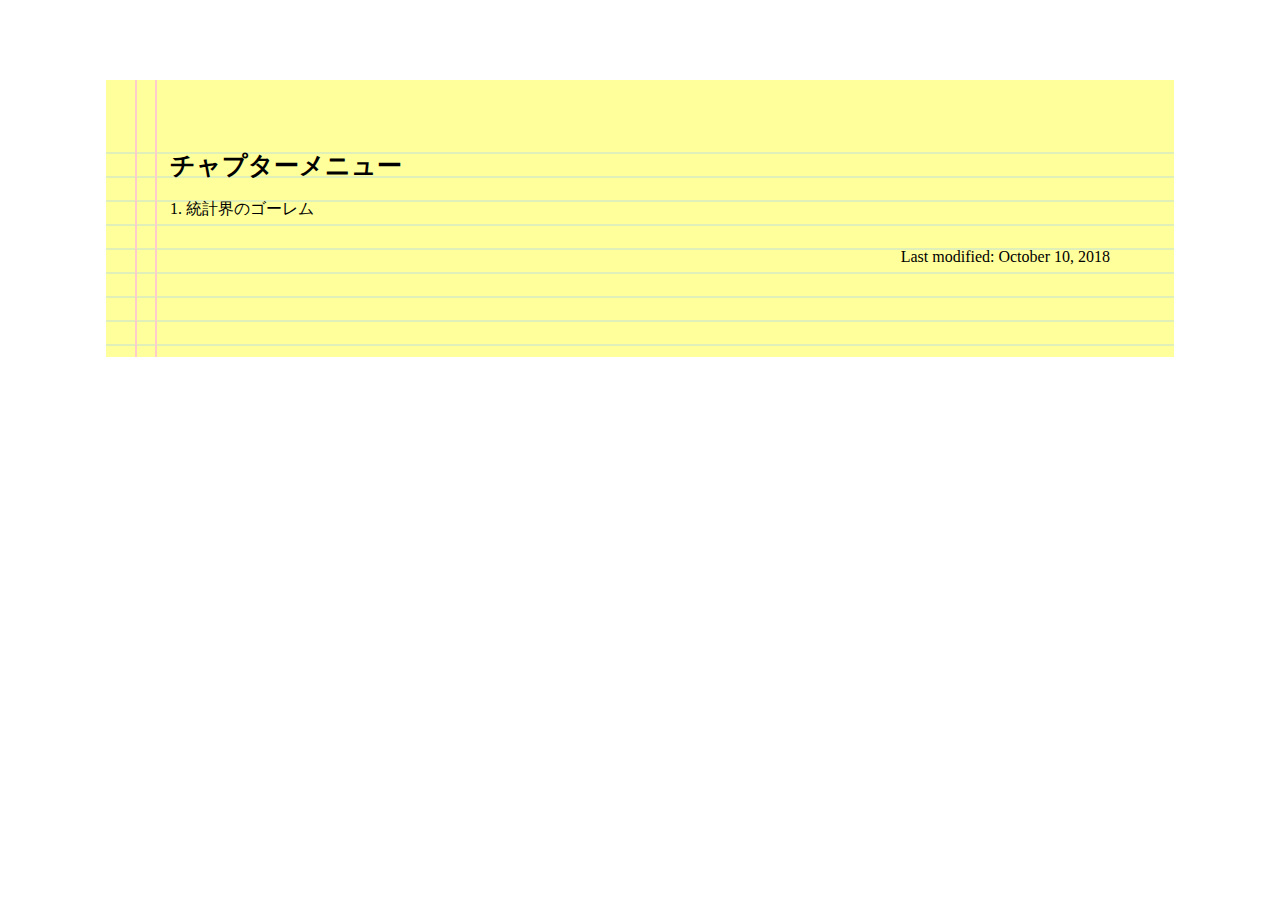
==== index.html @ 8cf9c0c7 "Add files via upload" ====
<!DOCTYPE html>
<html lang="ja">
	<head>
		<meta charset="shift_jis" />
		<meta http-equiv="X-UA-Compatible" content="IE=edge,chrome=1" /> 
		<meta name="viewport" content="width=device-width, initial-scale=1.0" />
		<title>�wR�ŐS�����v�@�x�̐��w�m�[�g</title>
		<meta name="keywords" content="�����@�h Tsukimoto Takashi" />
		<meta name="description" content="�����@�h�̃y�[�W" />
		<link rel="stylesheet" href="mathnote.css">

		<script type="text/javascript" src="http://cdn.mathjax.org/mathjax/latest/MathJax.js?config=TeX-AMS_HTML">
			MathJax.Hub.Config({
				tex2jax: {
					inlineMath: [['$','$'], ['\\(','\\)']],
					processEscapes: true
				},
				"HTML-CSS": { matchFontHeight: false },
				displayAlign: "left",
				displayIndent: "2em"
			});
		</script>
	</head>
	
	<body>
		<div class="main">
			<h1>�`���v�^�[���j���[</h1>
			<p>1. ���v�E�̃S�[����</p>
		  <p style="text-align: right">Last modified: October 10, 2018</p>
		</div>

	</body>
</html>
---- mathnote.css ----
body {
  margin: 0;
  padding: 0;
}

.main {
  width: 940px;
  margin: 80px auto;
  padding: 4em;
	position: relative;
	background-color: #ffff9b; 
	background-image: 
		linear-gradient(90deg, transparent 29px, #fcc 29px, #fcc 31px, transparent 31px),
		linear-gradient(90deg, transparent 49px, #fcc 49px, #fcc 51px, transparent 51px),
		linear-gradient(rgba(153,204,255,.3) .1em, transparent .1em);
	background-size: 100% 1.5em;
}

.main:before {
	content: '';
	position: absolute;
	top: 0;
	left: 0;
	width: 100%;
	height: 4em;
	background-color: #ffff9b; 
	background-image: 
		linear-gradient(90deg, transparent 29px, #fcc 29px, #fcc 31px, transparent 31px),
		linear-gradient(90deg, transparent 49px, #fcc 49px, #fcc 51px, transparent 51px);
}

h1 {
  margin: 0 0 15px;
  padding-top: 5px;
  font-size: 25px;
}

h2 {
  margin: 0 0 15px;
  padding-top: 5px;
  font-size: 18px;
}

p {
  line-height: 1.5em;
  margin: 0 0 1.5em;
  font-size: 16px;
}

.proof {
  padding-left: 4em;
  font-size: 16px;
  padding-bottom: 1.5em;
}
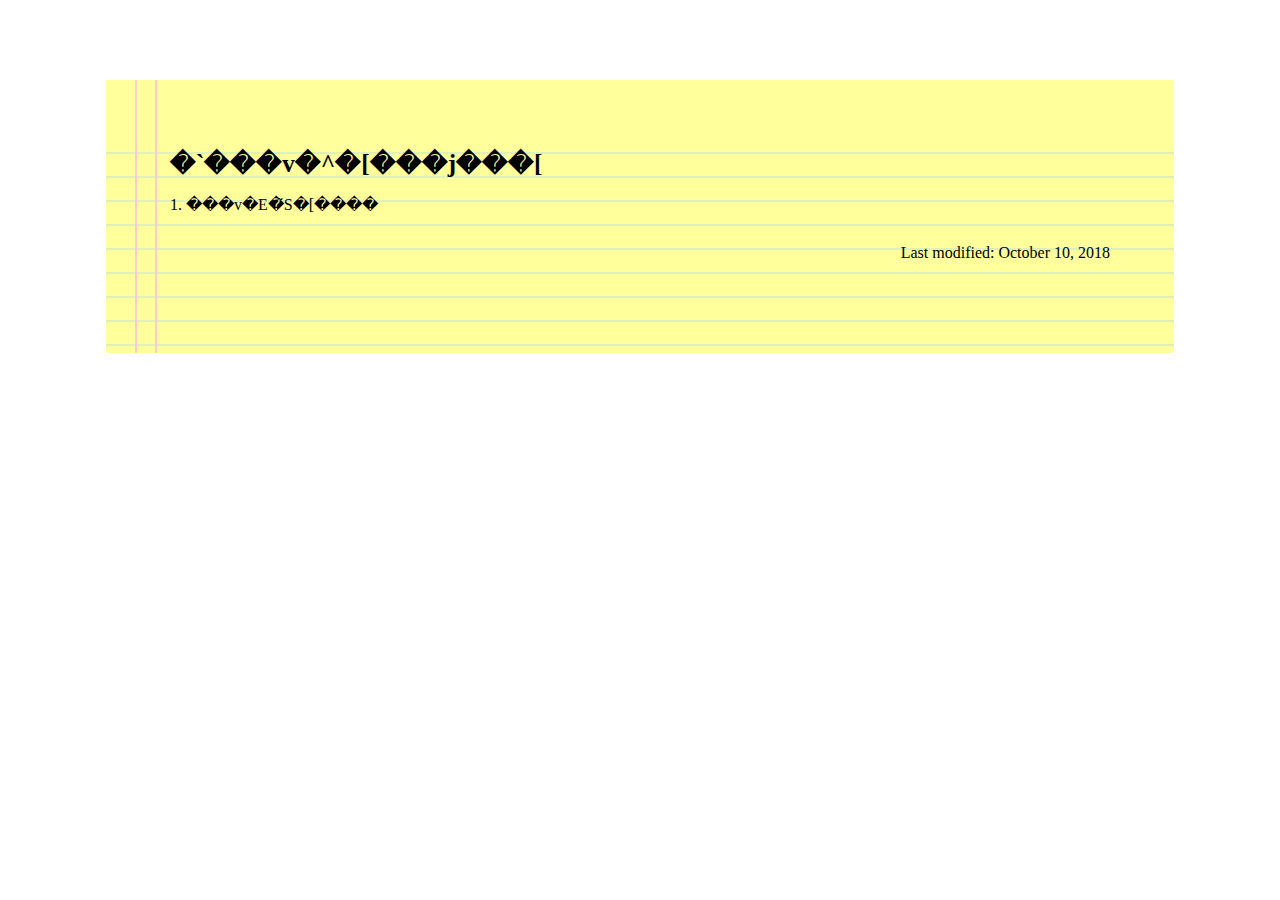
==== commit 3fff0cfe: "Add files via upload" ====
--- a/index.html
+++ b/index.html
@@ -1,10 +1,10 @@
 <!DOCTYPE html>
 <html lang="ja">
 	<head>
-		<meta charset="shift_jis" />
+		<meta charset="utf-8">
 		<meta http-equiv="X-UA-Compatible" content="IE=edge,chrome=1" /> 
 		<meta name="viewport" content="width=device-width, initial-scale=1.0" />
-		<title>�wR�ŐS�����v�@�x�̐��w�m�[�g</title>
+		<title>Statistical Rethinking</title>
 		<meta name="keywords" content="�����@�h Tsukimoto Takashi" />
 		<meta name="description" content="�����@�h�̃y�[�W" />
 		<link rel="stylesheet" href="mathnote.css">
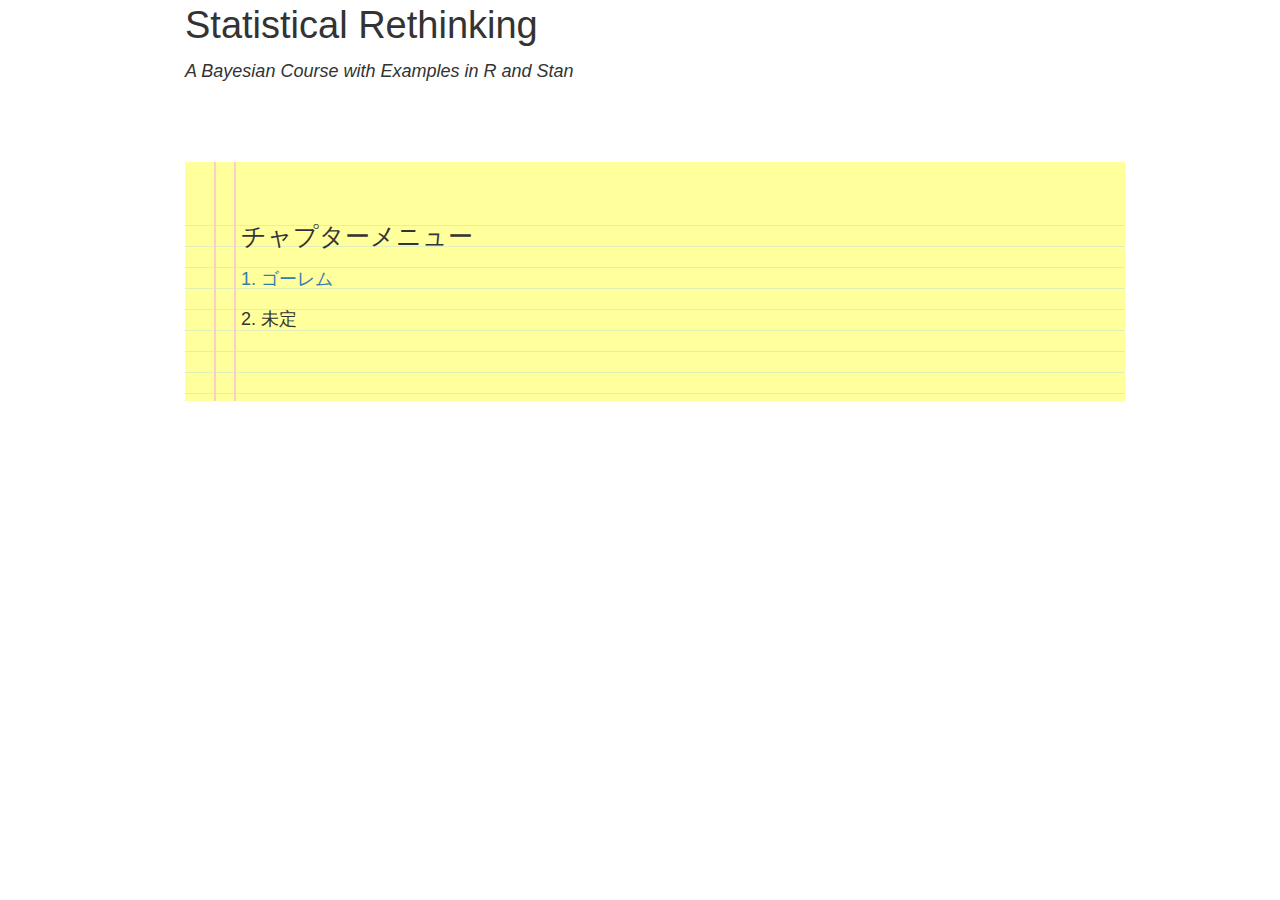
==== commit ef3e309f: "Add files via upload" ====
--- a/index.html
+++ b/index.html
@@ -1,33 +1,163 @@
 <!DOCTYPE html>
-<html lang="ja">
-	<head>
-		<meta charset="utf-8">
-		<meta http-equiv="X-UA-Compatible" content="IE=edge,chrome=1" /> 
-		<meta name="viewport" content="width=device-width, initial-scale=1.0" />
-		<title>Statistical Rethinking</title>
-		<meta name="keywords" content="�����@�h Tsukimoto Takashi" />
-		<meta name="description" content="�����@�h�̃y�[�W" />
+
+<html xmlns="http://www.w3.org/1999/xhtml">
+
+<head>
+
+<meta charset="utf-8" />
+<meta http-equiv="Content-Type" content="text/html; charset=utf-8" />
+<meta name="generator" content="pandoc" />
+
+
+
+
+<title>Statistical Rethinking</title>
+
+<script src="[data-uri]"></script>
+<meta name="viewport" content="width=device-width, initial-scale=1" />
+<link href="data:text/css;charset=utf-8,html%7Bfont%2Dfamily%3Asans%2Dserif%3B%2Dwebkit%2Dtext%2Dsize%2Dadjust%3A100%25%3B%2Dms%2Dtext%2Dsize%2Dadjust%3A100%25%7Dbody%7Bmargin%3A0%7Darticle%2Caside%2Cdetails%2Cfigcaption%2Cfigure%2Cfooter%2Cheader%2Chgroup%2Cmain%2Cmenu%2Cnav%2Csection%2Csummary%7Bdisplay%3Ablock%7Daudio%2Ccanvas%2Cprogress%2Cvideo%7Bdisplay%3Ainline%2Dblock%3Bvertical%2Dalign%3Abaseline%7Daudio%3Anot%28%5Bcontrols%5D%29%7Bdisplay%3Anone%3Bheight%3A0%7D%5Bhidden%5D%2Ctemplate%7Bdisplay%3Anone%7Da%7Bbackground%2Dcolor%3Atransparent%7Da%3Aactive%2Ca%3Ahover%7Boutline%3A0%7Dabbr%5Btitle%5D%7Bborder%2Dbottom%3A1px%20dotted%7Db%2Cstrong%7Bfont%2Dweight%3A700%7Ddfn%7Bfont%2Dstyle%3Aitalic%7Dh1%7Bmargin%3A%2E67em%200%3Bfont%2Dsize%3A2em%7Dmark%7Bcolor%3A%23000%3Bbackground%3A%23ff0%7Dsmall%7Bfont%2Dsize%3A80%25%7Dsub%2Csup%7Bposition%3Arelative%3Bfont%2Dsize%3A75%25%3Bline%2Dheight%3A0%3Bvertical%2Dalign%3Abaseline%7Dsup%7Btop%3A%2D%2E5em%7Dsub%7Bbottom%3A%2D%2E25em%7Dimg%7Bborder%3A0%7Dsvg%3Anot%28%3Aroot%29%7Boverflow%3Ahidden%7Dfigure%7Bmargin%3A1em%2040px%7Dhr%7Bheight%3A0%3B%2Dwebkit%2Dbox%2Dsizing%3Acontent%2Dbox%3B%2Dmoz%2Dbox%2Dsizing%3Acontent%2Dbox%3Bbox%2Dsizing%3Acontent%2Dbox%7Dpre%7Boverflow%3Aauto%7Dcode%2Ckbd%2Cpre%2Csamp%7Bfont%2Dfamily%3Amonospace%2Cmonospace%3Bfont%2Dsize%3A1em%7Dbutton%2Cinput%2Coptgroup%2Cselect%2Ctextarea%7Bmargin%3A0%3Bfont%3Ainherit%3Bcolor%3Ainherit%7Dbutton%7Boverflow%3Avisible%7Dbutton%2Cselect%7Btext%2Dtransform%3Anone%7Dbutton%2Chtml%20input%5Btype%3Dbutton%5D%2Cinput%5Btype%3Dreset%5D%2Cinput%5Btype%3Dsubmit%5D%7B%2Dwebkit%2Dappearance%3Abutton%3Bcursor%3Apointer%7Dbutton%5Bdisabled%5D%2Chtml%20input%5Bdisabled%5D%7Bcursor%3Adefault%7Dbutton%3A%3A%2Dmoz%2Dfocus%2Dinner%2Cinput%3A%3A%2Dmoz%2Dfocus%2Dinner%7Bpadding%3A0%3Bborder%3A0%7Dinput%7Bline%2Dheight%3Anormal%7Dinput%5Btype%3Dcheckbox%5D%2Cinput%5Btype%3Dradio%5D%7B%2Dwebkit%2Dbox%2Dsizing%3Aborder%2Dbox%3B%2Dmoz%2Dbox%2Dsizing%3Aborder%2Dbox%3Bbox%2Dsizing%3Aborder%2Dbox%3Bpadding%3A0%7Dinput%5Btype%3Dnumber%5D%3A%3A%2Dwebkit%2Dinner%2Dspin%2Dbutton%2Cinput%5Btype%3Dnumber%5D%3A%3A%2Dwebkit%2Douter%2Dspin%2Dbutton%7Bheight%3Aauto%7Dinput%5Btype%3Dsearch%5D%7B%2Dwebkit%2Dbox%2Dsizing%3Acontent%2Dbox%3B%2Dmoz%2Dbox%2Dsizing%3Acontent%2Dbox%3Bbox%2Dsizing%3Acontent%2Dbox%3B%2Dwebkit%2Dappearance%3Atextfield%7Dinput%5Btype%3Dsearch%5D%3A%3A%2Dwebkit%2Dsearch%2Dcancel%2Dbutton%2Cinput%5Btype%3Dsearch%5D%3A%3A%2Dwebkit%2Dsearch%2Ddecoration%7B%2Dwebkit%2Dappearance%3Anone%7Dfieldset%7Bpadding%3A%2E35em%20%2E625em%20%2E75em%3Bmargin%3A0%202px%3Bborder%3A1px%20solid%20silver%7Dlegend%7Bpadding%3A0%3Bborder%3A0%7Dtextarea%7Boverflow%3Aauto%7Doptgroup%7Bfont%2Dweight%3A700%7Dtable%7Bborder%2Dspacing%3A0%3Bborder%2Dcollapse%3Acollapse%7Dtd%2Cth%7Bpadding%3A0%7D%40media%20print%7B%2A%2C%3Aafter%2C%3Abefore%7Bcolor%3A%23000%21important%3Btext%2Dshadow%3Anone%21important%3Bbackground%3A0%200%21important%3B%2Dwebkit%2Dbox%2Dshadow%3Anone%21important%3Bbox%2Dshadow%3Anone%21important%7Da%2Ca%3Avisited%7Btext%2Ddecoration%3Aunderline%7Da%5Bhref%5D%3Aafter%7Bcontent%3A%22%20%28%22%20attr%28href%29%20%22%29%22%7Dabbr%5Btitle%5D%3Aafter%7Bcontent%3A%22%20%28%22%20attr%28title%29%20%22%29%22%7Da%5Bhref%5E%3D%22javascript%3A%22%5D%3Aafter%2Ca%5Bhref%5E%3D%22%23%22%5D%3Aafter%7Bcontent%3A%22%22%7Dblockquote%2Cpre%7Bborder%3A1px%20solid%20%23999%3Bpage%2Dbreak%2Dinside%3Aavoid%7Dthead%7Bdisplay%3Atable%2Dheader%2Dgroup%7Dimg%2Ctr%7Bpage%2Dbreak%2Dinside%3Aavoid%7Dimg%7Bmax%2Dwidth%3A100%25%21important%7Dh2%2Ch3%2Cp%7Borphans%3A3%3Bwidows%3A3%7Dh2%2Ch3%7Bpage%2Dbreak%2Dafter%3Aavoid%7D%2Enavbar%7Bdisplay%3Anone%7D%2Ebtn%3E%2Ecaret%2C%2Edropup%3E%2Ebtn%3E%2Ecaret%7Bborder%2Dtop%2Dcolor%3A%23000%21important%7D%2Elabel%7Bborder%3A1px%20solid%20%23000%7D%2Etable%7Bborder%2Dcollapse%3Acollapse%21important%7D%2Etable%20td%2C%2Etable%20th%7Bbackground%2Dcolor%3A%23fff%21important%7D%2Etable%2Dbordered%20td%2C%2Etable%2Dbordered%20th%7Bborder%3A1px%20solid%20%23ddd%21important%7D%7D%40font%2Dface%7Bfont%2Dfamily%3A%27Glyphicons%20Halflings%27%3Bsrc%3Aurl%28data%3Aapplication%2Fvnd%2Ems%2Dfontobject%3Bbase64%2Cn04AAEFNAAACAAIABAAAAAAABQAAAAAAAAABAJABAAAEAExQAAAAAAAAAAIAAAAAAAAAAAEAAAAAAAAAJxJ%[base64]%2FSEdmjKHUbyow8ATBE40IvWA3vTu8LiABDQ%2BpexwUMcm1SMnNryctQSiI1K5ZnbOlXKmnVV5YvRe6RnNMFNCOs1KNVpn6yZhCJkRtVRNzEufeIq7HgSrcx4S8h%2Fv4vnrrKc6oCNxmSk2uKlZQHBii6iKFoH0746ThvkO1kJHlxjrkxs%2BLWORaDQBEtiYJIR5IB9Bi1UyL4Rmr0BNigNkMzlKQmnofBHviqVzUxwdMb3NdCn69hy%2BpRYVKGVS%2F1tnsqv4LL7wCCPZZAZPT4aCShHjHJVNuXbmMrY5LeQaGnvAkXlVrJgKRAUdFjrWEah9XebPeQMj7KS7DIBAFt8ycgC5PLGUOHSE3ErGZCiViNLL5ZARfywnCoZaKQCu6NuFX42AEeKtKUGnr%2FCm2Cy8tpFhBPMW5Fxi4Qm4TkDWh4IWFDClhU2hRWosUWqcKLlgyXB%2BlSHaWaHiWlBAR8SeSgSPCQxdVQgzUixWKSTrIQEbU94viDctkvX%2BVSjJuUmV8L4CXShI11esnp0pjWNZIyxKHS4wVQ2ime1P4RnhvGw0aDN1OLAXGERsB7buFpFGGBAre4QEQR0HOIO5oYH305G%2BKspT%2FFupEGGafCCwxSe6ZUa%2B073rXHnNdVXE6eWvibUS27XtRzkH838mYLMBmYysZTM0EM3A1fbpCBYFccN1B%2FEnCYu%2FTgCGmr7bMh8GfYL%2BBfcLvB0gRagC09w9elfldaIy%2FhNCBLRgBgtCC7jAF63wLSMAfbfAlEggYU0bUA7ACCJmTDpEmJtI78w4%2FBO7dN7JR7J7ZvbYaUbaILSQsRBiF3HGk5fEg6p9unwLvn98r%2BvnsV%2B372uf1xBLq4qU%2F45fTuqaAP%2BpssmCCCTF0mhEow8ZXZOS8D7Q85JsxZ%2BAzok7B7O%2Ff6J8AzYBySZQB%2FQHYUSA%2BEeQhEWiS6AIQzgcsDiER4MjgMBAWDV4AgQ3g1eBgIdweCQmCjJEMkJ%2BPKRWyFHHmg1Wi%2F6xzUgA0LREoKJChwnQa9B%2B5RQZRB3IlBlkAnxyQNaANwHMowzlYSMCBgnbpzvqpl0iTJNCQidDI9ZrSYNIRBhHtUa5YHMHxyGEik9hDE0AKj72AbTCaxtHPUaKZdAZSnQTyjGqGLsmBStCejApUhg4uBMU6mATujEl%2BKdDPbI6Ag4vLr%2BhjY6lbjBeoLKnZl0UZgRX8gTySOeynZVz1wOq7e1hFGYIq%2BMhrGxDLak0PrwYzSXtcuyhXEhwOYofiW%2BEcI%2Fjw8P6IY6ed%2BetAbuqKp5QIapT77LnAe505lMuqL79a0ut4rWexzFttsOsLDy7zvtQzcq3U1qabe7tB0wHWVXji%2BzDbo8x8HyIRUbXnwUcklFv51fvTymiV%2BMXLSmGH9d9%2BaXpD5X6lao41anWGig7IwIdnoBY2ht%2FpO9mClLo4NdXHAsefqWUKlXJkbqPOFhMoR4aiA1BXqhRNbB2Xwi%2B7u%2FjpAoOpKJ0UX24EsrzMfHXViakCNcKjBxuQX8BO0ZqjJ3xXzf%2B61t2VXOSgJ8xu65QKgtN6FibPmPYsXbJRHHqbgATcSZxBqGiDiU4NNNsYBsKD0MIP%2FOfKnlk%2FLkaid%[base64]%2FgFtuW0wR4cgd%2BZKesSV7QkNE2kw6AV4hoIuC02LGmTomyf8PiO6CZzOTLTPQ%2BHW06H%2Btx%2BbQ8LmDYg1pTFrp2oJXgkZTyeRJZM0C8aE2LpFrNVDuhARsN543%2FFV6klQ6Tv1OoZGXLv0igKrl%2FCmJxRmX7JJbJ998VSIPQRyDBICzl4JJlYHbdql30NvYcOuZ7a10uWRrgoieOdgIm4rlq6vNOQBuqESLbXG5lzdJGHw2m0sDYmODXbYGTfSTGRKpssTO95fothJCjUGQgEL4yKoGAF%2F0SrpUDNn8CBgBcSDQByAeNkCXp4S4Ro2Xh4OeaGRgR66PVOsU8bc6TR5%[base64]%2F1SgRCJ1dk4UdBT7OoyuNgLs0oCd8RnrEIb6QdMxT2QjD4zMrJkfgx5aDMcA4orsTtKCqWb%2FVeyceqa5OGSmB28YwH4rFbkQaLoUN8OQQYnD3w2eXpI4ScQfbCUZiJ4yMOIKLyyTc7BQ4uXUw6Ee6%2FxM%2B4Y67ngNBknxIPwuppgIhFcwJyr6EIj%2BLzNj%2FmfR2vhhRlx0BILZoAYruF0caWQ7YxO66UmeguDREAFHYuC7HJviRgVO6ruJH59h%2FC%2FPkgSle8xNzZJULLWq9JMDTE2fjGE146a1Us6PZDGYle6ldWRqn%2FpdpgHKNGrGIdkRK%2BKPETT9nKT6kLyDI8xd9A1FgWmXWRAIHwZ37WyZHOVyCadJEmMVz0MadMjDrPho%2BEIochkVC2xgGiwwsQ6DMv2P7UXqT4x7CdcYGId2BJQQa85EQKmCmwcRejQ9Bm4oATENFPkxPXILHpMPUyWTI5rjNOsIlmEeMbcOCEqInpXACYQ9DDxmFo9vcmsDblcMtg4tqBerNngkIKaFJmrQAPnq1dEzsMXcwjcHdfdCibcAxxA%2Bq%2Fj9m3LM%2FO7WJka4tSidVCjsvo2lQ%2F2ewyoYyXwAYyr2PlRoR5MpgVmSUIrM3PQxXPbgjBOaDQFIyFMJvx3Pc5RSYj12ySVF9fwFPQu2e2KWVoL9q3Ayv3IzpGHUdvdPdrNUdicjsTQ2ISy7QU3DrEytIjvbzJnAkmANXjAFERA0MUoPF3%2F5KFmW14bBNOhwircYgMqoDpUMcDtCmBE82QM2YtdjVLB4kBuKho%2FbcwQdeboqfQartuU3CsCf%2BcXkgYAqp%2F0Ee3RorAZt0AvvOCSI4JICIlGlsV0bsSid%2FNIEALAAzb6HAgyWHBps6xAOwkJIGcB82CxRQq4sJf3FzA70A%2BTRqcqjEMETCoez3mkPcpnoALs0ugJY8kQwrC%[base64]%2FWDHA60cYFaI%2FPjpzquUqdaYGcIq%2BmLez3WLFFCtNBN2QJcrlcoELgiPku5R5dSlJFaCEqEZle1AQzAKC%2B1SotMcBNyQUFuRHRF6OlimSBgjZeTBCwLyc6A%2BP%2FoFRchXTz5ADknYJHxzrJ5pGuIKRQISU6WyKTBBjD8WozmVYWIsto1AS5rxzKlvJu4E%2FvwOiKxRtCWsDM%2BeTHUrmwrCK5BIfMzGkD%2B0Fk5LzBs0jMYXktNDblB06LMNJ09U8pzSLmo14MS0OMjcdrZ31pyQqxJJpRImlSvfYAK8inkYU52QY2FPEVsjoWewpwhRp5yAuNpkqhdb7ku9Seefl2D0B8SMTFD90xi4CSOwwZy9IKkpMtI3FmFUg3%2FkFutpQGNc3pCR7gvC4sgwbupDu3DyEN%2BW6YGLNM21jpB49irxy9BSlHrVDlnihGKHwPrbVFtc%2Bh1rVQKZduxIyojccZIIcOCmhEnC7UkY68WXKQgLi2JCDQkQWJRQuk60hZp0D3rtCTINSeY9Ej2kIKYfGxwOs4j9qMM7fYZiipzgcf7TamnehqdhsiMiCawXnz4xAbyCkLAx5EGbo3Ax1u3dUIKnTxIaxwQTHehPl3V491H0%2BbC5zgpGz7Io%2BmjdhKlPJ01EeMpM7UsRJMi1nGjmJg35i6bQBAAxjO%2FENJubU2mg3ONySEoWklCwdABETcs7ck3jgiuU9pcKKpbgn%2B3YlzV1FzIkB6pmEDOSSyDfPPlQskznctFji0kpgZjW5RZe6x9kYT4KJcXg0bNiCyif%2BpZACCyRMmYsfiKmN9tSO65F0R2OO6ytlEhY5Sj6uRKfFxw0ijJaAx%2Fk3QgnAFSq27%2F2i4GEBA%2BUvTJKK%2F9eISNvG46Em5RZfjTYLdeD8kdXHyrwId%2FDQZUaMCY4gGbke2C8vfjgV%2FY9kkRQOJIn%2FxM9INZSpiBnqX0Q9GlQPpPKAyO5y%2BW5NMPSRdBCUlmuxl40ZfMCnf2Cp044uI9WLFtCi4YVxKjuRCOBWIb4XbIsGdbo4qtMQnNOQz4XDSui7W%2FN6l54qOynCqD3DpWQ%2BmpD7C40D8BZEWGJX3tlAaZBMj1yjvDYKwCJBa201u6nBKE5UE%2B7QSEhCwrXfbRZylAaAkplhBWX50dumrElePyNMRYUrC99UmcSSNgImhFhDI4BXjMtiqkgizUGCrZ8iwFxU6fQ8GEHCFdLewwxYWxgScAYMdMLmcZR6b7rZl95eQVDGVoUKcRMM1ixXQtXNkBETZkVVPg8LoSrdetHzkuM7DjZRHP02tCxA1fmkXKF3VzfN1pc1cv%2F8lbTIkkYpqKM9VOhp65ktYk%2BQ46myFWBapDfyWUCnsnI00QTBQmuFjMZTcd0V2NQ768Fhpby04k2IzNR1wKabuGJqYWwSly6ocMFGTeeI%2BejsWDYgEvr66QgqdcIbFYDNgsm0x9UHY6SCd5%2B7tpsLpKdvhahIDyYmEJQCqMqtCF6UlrE5GXRmbu%[base64]%2FiOmsLtHSWNUWEGk9hScMPShasUA1AcHOtRZlqMeQ0OzYS9vQvYUjOLrzP07BUAFikcJNMi7gIxEw4pL1G54TcmmmoAQ5s7TGWErJZ2Io4yQ0ljRYhL8H5e62oDtLF8aDpnIvZ5R3GWJyAugdiiJW9hQAVTsnCBHhwu7rkBlBX6r3b7ejEY0k5GGeyKv66v%2B6dg7mcJTrWHbtMywbedYqCQ0FPwoytmSWsL8WTtChZCKKzEF7vP6De4x2BJkkniMgSdWhbeBSLtJZR9CTHetK1xb34AYIJ37OegYIoPVbXgJ%2FqDQK%2BbfCtxQRVKQu77WzOoM6SGL7MaZwCGJVk46aImai9fmam%2BWpHG%2B0BtQPWUgZ7RIAlPq6lkECUhZQ2gqWkMYKcYMYaIc4gYCDFHYa2d1nzp3%2BJ1eCBay8IYZ0wQRKGAqvCuZ%2FUgbQPyllosq%2BXtfKIZOzmeJqRazpmmoP%2F76YfkjzV2NlXTDSBYB04SVlNQsFTbGPk1t%2FI4Jktu0XSgifO2ozFOiwd%2F0SssJDn0dn4xqk4GDTTKX73%2FwQyBLdqgJ%2BWx6AQaba3BA9CKEzjtQYIfAsiYamapq80LAamYjinlKXUkxdpIDk0puXUEYzSalfRibAeDAKpNiqQ0FTwoxuGYzRnisyTotdVTclis1LHRQCy%2FqqL8oUaQzWRxilq5Mi0IJGtMY02cGLD69vGjkj3p6pGePKI8bkBv5evq8SjjyU04vJR2cQXQwSJyoinDsUJHCQ50jrFTT7yRdbdYQMB3MYCb6uBzJ9ewhXYPAIZSXfeEQBZZ3GPN3Nbhh%2FwkvAJLXnQMdi5NYYZ5GHE400GS5rXkOZSQsdZgIbzRnF9ueLnsfQ47wHAsirITnTlkCcuWWIUhJSbpM3wWhXNHvt2xUsKKMpdBSbJnBMcihkoDqAd1Zml%2FR4yrzow1Q2A5G%2Bkzo%2FRhRxQS2lCSDRV8LlYLBOOoo1bF4jwJAwKMK1tWLHlu9i0j4Ig8qVm6wE1DxXwAwQwsaBWUg2pOOol2dHxyt6npwJEdLDDVYyRc2D0HbcbLUJQj8gPevQBUBOUHXPrsAPBERICpnYESeu2OHotpXQxRGlCCtLdIsu23MhZVEoJg8Qumj%2FUMMc34IBqTKLDTp76WzL%2FdMjCxK7MjhiGjeYAC%2Fkj%2FjY%2FRde7hpSM1xChrog6yZ7OWTuD56xBJnGFE%2BpT2ElSyCnJcwVzCjkqeNLfMEJqKW0G7OFIp0G%2B9mh50I9o8k1tpCY0xYqFNIALgIfc2me4n1bmJnRZ89oepgLPT0NTMLNZsvSCZAc3TXaNB07vail36%2FdBySis4m9%2FDR8izaLJW6bWCkVgm5T%2Bius3ZXq4xI%2BGnbveLbdRwF2mNtsrE0JjYc1AXknCOrLSu7Te%2Fr4dPYMCl5qtiHNTn%2BTPbh1jCBHH%2BdMJNhwNgs3nT%2BOhQoQ0vYif56BMG6WowAcHR3DjQolxLzyVekHj00PBAaW7IIAF1EF%2BuRIWyXjQMAs2chdpaKPNaB%2BkSezYt0%2BCA04sOg5vx8Fr7Ofa9sUv87h7SLAUFSzbetCCZ9pmyLt6l6%2FTzoA1%2FZBG9bIUVHLAbi%2FkdBFgYGyGwRQGBpkqCEg2ah9UD6EedEcEL3j4y0BQQCiExEnocA3SZboh%2Bepgd3YsOkHskZwPuQ5OoyA0fTA5AXrHcUOQF%2BzkJHIA7PwCDk1gGVmGUZSSoPhNf%2BTklauz98QofOlCIQ%2FtCD4dosHYPqtPCXB3agggQQIqQJsSkB%2Bqn0rkQ1toJjON%2FOtCIB9RYv3PqRA4C4U68ZMlZn6BdgEvi2ziU%2BTQ6NIw3ej%2BAtDwMGEZk7e2IjxUWKdAxyaw9OCwSmeADTPPleyk6UhGDNXQb%2B%2BW6Uk4q6F7%2Frg6WVTo82IoCxSIsFDrav4EPHphD3u4hR53WKVvYZUwNCCeM4PMBWzK%2BEfIthZOkuAwPo5C5jgoZgn6dUdvx5rIDmd58cXXdKNfw3l%2BwM2UjgrDJeQHhbD7HW2QDoZMCujgIUkk5Fg8VCsdyjOtnGRx8wgKRPZN5dR0zPUyfGZFVihbFRniXZFOZGKPnEQzU3AnD1KfR6weHW2XS6KbPJxUkOTZsAB9vTVp3Le1F8q5l%2BDMcLiIq78jxAImD2pGFw0VHfRatScGlK6SMu8leTmhUSMy8Uhdd6xBiH3Gdman4tjQGLboJfqz6fL2WKHTmrfsKZRYX6BTDjDldKMosaSTLdQS7oDisJNqAUhw1PfTlnacCO8vl8706Km1FROgLDmudzxg%2BEWTiArtHgLsRrAXYWdB0NmToNCJdKm0KWycZQqb%2BMw76Qy29iQ5up%2FX7oyw8QZ75kP5F6iJAJz6KCmqxz8fEa%2FxnsMYcIO%2FvEkGRuMckhr4rIeLrKaXnmIzlNLxbFspOphkcnJdnz%2FChp%2FVlpj2P7jJQmQRwGnltkTV5dbF9fE3%2FfxoSqTROgq9wFUlbuYzYcasE0ouzBo%2BdDCDzxKAfhbAZYxQiHrLzV2iVexnDX%2FQnT1fsT%2Fxuhu1ui5qIytgbGmRoQkeQooO8eJNNZsf0iALur8QxZFH0nCMnjerYQqG1pIfjyVZWxhVRznmmfLG00BcBWJE6hzQWRyFknuJnXuk8A5FRDCulwrWASSNoBtR%2BCtGdkPwYN2o7DOw%2FVGlCZPusRBFXODQdUM5zeHDIVuAJBLqbO%2Ff9Qua%2BpDqEPk230Sob9lEZ8BHiCorjVghuI0lI4JDgHGRDD%2FprQ84B1pVGkIpVUAHCG%2Biz3Bn3qm2AVrYcYWhock4jso5%2BJ7HfHVj4WMIQdGctq3psBCVVzupQOEioBGA2Bk%2BUILT7%2BVoX5mdxxA5fS42gISQVi%2FHTzrgMxu0fY6hE1ocUwwbsbWcezrY2n6S8%2F6cxXkOH4prpmPuFoikTzY7T85C4T2XYlbxLglSv2uLCgFv8Quk%2FwdesUdWPeHYIH0R729JIisN9Apdd4eB10aqwXrPt%2BSu9mA8k8n1sjMwnfsfF2j3jMUzXepSHmZ%2FBfqXvzgUNQQWOXO8YEuFBh4QTYCkOAPxywpYu1VxiDyJmKVcmJPGWk%2Fgc3Pov02StyYDahwmzw3E1gYC9wkupyWfDqDSUMpCTH5e5N8B%2F%2FlHiMuIkTNw4USHrJU67bjXGqNav6PBuQSoqTxc8avHoGmvqNtXzIaoyMIQIiiUHIM64cXieouplhNYln7qgc4wBVAYR104kO%2BCvKqsg4yIUlFNThVUAKZxZt1XA34h3TCUUiXVkZ0w8Hh2R0Z5L0b4LZvPd%2Fp1gi%2F07h8qfwHrByuSxglc9cI4QIg2oqvC%2Fqm0i7tjPLTgDhoWTAKDO2ONW5oe%2B%2FeKB9vZB8K6C25yCZ9RFVMnb6NRdRjyVK57CHHSkJBfnM2%2Fj4ODUwRkqrtBBCrDsDpt8jhZdXoy%2F1BCqw3sSGhgGGy0a5Jw6BP%2FTExoCmNFYjZl248A0osgPyGEmRA%2BfAsqPVaNAfytu0vuQJ7rk3J4kTDTR2AlCHJ5cls26opZM4w3jMULh2YXKpcqGBtuleAlOZnaZGbD6DHzMd6i2oFeJ8z9XYmalg1Szd%2FocZDc1C7Y6vcALJz2lYnTXiWEr2wawtoR4g3jvWUU2Ngjd1cewtFzEvM1NiHZPeLlIXFbBPawxNgMwwAlyNSuGF3zizVeOoC9bag1qRAQKQE%2FEZBWC2J8mnXAN2aTBboZ7HewnObE8CwROudZHmUM5oZ%2FUgd%2FJZQK8lvAm43uDRAbyW8gZ%2BZGq0EVerVGUKUSm%2FIdn8AQHdR4m7bue88WBwft9mSCeMOt1ncBwziOmJYI2ZR7ewNMPiCugmSsE4EyQ%2BQATJG6qORMGd4snEzc6B4shPIo4G1T7PgSm8PY5eUkPdF8JZ0VBtadbHXoJgnEhZQaODPj2gpODKJY5Yp4DOsLBFxWbvXN755KWylJm%2BoOd4zEL9Hpubuy2gyyfxh8oEfFutnYWdfB8PdESLWYvSqbElP9qo3u6KTmkhoacDauMNNjj0oy40DFV7Ql0aZj77xfGl7TJNHnIwgqOkenruYYNo6h724%2BzUQ7%2BvkCpZB%2BpGA562hYQiDxHVWOq0oDQl%2FQsoiY%2BcuI7iWq%2FZIBtHcXJ7kks%2Bh2fCNUPA82BzjnqktNts%2BRLdk1VSu%2BtqEn7QZCCsvEqk6FkfiOYkrsw092J8jsfIuEKypNjLxrKA9kiA19mxBD2suxQKCzwXGws7kEJvlhUiV9tArLIdZW0IORcxEzdzKmjtFhsjKy%2F44XYXdI5noQoRcvjZ1RMPACRqYg2V1%2BOwOepcOknRLLFdYgTkT5UApt%2FJhLM3jeFYprZV%2BZow2g8fP%2BU68hkKFWJj2yBbKqsrp25xkZX1DAjUw52IMYWaOhab8Kp05VrdNftqwRrymWF4OQSjbdfzmRZirK8FMJELEgER2PHjEAN9pGfLhCUiTJFbd5LBkOBMaxLr%2FA1SY9dXFz4RjzoU9ExfJCmx%2FI9FKEGT3n2cmzl2X42L3Jh%2BAbQq6sA%2BSs1kitoa4TAYgKHaoybHUDJ51oETdeI%2F9ThSmjWGkyLi5QAGWhL0BG1UsTyRGRJOldKBrYJeB8ljLJHfATWTEQBXBDnQexOHTB%2BUn44zExFE4vLytcu5NwpWrUxO%2F0ZICUGM7hGABXym0V6ZvDST0E370St9MIWQOTWngeoQHUTdCJUP04spMBMS8LSker9cReVQkULFDIZDFPrhTzBl6sed9wcZQTbL%2BBDqMyaN3RJPh%2Fanbx%2BIv%2BqgQdAa3M9Z5JmvYlh4qop%2BHo1F1W5gbOE9YKLgAnWytXElU4G8GtW47lhgFE6gaSs%2Bgs37sFvi0PPVvA5dnCBgILTwoKd%2F%2BDoL9F6inlM7H4rOTzD79KJgKlZO%2FZgt22UsKhrAaXU5ZcLrAglTVKJEmNJvORGN1vqrcfSMizfpsgbIe9zno%2BgBoKVXgIL%2FVI8dB1O5o%2FR3Suez%2FgD7M781ShjKpIIORM%2FnxG%2BjjhhgPwsn2IoXsPGPqYHXA63zJ07M2GPEykQwJBYLK808qYxuIew4frk52nhCsnCYmXiR6CuapvE1IwRB4%2FQftDbEn%2BAucIr1oxrLabRj9q4ae0%2BfXkHnteAJwXRbVkR0mctVSwEbqhJiMSZUp9DNbEDMmjX22m3ABpkrPQQTP3S1sib5pD2VRKRd%2BeNAjLYyT0hGrdjWJZy24OYXRoWQAIhGBZRxuBFMjjZQhpgrWo8SiFYbojcHO8V5DyscJpLTHyx9Fimassyo5U6WNtquUMYgccaHY5amgR3PQzq3ToNM5ABnoB9kuxsebqmYZm0R9qxJbFXCQ1UPyFIbxoUraTJFDpCk0Wk9GaYJKz%2F6oHwEP0Q14lMtlddQsOAU9zlYdMVHiT7RQP3XCmWYDcHCGbVRHGnHuwzScA0BaSBOGkz3lM8CArjrBsyEoV6Ys4qgDK3ykQQPZ3hCRGNXQTNNXbEb6tDiTDLKOyMzRhCFT%2BmAUmiYbV3YQVqFVp9dorv%2BTsLeCykS2b5yyu8AV7IS9cxcL8z4Kfwp%2BxJyYLv1OsxQCZwTB4a8BZ%2F5EdxTBJthApqyfd9u3ifr%2FWILTqq5VqgwMT9SOxbSGWLQJUUWCVi4k9tho9nEsbUh7U6NUsLmkYFXOhZ0kmamaJLRNJzSj%2Fqn4Mso6zb6iLLBXoaZ6AqeWCjHQm2lztnejYYM2eubnpBdKVLORZhudH3JF1waBJKA9%2BW8EhMj3Kzf0L4vi4k6RoHh3Z5YgmSZmk6ns4fjScjAoL8GoOECgqgYEBYUGFVO4FUv4%2FYtowhEmTs0vrvlD%2FCrisnoBNDAcUi%2FteY7OctFlmARQzjOItrrlKuPO6E2Ox93L4O%2F4DcgV%2FdZ7qR3VBwVQxP1GCieA4RIpweYJ5FoYrHxqRBdJjnqbsikA2Ictbb8vE1GYIo9dacK0REgDX4smy6GAkxlH1yCGGsk%2BtgiDhNKuKu3yNrMdxafmKTF632F8Vx4BNK57GvlFisrkjN9WDAtjsWA0ENT2e2nETUb%2Fn7qwhvGnrHuf5bX6Vh%2Fn3xffU3PeHdR%2BFA92i6ufT3AlyAREoNDh6chiMWTvjKjHDeRhOa9YkOQRq1vQXEMppAQVwHCuIcV2g5rBn6GmZZpTR7vnSD6ZmhdSl176gqKTXu5E%2BYbfL0adwNtHP7dT7t7b46DVZIkzaRJOM%2BS6KcrzYVg%2BT3wSRFRQashjfU18NutrKa%2F7PXbtuJvpIjbgPeqd%2BpjmRw6YKpnANFSQcpzTZgpSNJ6J7uiagAbir%2F8tNXJ%2FOsOnRh6iuIexxrmkIneAgz8QoLmiaJ8sLQrELVK2yn3wOHp57BAZJhDZjTBzyoRAuuZ4eoxHruY1pSb7qq79cIeAdOwin4GdgMeIMHeG%2BFZWYaiUQQyC5b50zKjYw97dFjAeY2I4Bnl105Iku1y0lMA1ZHolLx19uZnRdILcXKlZGQx%2FGdEqSsMRU1BIrFqRcV1qQOOHyxOLXEGcbRtAEsuAC2V4K3p5mFJ22IDWaEkk9ttf5Izb2LkD1MnrSwztXmmD%2FQi%2FEmVEFBfiKGmftsPwVaIoZanlKndMZsIBOskFYpDOq3QUs9aSbAAtL5Dbokus2G4%2FasthNMK5UQKCOhU97oaOYNGsTah%2BjfCKsZnTRn5TbhFX8ghg8CBYt%2FBjeYYYUrtUZ5jVij%2Fop7V5SsbA4mYTOwZ46hqdpbB6Qvq3AS2HHNkC15pTDIcDNGsMPXaBidXYPHc6PJAkRh29Vx8KcgX46LoUQBhRM%2B3SW6Opll%2FwgxxsPgKJKzr5QCmwkUxNbeg6Wj34SUnEzOemSuvS2OetRCO8Tyy%2BQbSKVJcqkia%2BGvDefFwMOmgnD7h81TUtMn%2BmRpyJJ349HhAnoWFTejhpYTL9G8N2nVg1qkXBeoS9Nw2fB27t7trm7d%2FQK7Cr4uoCeOQ7%2F8JfKT77KiDzLImESHw%2F0wf73QeHu74hxv7uihi4fTX%2BXEwAyQG3264dwv17aJ5N335Vt9sdrAXhPOAv8JFvzqyYXwfx8WYJaef1gMl98JRFyl5Mv5Uo%2FoVH5ww5OzLFsiTPDns7fS6EURSSWd%2F92BxMYQ8sBaH%2Bj%2BwthQPdVgDGpTfi%2BJQIWMD8xKqULliRH01rTeyF8x8q%2FGBEEEBrAJMPf25UQwi0b8tmqRXY7kIvNkzrkvRWLnxoGYEJsz8u4oOyMp8cHyaybb1HdMCaLApUE%2B%2F7xLIZGP6H9xuSEXp1zLIdjk5nBaMuV%2FyTDRRP8Y2ww5RO6d2D94o%2B6ucWIqUAvgHIHXhZsmDhjVLczmZ3ca0Cb3PpKwt2UtHVQ0BgFJsqqTsnzZPlKahRUkEu4qmkJt%2Bkqdae76ViWe3STan69yaF9%2BfESD2lcQshLHWVu4ovItXxO69bqC5p1nZLvI8NdQB9s9UNaJGlQ5mG947ipdDA0eTIw%2FA1zEdjWquIsQXXGIVEH0thC5M%2BW9pZe7IhAVnPJkYCCXN5a32HjN6nsvokEqRS44tGIs7s2LVTvcrHAF%2BRVmI8L4HUYk4x%2B67AxSMJKqCg8zrGOgvK9kNMdDrNiUtSWuHFpC8%2Fp5qIQrEo%2FH%2B1l%2F0cAwQ2nKmpWxKcMIuHY44Y6DlkpO48tRuUGBWT0FyHwSKO72Ud%2BtJUfdaZ4CWNijzZtlRa8%2BCkmO%2FEwHYfPZFU%2FhzjFWH7vnzHRMo%2BaF9u8qHSAiEkA2HjoNQPEwHsDKOt6hOoK3Ce%2F%2B%2F9boMWDa44I6FrQhdgS7OnNaSzwxWKZMcyHi6LN4WC6sSj0qm2PSOGBTvDs%2FGWJS6SwEN%2FULwpb4LQo9fYjUfSXRwZkynUazlSpvX9e%2BG2zor8l%2BYaMxSEomDdLHGcD6YVQPegTaA74H8%2BV4WvJkFUrjMLGLlvSZQWvi8%2FQA7yzQ8GPno%2F%2F5SJHRP%2FOqKObPCo81s%2F%2B6WgLqykYpGAgQZhVDEBPXWgU%2FWzFZjKUhSFInufPRiMAUULC6T11yL45ZrRoB4DzOyJShKXaAJIBS9wzLYIoCEcJKQW8GVCx4fihqJ6mshBUXSw3wWVj3grrHQlGNGhIDNNzsxQ3M%2BGWn6ASobIWC%2BLbYOC6UpahVO13Zs2zOzZC8z7FmA05JhUGyBsF4tsG0drcggIFzgg%2Fkpf3%2BCnAXKiMgIE8Jk%2FMhpkc8DUJEUzDSnWlQFme3d0sHZDrg7LavtsEX3cHwjCYA17pMTfx8Ajw9hHscN67hyo%2BRJQ4458RmPywXykkVcW688oVUrQhahpPRvTWPnuI0B%2BSkQu7dCyvLRyFYlC1LG1gRCIvn3rwQeINzZQC2KXq31FaR9UmVV2QeGVqBHjmE%2BVMd3b1fhCynD0pQNhCG6%2FWCDbKPyE7NRQzL3BzQAJ0g09aUzcQA6mUp9iZFK6Sbp%2FYbHjo%2B%2B7%2FWj8S4YNa%2BZdqAw1hDrKWFXv9%2BzaXpf8ZTDSbiqsxnwN%2FCzK5tPkOr4tRh2kY3Bn9JtalbIOI4b3F7F1vPQMfoDcdxMS8CW9m%2FNCW%2FHILTUVWQIPiD0j1A6bo8vsv6P1hCESl2abrSJWDrq5sSzUpwoxaCU9FtJyYH4QFMxDBpkkBR6kn0LMPO%2B5EJ7Z6bCiRoPedRZ%2FP0SSdii7ZnPAtVwwHUidcdyspwncz5uq6vvm4IEDbJVLUFCn%2FLvIHfooUBTkFO130FC7CmmcrKdgDJcid9mvVzsDSibOoXtIf9k6ABle3PmIxejodc4aob0QKS432srrCMndbfD454q52V01G4q913mC5HOsTzWF4h2No1av1VbcUgWAqyoZl%2B11PoFYnNv2HwAODeNRkHj%2B8SF1fcvVBu6MrehHAZK1Gm69ICcTKizykHgGFx7QdowTVAsYEF2tVc0Z6wLryz2FI1sc5By2znJAAmINndoJiB4sfPdPrTC8RnkW7KRCwxC6YvXg5ahMlQuMpoCSXjOlBy0Kij%2BbsCYPbGp8BdCBiLmLSAkEQRaieWo1SYvZIKJGj9Ur%2FeWHjiB7SOVdqMAVmpBvfRiebsFjger7DC%2B8kRFGtNrTrnnGD2GAJb8rQCWkUPYHhwXsjNBSkE6lGWUj5QNhK0DMNM2l%2BkXRZ0KLZaGsFSIdQz%2FHXDxf3%2FTE30%2BDgBKWGWdxElyLccJfEpjsnszECNoDGZpdwdRgCixeg9L4EPhH%2BRptvRMVRaahu4cySjS3P5wxAUCPkmn%2BrhyASpmiTaiDeggaIxYBmtLZDDhiWIJaBgzfCsAGUF1Q1SFZYyXDt9skCaxJsxK2Ms65dmdp5WAZyxik%2FzbrTQk5KmgxCg%2Ff45L0jywebOWUYFJQAJia7XzCV0x89rpp%2Ff3AVWhSPyTanqmik2SkD8A3Ml4NhIGLAjBXtPShwKYfi2eXtrDuKLk4QlSyTw1ftXgwqA2jUuopDl%2B5tfUWZNwBpEPXghzbBggYCw%2Fdhy0ntds2yeHCDKkF%2FYxQjNIL%2FF%2F37jLPHCKBO9ibwYCmuxImIo0ijV2Wbg3kSN2psoe8IsABv3RNFaF9uMyCtCYtqcD%2BqNOhwMlfARQUdJ2tUX%2BMNJqOwIciWalZsmEjt07tfa8ma4cji9sqz%2BQ9hWfmMoKEbIHPOQORbhQRHIsrTYlnVTNvcq1imqmmPDdVDkJgRcTgB8Sb6epCQVmFZe%2BjGDiNJQLWnfx%2BdrTKYjm0G8yH0ZAGMWzEJhUEQ4Maimgf%2Fbkvo8PLVBsZl152y5S8%2BHRDfZIMCbYZ1WDp4yrdchOJw8k6R%2B%2F2pHmydK4NIK2PHdFPHtoLmHxRDwLFb7eB%2BM4zNZcB9NrAgjVyzLM7xyYSY13ykWfIEEd2n5%2FiYp3ZdrCf7fL%2Ben%2BsIJu2W7E30MrAgZBD1rAAbZHPgeAMtKCg3NpSpYQUDWJu9bT3V7tOKv%2BNRiJc8JAKqqgCA%2FPNRBR7ChpiEulyQApMK1AyqcWnpSOmYh6yLiWkGJ2mklCSPIqN7UypWj3dGi5MvsHQ87MrB4VFgypJaFriaHivwcHIpmyi5LhNqtem4q0n8awM19Qk8BOS0EsqGscuuydYsIGsbT5GHnERUiMpKJl4ON7qjB4fEqlGN%2FhCky89232UQCiaeWpDYCJINXjT6xl4Gc7DxRCtgV0i1ma4RgWLsNtnEBRQFqZggCLiuyEydmFd7WlogpkCw5G1x4ft2psm3KAREwVwr1Gzl6RT7FDAqpVal34ewVm3VH4qn5mjGj%2BbYL1NgfLNeXDwtmYSpwzbruDKpTjOdgiIHDVQSb5%2FzBgSMbHLkxWWgghIh9QTFSDILixVwg0Eg1puooBiHAt7DzwJ7m8i8%2Fi%2BjHvKf0QDnnHVkVTIqMvIQImOrzCJwhSR7qYB5gSwL6aWL9hERHCZc4G2%2BJrpgHNB8eCCmcIWIQ6rSdyPCyftXkDlErUkHafHRlkOIjxGbAktz75bnh50dU7YHk%2BMz7wwstg6RFZb%2BTZuSOx1qqP5C66c0mptQmzIC2dlpte7vZrauAMm%2F7RfBYkGtXWGiaWTtwvAQiq2oD4YixPLXE2khB2FRaNRDTk%2B9sZ6K74Ia9VntCpN4BhJGJMT4Z5c5FhSepRCRWmBXqx%2BwhVZC4me4saDs2iNqXMuCl6iAZflH8fscC1sTsy4PHeC%2BXYuqMBMUun5YezKbRKmEPwuK%2BCLzijPEQgfhahQswBBLfg%[base64]%2BRCMlDDbElcjaROLDoualmUIQ88Kekk3iM4OQrADcxi3rJguS4MOIBIgKgXrjd1WkbCdqxJk%2F4efRIFsavZA7KvvJQqp3Iid5Z0NFc5aiMRzGN3vrpBzaMy4JYde3wr96PjN90AYOIbyp6T4zj8LoE66OGcX1Ef4Z3KoWLAUF4BTg7ug%2FAbkG5UNQXAMkQezujSHeir2uTThgd3gpyzDrbnEdDRH2W7U6PeRvBX1ZFMP5RM%2BZu6UUZZD8hDPHldVWntTCNk7To8IeOW9yn2wx0gmurwqC60AOde4r3ETi5pVMSDK8wxhoGAoEX9NLWHIR33VbrbMveii2jAJlrxwytTHbWNu8Y4N8vCCyZjAX%2FpcsfwXbLze2%2BD%2Bu33OGBoJyAAL3jn3RuEcdp5If8O%2Ba4NKWvxOTyDltG0IWoHhwVGe7dKkCWFT%2B%2Btm%2BhaBCikRUUMrMhYKZJKYoVuv%2FbsJzO8DwfVIInQq3g3BYypiz8baogH3r3GwqCwFtZnz4xMjAVOYnyOi5HWbFA8n0qz1OjSpHWFzpQOpvkNETZBGpxN8ybhtqV%2FDMUxd9uFZmBfKXMCn%2FSqkWJyKPnT6lq%2B4zBZni6fYRByJn6OK%2BOgPBGRAJluwGSk4wxjOOzyce%2FPKODwRlsgrVkdcsEiYrqYdXo0Er2GXi2GQZd0tNJT6c9pK1EEJG1zgDJBoTVuCXGAU8BKTvCO%2FcEQ1Wjk3Zzuy90JX4m3O5IlxVFhYkSUwuQB2up7jhvkm%2BbddRQu5F9s0XftGEJ9JSuSk%2BZachCbdU45fEqbugzTIUokwoAKvpUQF%2FCvLbWW5BNQFqFkJg2f30E%2F48StNe5QwBg8zz3YAJ82FZoXBxXSv4QDooDo79NixyglO9AembuBcx5Re3CwOKTHebOPhkmFC7wNaWtoBhFuV4AkEuJ0J%2B1pT0tLkvFVZaNzfhs%2FKd3%2BA9YsImlO4XK4vpCo%2FelHQi%2F9gkFg07xxnuXLt21unCIpDV%2BbbRxb7FC6nWYTsMFF8%2B1LUg4JFjVt3vqbuhHmDKbgQ4e%2BRGizRiO8ky05LQGMdL2IKLSNar0kNG7lHJMaXr5mLdG3nykgj6vB%2FKVijd1ARWkFEf3yiUw1v%2FWaQivVUpIDdSNrrKbjO5NPnxz6qTTGgYg03HgPhDrCFyYZTi3XQw3HXCva39mpLNFtz8AiEhxAJHpWX13gCTAwgm9YTvMeiqetdNQv6IU0hH0G%2BZManTqDLPjyrOse7WiiwOJCG%[base64]%2F6gQKuihPtiUtlCQVPohUgzfezTg8o1b3n9pNZeco1QucaoXe40Fa5JYhqdTspFmxGtW9h5ezLFZs3j%2FN46f%2BS2rjYNC2JySXrnSAFhvAkz9a5L3pza8eYKHNoPrvBRESpxYPJdKVUxBE39nJ1chrAFpy4MMkf0qKgYALctGg1DQI1kIymyeS2AJNT4X240d3IFQb%2F0jQbaHJ2YRK8A%2Bls6WMhWmpCXYG5jqapGs5%2FeOJErxi2%2F2KWVHiPellTgh%2FfNl%2F2KYPKb7DUcAg%2BmCOPQFCiU9Mq%2FWLcU1xxC8aLePFZZlE%2BPCLzf7ey46INWRw2kcXySR9FDgByXzfxiNKwDFbUSMMhALPFSedyjEVM5442GZ4hTrsAEvZxIieSHGSgkwFh%2FnFNdrrFD4tBH4Il7fW6ur4J8Xaz7RW9jgtuPEXQsYk7gcMs2neu3zJwTyUerHKSh1iTBkj2YJh1SSOZL5pLuQbFFAvyO4k1Hxg2h99MTC6cTUkbONQIAnEfGsGkNFWRbuRyyaEZInM5pij73EA9rPIUfU4XoqQpHT9THZkW%2BoKFLvpyvTBMM69tN1Ydwv1LIEhHsC%2BueVG%2Bw%2BkyCPsvV3erRikcscHjZCkccx6VrBkBRusTDDd8847GA7p2Ucy0y0HdSRN6YIBciYa4vuXcAZbQAuSEmzw%2BH%2FAuOx%2BaH%2BtBL88H57D0MsqyiZxhOEQkF%2F8DR1d2hSPMj%2FsNOa5rxcUnBgH8ictv2J%2Bcb4BA4v3MCShdZ2vtK30vAwkobnEWh7rsSyhmos3WC93Gn9C4nnAd%2FPjMMtQfyDNZsOPd6XcAsnBE%2FmRHtHEyJMzJfZFLE9OvQa0i9kUmToJ0ZxknTgdl%2FXPV8xoh0K7wNHHsnBdvFH3sv52lU7UFteseLG%2FVanIvcwycVA7%2BBE1Ulyb20BvwUWZcMTKhaCcmY3ROpvonVMV4N7yBXTL7IDtHzQ4CCcqF66LjF3xUqgErKzolLyCG6Kb7irP%2FMVTCCwGRxfrPGpMMGvPLgJ881PHMNMIO09T5ig7AzZTX%2F5PLlwnJLDAPfuHynSGhV4tPqR3gJ4kg4c06c%2FF1AcjGytKm2Yb5jwMotF7vro4YDLWlnMIpmPg36NgAZsGA0W1spfLSue4xxat0Gdwd0lqDBOgIaMANykwwDKejt5YaNtJYIkrSgu0KjIg0pznY0SCd1qlC6R19g97UrWDoYJGlrvCE05J%2F5wkjpkre727p5PTRX5FGrSBIfJqhJE%2FIS876PaHFkx9pGTH3oaY3jJRvLX9Iy3Edoar7cFvJqyUlOhAEiOSAyYgVEGkzHdug%2BoRHIEOXAExMiTSKU9A6nmRC8mp8iYhwWdP2U%[base64]%2FBQQp1sWlNolpIu4ekxUTBV7NmxOFKEBmmN%2BnA7pvF78%2FRII5ZHA09OAiE%2F66MF6HQ%2BqVEJCHxwymukkNvzqHEh52dULPbVasfQMgTDyBZzx4007YiKdBuUauQOt27Gmy8ISclPmEUCIcuLbkb1mzQSqIa3iE0PJh7UMYQbkpe%2BhXjTJKdldyt2mVPwywoODGJtBV1lJTgMsuSQBlDMwhEKIfrvsxGQjHPCEfNfMAY2oxvyKcKPUbQySkKG6tj9AQyEW3Q5rpaDJ5Sns9ScLKeizPRbvWYAw4bXkrZdmB7CQopCH8NAmqbuciZChHN8lVGaDbCnmddnqO1PQ4ieMYfcSiBE5zzMz%2BJV%2F4eyzrzTEShvqSGzgWimkNxLvUj86iAwcZuIkqdB0VaIB7wncLRmzHkiUQpPBIXbDDLHBlq7vp9xwuC9AiNkIptAYlG7Biyuk8ILdynuUM1cHWJgeB%2BK3wBP%2FineogxkvBNNQ4AkW0hvpBOQGFfeptF2YTR75MexYDUy7Q%2F9uocGsx41O4IZhViw%2F2FvAEuGO5g2kyXBUijAggWM08bRhXg5ijgMwDJy40QeY%2FcQpUDZiIzmvskQpO5G1zyGZA8WByjIQU4jRoFJt56behxtHUUE%2Fom7Rj2psYXGmq3llVOCgGYKNMo4pzwntITtapDqjvQtqpjaJwjHmDzSVGLxMt12gEXAdLi%2FcaHSM3FPRGRf7dB7YC%2BcD2ho6oL2zGDCkjlf%2FDFoQVl8GS%2F56wur3rdV6ggtzZW60MRB3g%2BU1W8o8cvqIpMkctiGVMzXUFI7FacFLrgtdz4mTEr4aRAaQ2AFQaNeG7GX0yOJgMRYFziXdJf24kg%2FgBQIZMG%2FYcPEllRTVNoDYR6oSJ8wQNLuihfw81UpiKPm714bZX1KYjcXJdfclCUOOpvTxr9AAJevTY4HK%2FG7F3mUc3GOAKqh60zM0v34v%2BELyhJZqhkaMA8UMMOU90f8RKEJFj7EqepBVwsRiLbwMo1J2zrE2UYJnsgIAscDmjPjnzI8a719Wxp757wqmSJBjXowhc46QN4RwKIxqEE6E5218OeK7RfcpGjWG1jD7qND%2B%2FGTk6M56Ig4yMsU6LUW1EWE%2BfIYycVV1thldSlbP6ltdC01y3KUfkobkt2q01YYMmxpKRvh1Z48uNKzP%2FIoRIZ%2FF6buOymSnW8gICitpJjKWBscSb9JJKaWkvEkqinAJ2kowKoqkqZftRqfRQlLtKoqvTRDi2vg%2FRrPD%2Fd3a09J8JhGZlEkOM6znTsoMCsuvTmywxTCDhw5dd0GJOHCMPbsj3QLkTE3MInsZsimDQ3HkvthT7U9VA4s6G07sID0FW4SHJmRGwCl%2BMu4xf0ezqeXD2PtPDnwMPo86sbwDV%2B9PWcgFcARUVYm3hrFQrHcgMElFGbSM2A1zUYA3baWfheJp2AINmTJLuoyYD%2FOwA4a6V0ChBN97E8YtDBerUECv0u0TlxR5yhJCXvJxgyM73Bb6pyq0jTFJDZ4p1Am1SA6sh8nADd1hAcGBMfq4d%2FUfwnmBqe0Jun1n1LzrgKuZMAnxA3NtCN7Klf4BH%2B14B7ibBmgt0TGUafVzI4uKlpF7v8NmgNjg90D6QE3tbx8AjSAC%2BOA1YJvclyPKgT27QpIEgVYpbPYGBsnyCNrGz9XUsCHkW1QAHgL2STZk12QGqmvAB0NFteERkvBIH7INDsNW9KKaAYyDMdBEMzJiWaJHZALqDxQDWRntumSDPcplyFiI1oDpT8wbwe01AHhW6%2BvAUUBoGhY3CT2tgwehdPqU%2F4Q7ZLYvhRl%2FogOvR9O2%2BwkkPKW5vCTjD2fHRYXONCoIl4Jh1bZY0ZE1O94mMGn%2FdFSWBWzQ%2FVYk%2BGezi46RgiDv3EshoTmMSlioUK6MQEN8qeyK6FRninyX8ZPeUWjjbMJChn0n%2FyJvrq5bh5UcCAcBYSafTFg7p0jDgrXo2QWLb3WpSOET%2FHh4oSadBTvyDo10IufLzxiMLAnbZ1vcUmj3w7BQuIXjEZXifwukVxrGa9j%2BDXfpi12m1RbzYLg9J2wFergEwOxFyD0%2FJstNK06ZN2XdZSGWxcJODpQHOq4iKqjqkJUmPu1VczL5xTGUfCgLEYyNBCCbMBFT%2FcUP6pE%2FmujnHsSDeWxMbhrNilS5MyYR0nJyzanWXBeVcEQrRIhQeJA6Xt4f2eQESNeLwmC10WJVHqwx8SSyrtAAjpGjidcj1E2FYN0LObUcFQhafUKTiGmHWRHGsFCB%2BHEXgrzJEB5bp0QiF8ZHh11nFX8AboTD0PS4O1LqF8XBks2MpjsQnwKHF6HgaKCVLJtcr0XjqFMRGfKv8tmmykhLRzu%2BvqQ02%2BKpJBjaLt9ye1Ab%2BBbEBhy4EVdIJDrL2naV0o4wU8YZ2Lq04FG1mWCKC%2BUwkXOoAjneU%2FxHplMQo2cXUlrVNqJYczgYlaOEczVCs%2FOCgkyvLmTmdaBJc1iBLuKwmr6qtRnhowngsDxhzKFAi02tf8bmET8BO27ovJKF1plJwm3b0JpMh38%2BxsrXXg7U74QUM8ZCIMOpXujHntKdaRtsgyEZl5MClMVMMMZkZLNxH9%2Bb8fH6%2Bb8Lev30A9TuEVj9CqAdmwAAHBPbfOBFEATAPZ2CS0OH1Pj%2F0Q7PFUcC8hDrxESWdfgFRm%2B7vvWbkEppHB4T%2F1ApWnlTIqQwjcPl0VgS1yHSmD0OdsCVST8CQVwuiew1Y%2Bg3QGFjNMzwRB2DSsAk26cmA8lp2wIU4p93AUBiUHFGOxOajAqD7Gm6NezNDjYzwLOaSXRBYcWipTSONHjUDXCY4mMI8XoVCR%2FRrs%2FJLKXgEx%2BqkmeDlFOD1%2FyTQNDClRuiUyKYCllfMiQiyFkmuTz2vLsBNyRW%2Bxz%2B5FElFxWB28VjYIGZ0Yd%2B5wIjkcoMaggxswbT0pCmckRAErbRlIlcOGdBo4djTNO8FAgQ%2BlT6vPS60BwTRSUAM3ddkEAZiwtEyArrkiDRnS7LJ%2B2hwbzd2YDQagSgACpsovmjil5wfPuXq3GuH0CyE7FK3M4FgRaFoIkaodORrPx1%2BJpI9psyNYIFuJogZa0%2F1AhOWdlHQxdAgbwacsHqPZo8u%2FngAH2GmaTdhYnBfSDbBfh8CHq6Bx5bttP2%2BRdM%2BMAaYaZ0Y%2FADkbNCZuAyAVQa2OcXOeICmDn9Q%2FeFkDeFQg5MgHEDXq%2FtVjj%2Bjtd26nhaaolWxs1ixSUgOBwrDhRIGOLyOVk2%2FBc0UxvseQCO2pQ2i%2BKrfhu%2FWeBovNb5dJxQtJRUDv2mCwYVpNl2efQM9xQHnK0JwLYt%2FU0Wf%2BphiA4uw8G91slC832pmOTCAoZXohg1fewCZqLBhkOUBofBWpMPsqg7XEXgPfAlDo2U5WXjtFdS87PIqClCK5nW6adCeXPkUiTGx0emOIDQqw1yFYGHEVx20xKjJVYe0O8iLmnQr3FA9nSIQilUKtJ4ZAdcTm7%2BExseJauyqo30hs%2B1qSW211A1SFAOUgDlCGq7eTIcMAeyZkV1SQJ4j%2Fe1Smbq4HcjqgFbLAGLyKxlMDMgZavK5NAYH19Olz3la%2FQCTiVelFnU6O%2FGCvykqS%2FwZJDhKN9gBtSOp%2F1SP5VRgJcoVj%2Bkmf2wBgv4gjrgARBWiURYx8xENV3bEVUAAWWD3dYDKAIWk5opaCFCMR5ZjJExiCAw7gYiSZ2rkyTce4eNMY3lfGn%2B8p6%2BvBckGlKEXnA6Eota69OxDO9oOsJoy28BXOR0UoXNRaJD5ceKdlWMJlOFzDdZNpc05tkMGQtqeNF2lttZqNco1VtwXgRstLSQ6tSPChgqtGV5h2DcDReIQadaNRR6AsAYKL5gSFsCJMgfsaZ7DpKh8mg8Wz8V7H%2BgDnLuMxaWEIUPevIbClgap4dqmVWSrPgVYCzAoZHIa5z2Ocx1D%2FGvDOEqMOKLrMefWIbSWHZ6jbgA8qVBhYNHpx0P%2BjAgN5TB3haSifDcApp6yymEi6Ij%2FGsEpDYUgcHATJUYDUAmC1SCkJ4cuZXSAP2DEpQsGUjQmKJfJOvlC2x%2FpChkOyLW7KEoMYc5FDC4v2FGqSoRWiLsbPCiyg1U5yiHZVm1XLkHMMZL11%2Fyxyw0UnGig3MFdZklN5FI%2FqiT65T%2BjOXOdO7XbgWurOAZR6Cv9uu1cm5LjkXX4xi6mWn5r5NjBS0gTliHhMZI2WNqSiSphEtiCAwnafS11JhseDGHYQ5%2BbqWiAYiAv6Jsf79%2FVUs4cIl%2Bn6%2BWOjcgB%2F2l5TreoAV2717JzZbQIR0W1cl%[base64]%2FPhoawJDrGAP0JYWHgAVUByo%2FbGdiv2T2EMg8gsS14%2FrAdzlOYazFE7w4OzxeKiWdm3nSOnQRRKXSlVo8HEAbBfyJMKqoq%2BSCcTSx5NDtbFwNlh8VhjGGDu7JG5%2FTAGAvniQSSUog0pNzTim8Owc6QTuSKSTXlQqwV3eiEnklS3LeSXYPXGK2VgeZBqNcHG6tZHvA3vTINhV0ELuQdp3t1y9%2BogD8Kk%2FW7QoRN1UWPqM4%2BxdygkFDPLoTaumKReKiLWoPHOfY54m3qPx4c%2B4pgY3MRKKbljG8w4wvz8pxk3AqKsy4GMAkAtmRjRMsCxbb4Q2Ds0Ia9ci8cMT6DmsJG00XaHCIS%2Bo3F8YVVeikw13w%2BOEDaCYYhC0ZE54kA4jpjruBr5STWeqQG6M74HHL6TZ3lXrd99ZX%2B%2B7LhNatQaZosuxEf5yRA15S9gPeHskBIq3Gcw81AGb9%2FO53DYi%2F5CsQ51EmEh8Rkg4vOciClpy4d04eYsfr6fyQkBmtD%2BP8sNh6e%2BXYHJXT%2FlkXxT4KXU5F2sGxYyzfniMMQkb9OjDN2C8tRRgTyL7GwozH14PrEUZc6oz05Emne3Ts5EG7WolDmU8OB1LDG3VrpQxp%2BpT0KYV5dGtknU64JhabdqcVQbGZiAxQAnvN1u70y1AnmvOSPgLI6uB4AuDGhmAu3ATkJSw7OtS%2F2ToPjqkaq62%2F7WFG8advGlRRqxB9diP07JrXowKR9tpRa%2BjGJ91zxNTT1h8I2PcSfoUPtd7NejVoH03EUcqSBuFZPkMZhegHyo2ZAITovmm3zAIdGFWxoNNORiMRShgwdYwFzkPw5PA4a5MIIQpmq%2Bnsp3YMuXt%2FGkXxLx%2FP6%2BZJS0lFyz4MunC3eWSGE8xlCQrKvhKUPXr0hjpAN9ZK4PfEDrPMfMbGNWcHDzjA7ngMxTPnT7GMHar%2BgMQQ3NwHCv4zH4BIMYvzsdiERi6gebRmerTsVwZJTRsL8dkZgxgRxmpbgRcud%2BYlCIRpPwHShlUSwuipZnx9QCsEWziVazdDeKSYU5CF7UVPAhLer3CgJOQXl%2Fzh575R5rsrmRnKAzq4POFdgbYBuEviM4%2BLVC15ssLNFghbTtHWerS1hDt5s4qkLUha%2FqpZXhWh1C6lTQAqCNQnaDjS7UGFBC6wTu8yFnKJnExCnAs3Ok9yj5KpfZESQ4lTy5pTGTnkAUpxI%2ByjEldJfSo4y0QhG4i4IwkRFGcjWY8%2BEzgYYJUK7BXQksLxAww%2FYYWBMhJILB9e8ePEJ4OP7z%2B4%2FwOQDl64iOYDp26DaONPxpKtBxq%2FaTzRGarm3VkPYTLJKx6Z%2FMw2YbBGseJhPMwhhNswrIkyvV2BYzrvZbxLpKwcWJhYmFtVZ%2BlPEq91FzVp1HlQY1bZVLqeNR9SAUn6n0E28k%2FUuGkNpP1DBI5ch%2FEehZfjUQ9aE41NhETExoPT2gGQz0IhWJbEOvTQ4wgcXCHHFBhewYUiFHuhRSAUVmEHeCRQHQkXGFwkAgyzREJCVN7TRnTon36Zw3tPhx4EALwNdwDv%2BJ41YSP4B2CQqz0EFgARZ4ESgBHQgROwAVn9GTI%2BHYexTUevLUeta4%2FDqKrbMVS%2BYqb8hUwYCrlgKtmAq1YCrFgKrd4qpXiqZcKn1oqdWipjYKpWwVPVYqW6xUpVipKqFR3QKjagVEtAqHpxUMTitsnFaJOKx2cVhswq35RVpyiq9lFVNIKnOQVMkgqtYxVNxiqQjFS7GKlSIVIsQqPIhUWwioigFQ%2B%2BKkN8VHr49HDw9Ebo9EDo9DTo9Crg9BDg9%2FWx7gWx7YWwlobYrOGxWPNisAaAHEyALpkAVDIAeWAArsABVXACYuAD5cAF6wAKFQAQqgAbVAAsoAAlQAUaYAfkwAvogBWQACOgAD9AAHSAAKT4GUdMiOvFngBTwCn2AZ7Dv6B6k%2F90B8%2ByRnkV144AIBoAMTQATGgAjNAA4YABgwABZgB%[base64]%2Fn6j0cS%2Ba2gEU8gIHJ%2BBwfgZX4GL%2BBd%2FgW34FZ%2BBS%2FgUH4FN6BTegTvoEv6BJegRnYEF2A79gOvYDl2BdEjCkqkGtwXp0LNToIskOTXzh%2FF062yJ7AAAAEDAWAAABWhJ%2BKPEIJgBFxMVP7w2QJBGHASQnOBKXKFIdUK4igKA9IEaYJg%29%3Bsrc%3Aurl%28data%3Aapplication%2Fvnd%2Ems%2Dfontobject%3Bbase64%2Cn04AAEFNAAACAAIABAAAAAAABQAAAAAAAAABAJABAAAEAExQAAAAAAAAAAIAAAAAAAAAAAEAAAAAAAAAJxJ%[base64]%2FSEdmjKHUbyow8ATBE40IvWA3vTu8LiABDQ%2BpexwUMcm1SMnNryctQSiI1K5ZnbOlXKmnVV5YvRe6RnNMFNCOs1KNVpn6yZhCJkRtVRNzEufeIq7HgSrcx4S8h%2Fv4vnrrKc6oCNxmSk2uKlZQHBii6iKFoH0746ThvkO1kJHlxjrkxs%2BLWORaDQBEtiYJIR5IB9Bi1UyL4Rmr0BNigNkMzlKQmnofBHviqVzUxwdMb3NdCn69hy%2BpRYVKGVS%2F1tnsqv4LL7wCCPZZAZPT4aCShHjHJVNuXbmMrY5LeQaGnvAkXlVrJgKRAUdFjrWEah9XebPeQMj7KS7DIBAFt8ycgC5PLGUOHSE3ErGZCiViNLL5ZARfywnCoZaKQCu6NuFX42AEeKtKUGnr%2FCm2Cy8tpFhBPMW5Fxi4Qm4TkDWh4IWFDClhU2hRWosUWqcKLlgyXB%2BlSHaWaHiWlBAR8SeSgSPCQxdVQgzUixWKSTrIQEbU94viDctkvX%2BVSjJuUmV8L4CXShI11esnp0pjWNZIyxKHS4wVQ2ime1P4RnhvGw0aDN1OLAXGERsB7buFpFGGBAre4QEQR0HOIO5oYH305G%2BKspT%2FFupEGGafCCwxSe6ZUa%2B073rXHnNdVXE6eWvibUS27XtRzkH838mYLMBmYysZTM0EM3A1fbpCBYFccN1B%2FEnCYu%2FTgCGmr7bMh8GfYL%2BBfcLvB0gRagC09w9elfldaIy%2FhNCBLRgBgtCC7jAF63wLSMAfbfAlEggYU0bUA7ACCJmTDpEmJtI78w4%2FBO7dN7JR7J7ZvbYaUbaILSQsRBiF3HGk5fEg6p9unwLvn98r%2BvnsV%2B372uf1xBLq4qU%2F45fTuqaAP%2BpssmCCCTF0mhEow8ZXZOS8D7Q85JsxZ%2BAzok7B7O%2Ff6J8AzYBySZQB%2FQHYUSA%2BEeQhEWiS6AIQzgcsDiER4MjgMBAWDV4AgQ3g1eBgIdweCQmCjJEMkJ%2BPKRWyFHHmg1Wi%2F6xzUgA0LREoKJChwnQa9B%2B5RQZRB3IlBlkAnxyQNaANwHMowzlYSMCBgnbpzvqpl0iTJNCQidDI9ZrSYNIRBhHtUa5YHMHxyGEik9hDE0AKj72AbTCaxtHPUaKZdAZSnQTyjGqGLsmBStCejApUhg4uBMU6mATujEl%2BKdDPbI6Ag4vLr%2BhjY6lbjBeoLKnZl0UZgRX8gTySOeynZVz1wOq7e1hFGYIq%2BMhrGxDLak0PrwYzSXtcuyhXEhwOYofiW%2BEcI%2Fjw8P6IY6ed%2BetAbuqKp5QIapT77LnAe505lMuqL79a0ut4rWexzFttsOsLDy7zvtQzcq3U1qabe7tB0wHWVXji%2BzDbo8x8HyIRUbXnwUcklFv51fvTymiV%2BMXLSmGH9d9%2BaXpD5X6lao41anWGig7IwIdnoBY2ht%2FpO9mClLo4NdXHAsefqWUKlXJkbqPOFhMoR4aiA1BXqhRNbB2Xwi%2B7u%2FjpAoOpKJ0UX24EsrzMfHXViakCNcKjBxuQX8BO0ZqjJ3xXzf%2B61t2VXOSgJ8xu65QKgtN6FibPmPYsXbJRHHqbgATcSZxBqGiDiU4NNNsYBsKD0MIP%2FOfKnlk%2FLkaid%[base64]%2FgFtuW0wR4cgd%2BZKesSV7QkNE2kw6AV4hoIuC02LGmTomyf8PiO6CZzOTLTPQ%2BHW06H%2Btx%2BbQ8LmDYg1pTFrp2oJXgkZTyeRJZM0C8aE2LpFrNVDuhARsN543%2FFV6klQ6Tv1OoZGXLv0igKrl%2FCmJxRmX7JJbJ998VSIPQRyDBICzl4JJlYHbdql30NvYcOuZ7a10uWRrgoieOdgIm4rlq6vNOQBuqESLbXG5lzdJGHw2m0sDYmODXbYGTfSTGRKpssTO95fothJCjUGQgEL4yKoGAF%2F0SrpUDNn8CBgBcSDQByAeNkCXp4S4Ro2Xh4OeaGRgR66PVOsU8bc6TR5%[base64]%2F1SgRCJ1dk4UdBT7OoyuNgLs0oCd8RnrEIb6QdMxT2QjD4zMrJkfgx5aDMcA4orsTtKCqWb%2FVeyceqa5OGSmB28YwH4rFbkQaLoUN8OQQYnD3w2eXpI4ScQfbCUZiJ4yMOIKLyyTc7BQ4uXUw6Ee6%2FxM%2B4Y67ngNBknxIPwuppgIhFcwJyr6EIj%2BLzNj%2FmfR2vhhRlx0BILZoAYruF0caWQ7YxO66UmeguDREAFHYuC7HJviRgVO6ruJH59h%2FC%2FPkgSle8xNzZJULLWq9JMDTE2fjGE146a1Us6PZDGYle6ldWRqn%2FpdpgHKNGrGIdkRK%2BKPETT9nKT6kLyDI8xd9A1FgWmXWRAIHwZ37WyZHOVyCadJEmMVz0MadMjDrPho%2BEIochkVC2xgGiwwsQ6DMv2P7UXqT4x7CdcYGId2BJQQa85EQKmCmwcRejQ9Bm4oATENFPkxPXILHpMPUyWTI5rjNOsIlmEeMbcOCEqInpXACYQ9DDxmFo9vcmsDblcMtg4tqBerNngkIKaFJmrQAPnq1dEzsMXcwjcHdfdCibcAxxA%2Bq%2Fj9m3LM%2FO7WJka4tSidVCjsvo2lQ%2F2ewyoYyXwAYyr2PlRoR5MpgVmSUIrM3PQxXPbgjBOaDQFIyFMJvx3Pc5RSYj12ySVF9fwFPQu2e2KWVoL9q3Ayv3IzpGHUdvdPdrNUdicjsTQ2ISy7QU3DrEytIjvbzJnAkmANXjAFERA0MUoPF3%2F5KFmW14bBNOhwircYgMqoDpUMcDtCmBE82QM2YtdjVLB4kBuKho%2FbcwQdeboqfQartuU3CsCf%2BcXkgYAqp%2F0Ee3RorAZt0AvvOCSI4JICIlGlsV0bsSid%2FNIEALAAzb6HAgyWHBps6xAOwkJIGcB82CxRQq4sJf3FzA70A%2BTRqcqjEMETCoez3mkPcpnoALs0ugJY8kQwrC%[base64]%2FWDHA60cYFaI%2FPjpzquUqdaYGcIq%2BmLez3WLFFCtNBN2QJcrlcoELgiPku5R5dSlJFaCEqEZle1AQzAKC%2B1SotMcBNyQUFuRHRF6OlimSBgjZeTBCwLyc6A%2BP%2FoFRchXTz5ADknYJHxzrJ5pGuIKRQISU6WyKTBBjD8WozmVYWIsto1AS5rxzKlvJu4E%2FvwOiKxRtCWsDM%2BeTHUrmwrCK5BIfMzGkD%2B0Fk5LzBs0jMYXktNDblB06LMNJ09U8pzSLmo14MS0OMjcdrZ31pyQqxJJpRImlSvfYAK8inkYU52QY2FPEVsjoWewpwhRp5yAuNpkqhdb7ku9Seefl2D0B8SMTFD90xi4CSOwwZy9IKkpMtI3FmFUg3%2FkFutpQGNc3pCR7gvC4sgwbupDu3DyEN%2BW6YGLNM21jpB49irxy9BSlHrVDlnihGKHwPrbVFtc%2Bh1rVQKZduxIyojccZIIcOCmhEnC7UkY68WXKQgLi2JCDQkQWJRQuk60hZp0D3rtCTINSeY9Ej2kIKYfGxwOs4j9qMM7fYZiipzgcf7TamnehqdhsiMiCawXnz4xAbyCkLAx5EGbo3Ax1u3dUIKnTxIaxwQTHehPl3V491H0%2BbC5zgpGz7Io%2BmjdhKlPJ01EeMpM7UsRJMi1nGjmJg35i6bQBAAxjO%2FENJubU2mg3ONySEoWklCwdABETcs7ck3jgiuU9pcKKpbgn%2B3YlzV1FzIkB6pmEDOSSyDfPPlQskznctFji0kpgZjW5RZe6x9kYT4KJcXg0bNiCyif%2BpZACCyRMmYsfiKmN9tSO65F0R2OO6ytlEhY5Sj6uRKfFxw0ijJaAx%2Fk3QgnAFSq27%2F2i4GEBA%2BUvTJKK%2F9eISNvG46Em5RZfjTYLdeD8kdXHyrwId%2FDQZUaMCY4gGbke2C8vfjgV%2FY9kkRQOJIn%2FxM9INZSpiBnqX0Q9GlQPpPKAyO5y%2BW5NMPSRdBCUlmuxl40ZfMCnf2Cp044uI9WLFtCi4YVxKjuRCOBWIb4XbIsGdbo4qtMQnNOQz4XDSui7W%2FN6l54qOynCqD3DpWQ%2BmpD7C40D8BZEWGJX3tlAaZBMj1yjvDYKwCJBa201u6nBKE5UE%2B7QSEhCwrXfbRZylAaAkplhBWX50dumrElePyNMRYUrC99UmcSSNgImhFhDI4BXjMtiqkgizUGCrZ8iwFxU6fQ8GEHCFdLewwxYWxgScAYMdMLmcZR6b7rZl95eQVDGVoUKcRMM1ixXQtXNkBETZkVVPg8LoSrdetHzkuM7DjZRHP02tCxA1fmkXKF3VzfN1pc1cv%2F8lbTIkkYpqKM9VOhp65ktYk%2BQ46myFWBapDfyWUCnsnI00QTBQmuFjMZTcd0V2NQ768Fhpby04k2IzNR1wKabuGJqYWwSly6ocMFGTeeI%2BejsWDYgEvr66QgqdcIbFYDNgsm0x9UHY6SCd5%2B7tpsLpKdvhahIDyYmEJQCqMqtCF6UlrE5GXRmbu%[base64]%2FiOmsLtHSWNUWEGk9hScMPShasUA1AcHOtRZlqMeQ0OzYS9vQvYUjOLrzP07BUAFikcJNMi7gIxEw4pL1G54TcmmmoAQ5s7TGWErJZ2Io4yQ0ljRYhL8H5e62oDtLF8aDpnIvZ5R3GWJyAugdiiJW9hQAVTsnCBHhwu7rkBlBX6r3b7ejEY0k5GGeyKv66v%2B6dg7mcJTrWHbtMywbedYqCQ0FPwoytmSWsL8WTtChZCKKzEF7vP6De4x2BJkkniMgSdWhbeBSLtJZR9CTHetK1xb34AYIJ37OegYIoPVbXgJ%2FqDQK%2BbfCtxQRVKQu77WzOoM6SGL7MaZwCGJVk46aImai9fmam%2BWpHG%2B0BtQPWUgZ7RIAlPq6lkECUhZQ2gqWkMYKcYMYaIc4gYCDFHYa2d1nzp3%2BJ1eCBay8IYZ0wQRKGAqvCuZ%2FUgbQPyllosq%2BXtfKIZOzmeJqRazpmmoP%2F76YfkjzV2NlXTDSBYB04SVlNQsFTbGPk1t%2FI4Jktu0XSgifO2ozFOiwd%2F0SssJDn0dn4xqk4GDTTKX73%2FwQyBLdqgJ%2BWx6AQaba3BA9CKEzjtQYIfAsiYamapq80LAamYjinlKXUkxdpIDk0puXUEYzSalfRibAeDAKpNiqQ0FTwoxuGYzRnisyTotdVTclis1LHRQCy%2FqqL8oUaQzWRxilq5Mi0IJGtMY02cGLD69vGjkj3p6pGePKI8bkBv5evq8SjjyU04vJR2cQXQwSJyoinDsUJHCQ50jrFTT7yRdbdYQMB3MYCb6uBzJ9ewhXYPAIZSXfeEQBZZ3GPN3Nbhh%2FwkvAJLXnQMdi5NYYZ5GHE400GS5rXkOZSQsdZgIbzRnF9ueLnsfQ47wHAsirITnTlkCcuWWIUhJSbpM3wWhXNHvt2xUsKKMpdBSbJnBMcihkoDqAd1Zml%2FR4yrzow1Q2A5G%2Bkzo%2FRhRxQS2lCSDRV8LlYLBOOoo1bF4jwJAwKMK1tWLHlu9i0j4Ig8qVm6wE1DxXwAwQwsaBWUg2pOOol2dHxyt6npwJEdLDDVYyRc2D0HbcbLUJQj8gPevQBUBOUHXPrsAPBERICpnYESeu2OHotpXQxRGlCCtLdIsu23MhZVEoJg8Qumj%2FUMMc34IBqTKLDTp76WzL%2FdMjCxK7MjhiGjeYAC%2Fkj%2FjY%2FRde7hpSM1xChrog6yZ7OWTuD56xBJnGFE%2BpT2ElSyCnJcwVzCjkqeNLfMEJqKW0G7OFIp0G%2B9mh50I9o8k1tpCY0xYqFNIALgIfc2me4n1bmJnRZ89oepgLPT0NTMLNZsvSCZAc3TXaNB07vail36%2FdBySis4m9%2FDR8izaLJW6bWCkVgm5T%2Bius3ZXq4xI%2BGnbveLbdRwF2mNtsrE0JjYc1AXknCOrLSu7Te%2Fr4dPYMCl5qtiHNTn%2BTPbh1jCBHH%2BdMJNhwNgs3nT%2BOhQoQ0vYif56BMG6WowAcHR3DjQolxLzyVekHj00PBAaW7IIAF1EF%2BuRIWyXjQMAs2chdpaKPNaB%2BkSezYt0%2BCA04sOg5vx8Fr7Ofa9sUv87h7SLAUFSzbetCCZ9pmyLt6l6%2FTzoA1%2FZBG9bIUVHLAbi%2FkdBFgYGyGwRQGBpkqCEg2ah9UD6EedEcEL3j4y0BQQCiExEnocA3SZboh%2Bepgd3YsOkHskZwPuQ5OoyA0fTA5AXrHcUOQF%2BzkJHIA7PwCDk1gGVmGUZSSoPhNf%2BTklauz98QofOlCIQ%2FtCD4dosHYPqtPCXB3agggQQIqQJsSkB%2Bqn0rkQ1toJjON%2FOtCIB9RYv3PqRA4C4U68ZMlZn6BdgEvi2ziU%2BTQ6NIw3ej%2BAtDwMGEZk7e2IjxUWKdAxyaw9OCwSmeADTPPleyk6UhGDNXQb%2B%2BW6Uk4q6F7%2Frg6WVTo82IoCxSIsFDrav4EPHphD3u4hR53WKVvYZUwNCCeM4PMBWzK%2BEfIthZOkuAwPo5C5jgoZgn6dUdvx5rIDmd58cXXdKNfw3l%2BwM2UjgrDJeQHhbD7HW2QDoZMCujgIUkk5Fg8VCsdyjOtnGRx8wgKRPZN5dR0zPUyfGZFVihbFRniXZFOZGKPnEQzU3AnD1KfR6weHW2XS6KbPJxUkOTZsAB9vTVp3Le1F8q5l%2BDMcLiIq78jxAImD2pGFw0VHfRatScGlK6SMu8leTmhUSMy8Uhdd6xBiH3Gdman4tjQGLboJfqz6fL2WKHTmrfsKZRYX6BTDjDldKMosaSTLdQS7oDisJNqAUhw1PfTlnacCO8vl8706Km1FROgLDmudzxg%2BEWTiArtHgLsRrAXYWdB0NmToNCJdKm0KWycZQqb%2BMw76Qy29iQ5up%2FX7oyw8QZ75kP5F6iJAJz6KCmqxz8fEa%2FxnsMYcIO%2FvEkGRuMckhr4rIeLrKaXnmIzlNLxbFspOphkcnJdnz%2FChp%2FVlpj2P7jJQmQRwGnltkTV5dbF9fE3%2FfxoSqTROgq9wFUlbuYzYcasE0ouzBo%2BdDCDzxKAfhbAZYxQiHrLzV2iVexnDX%2FQnT1fsT%2Fxuhu1ui5qIytgbGmRoQkeQooO8eJNNZsf0iALur8QxZFH0nCMnjerYQqG1pIfjyVZWxhVRznmmfLG00BcBWJE6hzQWRyFknuJnXuk8A5FRDCulwrWASSNoBtR%2BCtGdkPwYN2o7DOw%2FVGlCZPusRBFXODQdUM5zeHDIVuAJBLqbO%2Ff9Qua%2BpDqEPk230Sob9lEZ8BHiCorjVghuI0lI4JDgHGRDD%2FprQ84B1pVGkIpVUAHCG%2Biz3Bn3qm2AVrYcYWhock4jso5%2BJ7HfHVj4WMIQdGctq3psBCVVzupQOEioBGA2Bk%2BUILT7%2BVoX5mdxxA5fS42gISQVi%2FHTzrgMxu0fY6hE1ocUwwbsbWcezrY2n6S8%2F6cxXkOH4prpmPuFoikTzY7T85C4T2XYlbxLglSv2uLCgFv8Quk%2FwdesUdWPeHYIH0R729JIisN9Apdd4eB10aqwXrPt%2BSu9mA8k8n1sjMwnfsfF2j3jMUzXepSHmZ%2FBfqXvzgUNQQWOXO8YEuFBh4QTYCkOAPxywpYu1VxiDyJmKVcmJPGWk%2Fgc3Pov02StyYDahwmzw3E1gYC9wkupyWfDqDSUMpCTH5e5N8B%2F%2FlHiMuIkTNw4USHrJU67bjXGqNav6PBuQSoqTxc8avHoGmvqNtXzIaoyMIQIiiUHIM64cXieouplhNYln7qgc4wBVAYR104kO%2BCvKqsg4yIUlFNThVUAKZxZt1XA34h3TCUUiXVkZ0w8Hh2R0Z5L0b4LZvPd%2Fp1gi%2F07h8qfwHrByuSxglc9cI4QIg2oqvC%2Fqm0i7tjPLTgDhoWTAKDO2ONW5oe%2B%2FeKB9vZB8K6C25yCZ9RFVMnb6NRdRjyVK57CHHSkJBfnM2%2Fj4ODUwRkqrtBBCrDsDpt8jhZdXoy%2F1BCqw3sSGhgGGy0a5Jw6BP%2FTExoCmNFYjZl248A0osgPyGEmRA%2BfAsqPVaNAfytu0vuQJ7rk3J4kTDTR2AlCHJ5cls26opZM4w3jMULh2YXKpcqGBtuleAlOZnaZGbD6DHzMd6i2oFeJ8z9XYmalg1Szd%2FocZDc1C7Y6vcALJz2lYnTXiWEr2wawtoR4g3jvWUU2Ngjd1cewtFzEvM1NiHZPeLlIXFbBPawxNgMwwAlyNSuGF3zizVeOoC9bag1qRAQKQE%2FEZBWC2J8mnXAN2aTBboZ7HewnObE8CwROudZHmUM5oZ%2FUgd%2FJZQK8lvAm43uDRAbyW8gZ%2BZGq0EVerVGUKUSm%2FIdn8AQHdR4m7bue88WBwft9mSCeMOt1ncBwziOmJYI2ZR7ewNMPiCugmSsE4EyQ%2BQATJG6qORMGd4snEzc6B4shPIo4G1T7PgSm8PY5eUkPdF8JZ0VBtadbHXoJgnEhZQaODPj2gpODKJY5Yp4DOsLBFxWbvXN755KWylJm%2BoOd4zEL9Hpubuy2gyyfxh8oEfFutnYWdfB8PdESLWYvSqbElP9qo3u6KTmkhoacDauMNNjj0oy40DFV7Ql0aZj77xfGl7TJNHnIwgqOkenruYYNo6h724%2BzUQ7%2BvkCpZB%2BpGA562hYQiDxHVWOq0oDQl%2FQsoiY%2BcuI7iWq%2FZIBtHcXJ7kks%2Bh2fCNUPA82BzjnqktNts%2BRLdk1VSu%2BtqEn7QZCCsvEqk6FkfiOYkrsw092J8jsfIuEKypNjLxrKA9kiA19mxBD2suxQKCzwXGws7kEJvlhUiV9tArLIdZW0IORcxEzdzKmjtFhsjKy%2F44XYXdI5noQoRcvjZ1RMPACRqYg2V1%2BOwOepcOknRLLFdYgTkT5UApt%2FJhLM3jeFYprZV%2BZow2g8fP%2BU68hkKFWJj2yBbKqsrp25xkZX1DAjUw52IMYWaOhab8Kp05VrdNftqwRrymWF4OQSjbdfzmRZirK8FMJELEgER2PHjEAN9pGfLhCUiTJFbd5LBkOBMaxLr%2FA1SY9dXFz4RjzoU9ExfJCmx%2FI9FKEGT3n2cmzl2X42L3Jh%2BAbQq6sA%2BSs1kitoa4TAYgKHaoybHUDJ51oETdeI%2F9ThSmjWGkyLi5QAGWhL0BG1UsTyRGRJOldKBrYJeB8ljLJHfATWTEQBXBDnQexOHTB%2BUn44zExFE4vLytcu5NwpWrUxO%2F0ZICUGM7hGABXym0V6ZvDST0E370St9MIWQOTWngeoQHUTdCJUP04spMBMS8LSker9cReVQkULFDIZDFPrhTzBl6sed9wcZQTbL%2BBDqMyaN3RJPh%2Fanbx%2BIv%2BqgQdAa3M9Z5JmvYlh4qop%2BHo1F1W5gbOE9YKLgAnWytXElU4G8GtW47lhgFE6gaSs%2Bgs37sFvi0PPVvA5dnCBgILTwoKd%2F%2BDoL9F6inlM7H4rOTzD79KJgKlZO%2FZgt22UsKhrAaXU5ZcLrAglTVKJEmNJvORGN1vqrcfSMizfpsgbIe9zno%2BgBoKVXgIL%2FVI8dB1O5o%2FR3Suez%2FgD7M781ShjKpIIORM%2FnxG%2BjjhhgPwsn2IoXsPGPqYHXA63zJ07M2GPEykQwJBYLK808qYxuIew4frk52nhCsnCYmXiR6CuapvE1IwRB4%2FQftDbEn%2BAucIr1oxrLabRj9q4ae0%2BfXkHnteAJwXRbVkR0mctVSwEbqhJiMSZUp9DNbEDMmjX22m3ABpkrPQQTP3S1sib5pD2VRKRd%2BeNAjLYyT0hGrdjWJZy24OYXRoWQAIhGBZRxuBFMjjZQhpgrWo8SiFYbojcHO8V5DyscJpLTHyx9Fimassyo5U6WNtquUMYgccaHY5amgR3PQzq3ToNM5ABnoB9kuxsebqmYZm0R9qxJbFXCQ1UPyFIbxoUraTJFDpCk0Wk9GaYJKz%2F6oHwEP0Q14lMtlddQsOAU9zlYdMVHiT7RQP3XCmWYDcHCGbVRHGnHuwzScA0BaSBOGkz3lM8CArjrBsyEoV6Ys4qgDK3ykQQPZ3hCRGNXQTNNXbEb6tDiTDLKOyMzRhCFT%2BmAUmiYbV3YQVqFVp9dorv%2BTsLeCykS2b5yyu8AV7IS9cxcL8z4Kfwp%2BxJyYLv1OsxQCZwTB4a8BZ%2F5EdxTBJthApqyfd9u3ifr%2FWILTqq5VqgwMT9SOxbSGWLQJUUWCVi4k9tho9nEsbUh7U6NUsLmkYFXOhZ0kmamaJLRNJzSj%2Fqn4Mso6zb6iLLBXoaZ6AqeWCjHQm2lztnejYYM2eubnpBdKVLORZhudH3JF1waBJKA9%2BW8EhMj3Kzf0L4vi4k6RoHh3Z5YgmSZmk6ns4fjScjAoL8GoOECgqgYEBYUGFVO4FUv4%2FYtowhEmTs0vrvlD%2FCrisnoBNDAcUi%2FteY7OctFlmARQzjOItrrlKuPO6E2Ox93L4O%2F4DcgV%2FdZ7qR3VBwVQxP1GCieA4RIpweYJ5FoYrHxqRBdJjnqbsikA2Ictbb8vE1GYIo9dacK0REgDX4smy6GAkxlH1yCGGsk%2BtgiDhNKuKu3yNrMdxafmKTF632F8Vx4BNK57GvlFisrkjN9WDAtjsWA0ENT2e2nETUb%2Fn7qwhvGnrHuf5bX6Vh%2Fn3xffU3PeHdR%2BFA92i6ufT3AlyAREoNDh6chiMWTvjKjHDeRhOa9YkOQRq1vQXEMppAQVwHCuIcV2g5rBn6GmZZpTR7vnSD6ZmhdSl176gqKTXu5E%2BYbfL0adwNtHP7dT7t7b46DVZIkzaRJOM%2BS6KcrzYVg%2BT3wSRFRQashjfU18NutrKa%2F7PXbtuJvpIjbgPeqd%2BpjmRw6YKpnANFSQcpzTZgpSNJ6J7uiagAbir%2F8tNXJ%2FOsOnRh6iuIexxrmkIneAgz8QoLmiaJ8sLQrELVK2yn3wOHp57BAZJhDZjTBzyoRAuuZ4eoxHruY1pSb7qq79cIeAdOwin4GdgMeIMHeG%2BFZWYaiUQQyC5b50zKjYw97dFjAeY2I4Bnl105Iku1y0lMA1ZHolLx19uZnRdILcXKlZGQx%2FGdEqSsMRU1BIrFqRcV1qQOOHyxOLXEGcbRtAEsuAC2V4K3p5mFJ22IDWaEkk9ttf5Izb2LkD1MnrSwztXmmD%2FQi%2FEmVEFBfiKGmftsPwVaIoZanlKndMZsIBOskFYpDOq3QUs9aSbAAtL5Dbokus2G4%2FasthNMK5UQKCOhU97oaOYNGsTah%2BjfCKsZnTRn5TbhFX8ghg8CBYt%2FBjeYYYUrtUZ5jVij%2Fop7V5SsbA4mYTOwZ46hqdpbB6Qvq3AS2HHNkC15pTDIcDNGsMPXaBidXYPHc6PJAkRh29Vx8KcgX46LoUQBhRM%2B3SW6Opll%2FwgxxsPgKJKzr5QCmwkUxNbeg6Wj34SUnEzOemSuvS2OetRCO8Tyy%2BQbSKVJcqkia%2BGvDefFwMOmgnD7h81TUtMn%2BmRpyJJ349HhAnoWFTejhpYTL9G8N2nVg1qkXBeoS9Nw2fB27t7trm7d%2FQK7Cr4uoCeOQ7%2F8JfKT77KiDzLImESHw%2F0wf73QeHu74hxv7uihi4fTX%2BXEwAyQG3264dwv17aJ5N335Vt9sdrAXhPOAv8JFvzqyYXwfx8WYJaef1gMl98JRFyl5Mv5Uo%2FoVH5ww5OzLFsiTPDns7fS6EURSSWd%2F92BxMYQ8sBaH%2Bj%2BwthQPdVgDGpTfi%2BJQIWMD8xKqULliRH01rTeyF8x8q%2FGBEEEBrAJMPf25UQwi0b8tmqRXY7kIvNkzrkvRWLnxoGYEJsz8u4oOyMp8cHyaybb1HdMCaLApUE%2B%2F7xLIZGP6H9xuSEXp1zLIdjk5nBaMuV%2FyTDRRP8Y2ww5RO6d2D94o%2B6ucWIqUAvgHIHXhZsmDhjVLczmZ3ca0Cb3PpKwt2UtHVQ0BgFJsqqTsnzZPlKahRUkEu4qmkJt%2Bkqdae76ViWe3STan69yaF9%2BfESD2lcQshLHWVu4ovItXxO69bqC5p1nZLvI8NdQB9s9UNaJGlQ5mG947ipdDA0eTIw%2FA1zEdjWquIsQXXGIVEH0thC5M%2BW9pZe7IhAVnPJkYCCXN5a32HjN6nsvokEqRS44tGIs7s2LVTvcrHAF%2BRVmI8L4HUYk4x%2B67AxSMJKqCg8zrGOgvK9kNMdDrNiUtSWuHFpC8%2Fp5qIQrEo%2FH%2B1l%2F0cAwQ2nKmpWxKcMIuHY44Y6DlkpO48tRuUGBWT0FyHwSKO72Ud%2BtJUfdaZ4CWNijzZtlRa8%2BCkmO%2FEwHYfPZFU%2FhzjFWH7vnzHRMo%2BaF9u8qHSAiEkA2HjoNQPEwHsDKOt6hOoK3Ce%2F%2B%2F9boMWDa44I6FrQhdgS7OnNaSzwxWKZMcyHi6LN4WC6sSj0qm2PSOGBTvDs%2FGWJS6SwEN%2FULwpb4LQo9fYjUfSXRwZkynUazlSpvX9e%2BG2zor8l%2BYaMxSEomDdLHGcD6YVQPegTaA74H8%2BV4WvJkFUrjMLGLlvSZQWvi8%2FQA7yzQ8GPno%2F%2F5SJHRP%2FOqKObPCo81s%2F%2B6WgLqykYpGAgQZhVDEBPXWgU%2FWzFZjKUhSFInufPRiMAUULC6T11yL45ZrRoB4DzOyJShKXaAJIBS9wzLYIoCEcJKQW8GVCx4fihqJ6mshBUXSw3wWVj3grrHQlGNGhIDNNzsxQ3M%2BGWn6ASobIWC%2BLbYOC6UpahVO13Zs2zOzZC8z7FmA05JhUGyBsF4tsG0drcggIFzgg%2Fkpf3%2BCnAXKiMgIE8Jk%2FMhpkc8DUJEUzDSnWlQFme3d0sHZDrg7LavtsEX3cHwjCYA17pMTfx8Ajw9hHscN67hyo%2BRJQ4458RmPywXykkVcW688oVUrQhahpPRvTWPnuI0B%2BSkQu7dCyvLRyFYlC1LG1gRCIvn3rwQeINzZQC2KXq31FaR9UmVV2QeGVqBHjmE%2BVMd3b1fhCynD0pQNhCG6%2FWCDbKPyE7NRQzL3BzQAJ0g09aUzcQA6mUp9iZFK6Sbp%2FYbHjo%2B%2B7%2FWj8S4YNa%2BZdqAw1hDrKWFXv9%2BzaXpf8ZTDSbiqsxnwN%2FCzK5tPkOr4tRh2kY3Bn9JtalbIOI4b3F7F1vPQMfoDcdxMS8CW9m%2FNCW%2FHILTUVWQIPiD0j1A6bo8vsv6P1hCESl2abrSJWDrq5sSzUpwoxaCU9FtJyYH4QFMxDBpkkBR6kn0LMPO%2B5EJ7Z6bCiRoPedRZ%2FP0SSdii7ZnPAtVwwHUidcdyspwncz5uq6vvm4IEDbJVLUFCn%2FLvIHfooUBTkFO130FC7CmmcrKdgDJcid9mvVzsDSibOoXtIf9k6ABle3PmIxejodc4aob0QKS432srrCMndbfD454q52V01G4q913mC5HOsTzWF4h2No1av1VbcUgWAqyoZl%2B11PoFYnNv2HwAODeNRkHj%2B8SF1fcvVBu6MrehHAZK1Gm69ICcTKizykHgGFx7QdowTVAsYEF2tVc0Z6wLryz2FI1sc5By2znJAAmINndoJiB4sfPdPrTC8RnkW7KRCwxC6YvXg5ahMlQuMpoCSXjOlBy0Kij%2BbsCYPbGp8BdCBiLmLSAkEQRaieWo1SYvZIKJGj9Ur%2FeWHjiB7SOVdqMAVmpBvfRiebsFjger7DC%2B8kRFGtNrTrnnGD2GAJb8rQCWkUPYHhwXsjNBSkE6lGWUj5QNhK0DMNM2l%2BkXRZ0KLZaGsFSIdQz%2FHXDxf3%2FTE30%2BDgBKWGWdxElyLccJfEpjsnszECNoDGZpdwdRgCixeg9L4EPhH%2BRptvRMVRaahu4cySjS3P5wxAUCPkmn%2BrhyASpmiTaiDeggaIxYBmtLZDDhiWIJaBgzfCsAGUF1Q1SFZYyXDt9skCaxJsxK2Ms65dmdp5WAZyxik%2FzbrTQk5KmgxCg%2Ff45L0jywebOWUYFJQAJia7XzCV0x89rpp%2Ff3AVWhSPyTanqmik2SkD8A3Ml4NhIGLAjBXtPShwKYfi2eXtrDuKLk4QlSyTw1ftXgwqA2jUuopDl%2B5tfUWZNwBpEPXghzbBggYCw%2Fdhy0ntds2yeHCDKkF%2FYxQjNIL%2FF%2F37jLPHCKBO9ibwYCmuxImIo0ijV2Wbg3kSN2psoe8IsABv3RNFaF9uMyCtCYtqcD%2BqNOhwMlfARQUdJ2tUX%2BMNJqOwIciWalZsmEjt07tfa8ma4cji9sqz%2BQ9hWfmMoKEbIHPOQORbhQRHIsrTYlnVTNvcq1imqmmPDdVDkJgRcTgB8Sb6epCQVmFZe%2BjGDiNJQLWnfx%2BdrTKYjm0G8yH0ZAGMWzEJhUEQ4Maimgf%2Fbkvo8PLVBsZl152y5S8%2BHRDfZIMCbYZ1WDp4yrdchOJw8k6R%2B%2F2pHmydK4NIK2PHdFPHtoLmHxRDwLFb7eB%2BM4zNZcB9NrAgjVyzLM7xyYSY13ykWfIEEd2n5%2FiYp3ZdrCf7fL%2Ben%2BsIJu2W7E30MrAgZBD1rAAbZHPgeAMtKCg3NpSpYQUDWJu9bT3V7tOKv%2BNRiJc8JAKqqgCA%2FPNRBR7ChpiEulyQApMK1AyqcWnpSOmYh6yLiWkGJ2mklCSPIqN7UypWj3dGi5MvsHQ87MrB4VFgypJaFriaHivwcHIpmyi5LhNqtem4q0n8awM19Qk8BOS0EsqGscuuydYsIGsbT5GHnERUiMpKJl4ON7qjB4fEqlGN%2FhCky89232UQCiaeWpDYCJINXjT6xl4Gc7DxRCtgV0i1ma4RgWLsNtnEBRQFqZggCLiuyEydmFd7WlogpkCw5G1x4ft2psm3KAREwVwr1Gzl6RT7FDAqpVal34ewVm3VH4qn5mjGj%2BbYL1NgfLNeXDwtmYSpwzbruDKpTjOdgiIHDVQSb5%2FzBgSMbHLkxWWgghIh9QTFSDILixVwg0Eg1puooBiHAt7DzwJ7m8i8%2Fi%2BjHvKf0QDnnHVkVTIqMvIQImOrzCJwhSR7qYB5gSwL6aWL9hERHCZc4G2%2BJrpgHNB8eCCmcIWIQ6rSdyPCyftXkDlErUkHafHRlkOIjxGbAktz75bnh50dU7YHk%2BMz7wwstg6RFZb%2BTZuSOx1qqP5C66c0mptQmzIC2dlpte7vZrauAMm%2F7RfBYkGtXWGiaWTtwvAQiq2oD4YixPLXE2khB2FRaNRDTk%2B9sZ6K74Ia9VntCpN4BhJGJMT4Z5c5FhSepRCRWmBXqx%2BwhVZC4me4saDs2iNqXMuCl6iAZflH8fscC1sTsy4PHeC%2BXYuqMBMUun5YezKbRKmEPwuK%2BCLzijPEQgfhahQswBBLfg%[base64]%2BRCMlDDbElcjaROLDoualmUIQ88Kekk3iM4OQrADcxi3rJguS4MOIBIgKgXrjd1WkbCdqxJk%2F4efRIFsavZA7KvvJQqp3Iid5Z0NFc5aiMRzGN3vrpBzaMy4JYde3wr96PjN90AYOIbyp6T4zj8LoE66OGcX1Ef4Z3KoWLAUF4BTg7ug%2FAbkG5UNQXAMkQezujSHeir2uTThgd3gpyzDrbnEdDRH2W7U6PeRvBX1ZFMP5RM%2BZu6UUZZD8hDPHldVWntTCNk7To8IeOW9yn2wx0gmurwqC60AOde4r3ETi5pVMSDK8wxhoGAoEX9NLWHIR33VbrbMveii2jAJlrxwytTHbWNu8Y4N8vCCyZjAX%2FpcsfwXbLze2%2BD%2Bu33OGBoJyAAL3jn3RuEcdp5If8O%2Ba4NKWvxOTyDltG0IWoHhwVGe7dKkCWFT%2B%2Btm%2BhaBCikRUUMrMhYKZJKYoVuv%2FbsJzO8DwfVIInQq3g3BYypiz8baogH3r3GwqCwFtZnz4xMjAVOYnyOi5HWbFA8n0qz1OjSpHWFzpQOpvkNETZBGpxN8ybhtqV%2FDMUxd9uFZmBfKXMCn%2FSqkWJyKPnT6lq%2B4zBZni6fYRByJn6OK%2BOgPBGRAJluwGSk4wxjOOzyce%2FPKODwRlsgrVkdcsEiYrqYdXo0Er2GXi2GQZd0tNJT6c9pK1EEJG1zgDJBoTVuCXGAU8BKTvCO%2FcEQ1Wjk3Zzuy90JX4m3O5IlxVFhYkSUwuQB2up7jhvkm%2BbddRQu5F9s0XftGEJ9JSuSk%2BZachCbdU45fEqbugzTIUokwoAKvpUQF%2FCvLbWW5BNQFqFkJg2f30E%2F48StNe5QwBg8zz3YAJ82FZoXBxXSv4QDooDo79NixyglO9AembuBcx5Re3CwOKTHebOPhkmFC7wNaWtoBhFuV4AkEuJ0J%2B1pT0tLkvFVZaNzfhs%2FKd3%2BA9YsImlO4XK4vpCo%2FelHQi%2F9gkFg07xxnuXLt21unCIpDV%2BbbRxb7FC6nWYTsMFF8%2B1LUg4JFjVt3vqbuhHmDKbgQ4e%2BRGizRiO8ky05LQGMdL2IKLSNar0kNG7lHJMaXr5mLdG3nykgj6vB%2FKVijd1ARWkFEf3yiUw1v%2FWaQivVUpIDdSNrrKbjO5NPnxz6qTTGgYg03HgPhDrCFyYZTi3XQw3HXCva39mpLNFtz8AiEhxAJHpWX13gCTAwgm9YTvMeiqetdNQv6IU0hH0G%2BZManTqDLPjyrOse7WiiwOJCG%[base64]%2F6gQKuihPtiUtlCQVPohUgzfezTg8o1b3n9pNZeco1QucaoXe40Fa5JYhqdTspFmxGtW9h5ezLFZs3j%2FN46f%2BS2rjYNC2JySXrnSAFhvAkz9a5L3pza8eYKHNoPrvBRESpxYPJdKVUxBE39nJ1chrAFpy4MMkf0qKgYALctGg1DQI1kIymyeS2AJNT4X240d3IFQb%2F0jQbaHJ2YRK8A%2Bls6WMhWmpCXYG5jqapGs5%2FeOJErxi2%2F2KWVHiPellTgh%2FfNl%2F2KYPKb7DUcAg%2BmCOPQFCiU9Mq%2FWLcU1xxC8aLePFZZlE%2BPCLzf7ey46INWRw2kcXySR9FDgByXzfxiNKwDFbUSMMhALPFSedyjEVM5442GZ4hTrsAEvZxIieSHGSgkwFh%2FnFNdrrFD4tBH4Il7fW6ur4J8Xaz7RW9jgtuPEXQsYk7gcMs2neu3zJwTyUerHKSh1iTBkj2YJh1SSOZL5pLuQbFFAvyO4k1Hxg2h99MTC6cTUkbONQIAnEfGsGkNFWRbuRyyaEZInM5pij73EA9rPIUfU4XoqQpHT9THZkW%2BoKFLvpyvTBMM69tN1Ydwv1LIEhHsC%2BueVG%2Bw%2BkyCPsvV3erRikcscHjZCkccx6VrBkBRusTDDd8847GA7p2Ucy0y0HdSRN6YIBciYa4vuXcAZbQAuSEmzw%2BH%2FAuOx%2BaH%2BtBL88H57D0MsqyiZxhOEQkF%2F8DR1d2hSPMj%2FsNOa5rxcUnBgH8ictv2J%2Bcb4BA4v3MCShdZ2vtK30vAwkobnEWh7rsSyhmos3WC93Gn9C4nnAd%2FPjMMtQfyDNZsOPd6XcAsnBE%2FmRHtHEyJMzJfZFLE9OvQa0i9kUmToJ0ZxknTgdl%2FXPV8xoh0K7wNHHsnBdvFH3sv52lU7UFteseLG%2FVanIvcwycVA7%2BBE1Ulyb20BvwUWZcMTKhaCcmY3ROpvonVMV4N7yBXTL7IDtHzQ4CCcqF66LjF3xUqgErKzolLyCG6Kb7irP%2FMVTCCwGRxfrPGpMMGvPLgJ881PHMNMIO09T5ig7AzZTX%2F5PLlwnJLDAPfuHynSGhV4tPqR3gJ4kg4c06c%2FF1AcjGytKm2Yb5jwMotF7vro4YDLWlnMIpmPg36NgAZsGA0W1spfLSue4xxat0Gdwd0lqDBOgIaMANykwwDKejt5YaNtJYIkrSgu0KjIg0pznY0SCd1qlC6R19g97UrWDoYJGlrvCE05J%2F5wkjpkre727p5PTRX5FGrSBIfJqhJE%2FIS876PaHFkx9pGTH3oaY3jJRvLX9Iy3Edoar7cFvJqyUlOhAEiOSAyYgVEGkzHdug%2BoRHIEOXAExMiTSKU9A6nmRC8mp8iYhwWdP2U%[base64]%2FBQQp1sWlNolpIu4ekxUTBV7NmxOFKEBmmN%2BnA7pvF78%2FRII5ZHA09OAiE%2F66MF6HQ%2BqVEJCHxwymukkNvzqHEh52dULPbVasfQMgTDyBZzx4007YiKdBuUauQOt27Gmy8ISclPmEUCIcuLbkb1mzQSqIa3iE0PJh7UMYQbkpe%2BhXjTJKdldyt2mVPwywoODGJtBV1lJTgMsuSQBlDMwhEKIfrvsxGQjHPCEfNfMAY2oxvyKcKPUbQySkKG6tj9AQyEW3Q5rpaDJ5Sns9ScLKeizPRbvWYAw4bXkrZdmB7CQopCH8NAmqbuciZChHN8lVGaDbCnmddnqO1PQ4ieMYfcSiBE5zzMz%2BJV%2F4eyzrzTEShvqSGzgWimkNxLvUj86iAwcZuIkqdB0VaIB7wncLRmzHkiUQpPBIXbDDLHBlq7vp9xwuC9AiNkIptAYlG7Biyuk8ILdynuUM1cHWJgeB%2BK3wBP%2FineogxkvBNNQ4AkW0hvpBOQGFfeptF2YTR75MexYDUy7Q%2F9uocGsx41O4IZhViw%2F2FvAEuGO5g2kyXBUijAggWM08bRhXg5ijgMwDJy40QeY%2FcQpUDZiIzmvskQpO5G1zyGZA8WByjIQU4jRoFJt56behxtHUUE%2Fom7Rj2psYXGmq3llVOCgGYKNMo4pzwntITtapDqjvQtqpjaJwjHmDzSVGLxMt12gEXAdLi%2FcaHSM3FPRGRf7dB7YC%2BcD2ho6oL2zGDCkjlf%2FDFoQVl8GS%2F56wur3rdV6ggtzZW60MRB3g%2BU1W8o8cvqIpMkctiGVMzXUFI7FacFLrgtdz4mTEr4aRAaQ2AFQaNeG7GX0yOJgMRYFziXdJf24kg%2FgBQIZMG%2FYcPEllRTVNoDYR6oSJ8wQNLuihfw81UpiKPm714bZX1KYjcXJdfclCUOOpvTxr9AAJevTY4HK%2FG7F3mUc3GOAKqh60zM0v34v%2BELyhJZqhkaMA8UMMOU90f8RKEJFj7EqepBVwsRiLbwMo1J2zrE2UYJnsgIAscDmjPjnzI8a719Wxp757wqmSJBjXowhc46QN4RwKIxqEE6E5218OeK7RfcpGjWG1jD7qND%2B%2FGTk6M56Ig4yMsU6LUW1EWE%2BfIYycVV1thldSlbP6ltdC01y3KUfkobkt2q01YYMmxpKRvh1Z48uNKzP%2FIoRIZ%2FF6buOymSnW8gICitpJjKWBscSb9JJKaWkvEkqinAJ2kowKoqkqZftRqfRQlLtKoqvTRDi2vg%2FRrPD%2Fd3a09J8JhGZlEkOM6znTsoMCsuvTmywxTCDhw5dd0GJOHCMPbsj3QLkTE3MInsZsimDQ3HkvthT7U9VA4s6G07sID0FW4SHJmRGwCl%2BMu4xf0ezqeXD2PtPDnwMPo86sbwDV%2B9PWcgFcARUVYm3hrFQrHcgMElFGbSM2A1zUYA3baWfheJp2AINmTJLuoyYD%2FOwA4a6V0ChBN97E8YtDBerUECv0u0TlxR5yhJCXvJxgyM73Bb6pyq0jTFJDZ4p1Am1SA6sh8nADd1hAcGBMfq4d%2FUfwnmBqe0Jun1n1LzrgKuZMAnxA3NtCN7Klf4BH%2B14B7ibBmgt0TGUafVzI4uKlpF7v8NmgNjg90D6QE3tbx8AjSAC%2BOA1YJvclyPKgT27QpIEgVYpbPYGBsnyCNrGz9XUsCHkW1QAHgL2STZk12QGqmvAB0NFteERkvBIH7INDsNW9KKaAYyDMdBEMzJiWaJHZALqDxQDWRntumSDPcplyFiI1oDpT8wbwe01AHhW6%2BvAUUBoGhY3CT2tgwehdPqU%2F4Q7ZLYvhRl%2FogOvR9O2%2BwkkPKW5vCTjD2fHRYXONCoIl4Jh1bZY0ZE1O94mMGn%2FdFSWBWzQ%2FVYk%2BGezi46RgiDv3EshoTmMSlioUK6MQEN8qeyK6FRninyX8ZPeUWjjbMJChn0n%2FyJvrq5bh5UcCAcBYSafTFg7p0jDgrXo2QWLb3WpSOET%2FHh4oSadBTvyDo10IufLzxiMLAnbZ1vcUmj3w7BQuIXjEZXifwukVxrGa9j%2BDXfpi12m1RbzYLg9J2wFergEwOxFyD0%2FJstNK06ZN2XdZSGWxcJODpQHOq4iKqjqkJUmPu1VczL5xTGUfCgLEYyNBCCbMBFT%2FcUP6pE%2FmujnHsSDeWxMbhrNilS5MyYR0nJyzanWXBeVcEQrRIhQeJA6Xt4f2eQESNeLwmC10WJVHqwx8SSyrtAAjpGjidcj1E2FYN0LObUcFQhafUKTiGmHWRHGsFCB%2BHEXgrzJEB5bp0QiF8ZHh11nFX8AboTD0PS4O1LqF8XBks2MpjsQnwKHF6HgaKCVLJtcr0XjqFMRGfKv8tmmykhLRzu%2BvqQ02%2BKpJBjaLt9ye1Ab%2BBbEBhy4EVdIJDrL2naV0o4wU8YZ2Lq04FG1mWCKC%2BUwkXOoAjneU%2FxHplMQo2cXUlrVNqJYczgYlaOEczVCs%2FOCgkyvLmTmdaBJc1iBLuKwmr6qtRnhowngsDxhzKFAi02tf8bmET8BO27ovJKF1plJwm3b0JpMh38%2BxsrXXg7U74QUM8ZCIMOpXujHntKdaRtsgyEZl5MClMVMMMZkZLNxH9%2Bb8fH6%2Bb8Lev30A9TuEVj9CqAdmwAAHBPbfOBFEATAPZ2CS0OH1Pj%2F0Q7PFUcC8hDrxESWdfgFRm%2B7vvWbkEppHB4T%2F1ApWnlTIqQwjcPl0VgS1yHSmD0OdsCVST8CQVwuiew1Y%2Bg3QGFjNMzwRB2DSsAk26cmA8lp2wIU4p93AUBiUHFGOxOajAqD7Gm6NezNDjYzwLOaSXRBYcWipTSONHjUDXCY4mMI8XoVCR%2FRrs%2FJLKXgEx%2BqkmeDlFOD1%2FyTQNDClRuiUyKYCllfMiQiyFkmuTz2vLsBNyRW%2Bxz%2B5FElFxWB28VjYIGZ0Yd%2B5wIjkcoMaggxswbT0pCmckRAErbRlIlcOGdBo4djTNO8FAgQ%2BlT6vPS60BwTRSUAM3ddkEAZiwtEyArrkiDRnS7LJ%2B2hwbzd2YDQagSgACpsovmjil5wfPuXq3GuH0CyE7FK3M4FgRaFoIkaodORrPx1%2BJpI9psyNYIFuJogZa0%2F1AhOWdlHQxdAgbwacsHqPZo8u%2FngAH2GmaTdhYnBfSDbBfh8CHq6Bx5bttP2%2BRdM%2BMAaYaZ0Y%2FADkbNCZuAyAVQa2OcXOeICmDn9Q%2FeFkDeFQg5MgHEDXq%2FtVjj%2Bjtd26nhaaolWxs1ixSUgOBwrDhRIGOLyOVk2%2FBc0UxvseQCO2pQ2i%2BKrfhu%2FWeBovNb5dJxQtJRUDv2mCwYVpNl2efQM9xQHnK0JwLYt%2FU0Wf%2BphiA4uw8G91slC832pmOTCAoZXohg1fewCZqLBhkOUBofBWpMPsqg7XEXgPfAlDo2U5WXjtFdS87PIqClCK5nW6adCeXPkUiTGx0emOIDQqw1yFYGHEVx20xKjJVYe0O8iLmnQr3FA9nSIQilUKtJ4ZAdcTm7%2BExseJauyqo30hs%2B1qSW211A1SFAOUgDlCGq7eTIcMAeyZkV1SQJ4j%2Fe1Smbq4HcjqgFbLAGLyKxlMDMgZavK5NAYH19Olz3la%2FQCTiVelFnU6O%2FGCvykqS%2FwZJDhKN9gBtSOp%2F1SP5VRgJcoVj%2Bkmf2wBgv4gjrgARBWiURYx8xENV3bEVUAAWWD3dYDKAIWk5opaCFCMR5ZjJExiCAw7gYiSZ2rkyTce4eNMY3lfGn%2B8p6%2BvBckGlKEXnA6Eota69OxDO9oOsJoy28BXOR0UoXNRaJD5ceKdlWMJlOFzDdZNpc05tkMGQtqeNF2lttZqNco1VtwXgRstLSQ6tSPChgqtGV5h2DcDReIQadaNRR6AsAYKL5gSFsCJMgfsaZ7DpKh8mg8Wz8V7H%2BgDnLuMxaWEIUPevIbClgap4dqmVWSrPgVYCzAoZHIa5z2Ocx1D%2FGvDOEqMOKLrMefWIbSWHZ6jbgA8qVBhYNHpx0P%2BjAgN5TB3haSifDcApp6yymEi6Ij%2FGsEpDYUgcHATJUYDUAmC1SCkJ4cuZXSAP2DEpQsGUjQmKJfJOvlC2x%2FpChkOyLW7KEoMYc5FDC4v2FGqSoRWiLsbPCiyg1U5yiHZVm1XLkHMMZL11%2Fyxyw0UnGig3MFdZklN5FI%2FqiT65T%2BjOXOdO7XbgWurOAZR6Cv9uu1cm5LjkXX4xi6mWn5r5NjBS0gTliHhMZI2WNqSiSphEtiCAwnafS11JhseDGHYQ5%2BbqWiAYiAv6Jsf79%2FVUs4cIl%2Bn6%2BWOjcgB%2F2l5TreoAV2717JzZbQIR0W1cl%[base64]%2FPhoawJDrGAP0JYWHgAVUByo%2FbGdiv2T2EMg8gsS14%2FrAdzlOYazFE7w4OzxeKiWdm3nSOnQRRKXSlVo8HEAbBfyJMKqoq%2BSCcTSx5NDtbFwNlh8VhjGGDu7JG5%2FTAGAvniQSSUog0pNzTim8Owc6QTuSKSTXlQqwV3eiEnklS3LeSXYPXGK2VgeZBqNcHG6tZHvA3vTINhV0ELuQdp3t1y9%2BogD8Kk%2FW7QoRN1UWPqM4%2BxdygkFDPLoTaumKReKiLWoPHOfY54m3qPx4c%2B4pgY3MRKKbljG8w4wvz8pxk3AqKsy4GMAkAtmRjRMsCxbb4Q2Ds0Ia9ci8cMT6DmsJG00XaHCIS%2Bo3F8YVVeikw13w%2BOEDaCYYhC0ZE54kA4jpjruBr5STWeqQG6M74HHL6TZ3lXrd99ZX%2B%2B7LhNatQaZosuxEf5yRA15S9gPeHskBIq3Gcw81AGb9%2FO53DYi%2F5CsQ51EmEh8Rkg4vOciClpy4d04eYsfr6fyQkBmtD%2BP8sNh6e%2BXYHJXT%2FlkXxT4KXU5F2sGxYyzfniMMQkb9OjDN2C8tRRgTyL7GwozH14PrEUZc6oz05Emne3Ts5EG7WolDmU8OB1LDG3VrpQxp%2BpT0KYV5dGtknU64JhabdqcVQbGZiAxQAnvN1u70y1AnmvOSPgLI6uB4AuDGhmAu3ATkJSw7OtS%2F2ToPjqkaq62%2F7WFG8advGlRRqxB9diP07JrXowKR9tpRa%2BjGJ91zxNTT1h8I2PcSfoUPtd7NejVoH03EUcqSBuFZPkMZhegHyo2ZAITovmm3zAIdGFWxoNNORiMRShgwdYwFzkPw5PA4a5MIIQpmq%2Bnsp3YMuXt%2FGkXxLx%2FP6%2BZJS0lFyz4MunC3eWSGE8xlCQrKvhKUPXr0hjpAN9ZK4PfEDrPMfMbGNWcHDzjA7ngMxTPnT7GMHar%2BgMQQ3NwHCv4zH4BIMYvzsdiERi6gebRmerTsVwZJTRsL8dkZgxgRxmpbgRcud%2BYlCIRpPwHShlUSwuipZnx9QCsEWziVazdDeKSYU5CF7UVPAhLer3CgJOQXl%2Fzh575R5rsrmRnKAzq4POFdgbYBuEviM4%2BLVC15ssLNFghbTtHWerS1hDt5s4qkLUha%2FqpZXhWh1C6lTQAqCNQnaDjS7UGFBC6wTu8yFnKJnExCnAs3Ok9yj5KpfZESQ4lTy5pTGTnkAUpxI%2ByjEldJfSo4y0QhG4i4IwkRFGcjWY8%2BEzgYYJUK7BXQksLxAww%2FYYWBMhJILB9e8ePEJ4OP7z%2B4%2FwOQDl64iOYDp26DaONPxpKtBxq%2FaTzRGarm3VkPYTLJKx6Z%2FMw2YbBGseJhPMwhhNswrIkyvV2BYzrvZbxLpKwcWJhYmFtVZ%2BlPEq91FzVp1HlQY1bZVLqeNR9SAUn6n0E28k%2FUuGkNpP1DBI5ch%2FEehZfjUQ9aE41NhETExoPT2gGQz0IhWJbEOvTQ4wgcXCHHFBhewYUiFHuhRSAUVmEHeCRQHQkXGFwkAgyzREJCVN7TRnTon36Zw3tPhx4EALwNdwDv%2BJ41YSP4B2CQqz0EFgARZ4ESgBHQgROwAVn9GTI%2BHYexTUevLUeta4%2FDqKrbMVS%2BYqb8hUwYCrlgKtmAq1YCrFgKrd4qpXiqZcKn1oqdWipjYKpWwVPVYqW6xUpVipKqFR3QKjagVEtAqHpxUMTitsnFaJOKx2cVhswq35RVpyiq9lFVNIKnOQVMkgqtYxVNxiqQjFS7GKlSIVIsQqPIhUWwioigFQ%2B%2BKkN8VHr49HDw9Ebo9EDo9DTo9Crg9BDg9%2FWx7gWx7YWwlobYrOGxWPNisAaAHEyALpkAVDIAeWAArsABVXACYuAD5cAF6wAKFQAQqgAbVAAsoAAlQAUaYAfkwAvogBWQACOgAD9AAHSAAKT4GUdMiOvFngBTwCn2AZ7Dv6B6k%2F90B8%2ByRnkV144AIBoAMTQATGgAjNAA4YABgwABZgB%[base64]%2Fn6j0cS%2Ba2gEU8gIHJ%2BBwfgZX4GL%2BBd%2FgW34FZ%2BBS%2FgUH4FN6BTegTvoEv6BJegRnYEF2A79gOvYDl2BdEjCkqkGtwXp0LNToIskOTXzh%2FF062yJ7AAAAEDAWAAABWhJ%2BKPEIJgBFxMVP7w2QJBGHASQnOBKXKFIdUK4igKA9IEaYJg%29%20format%28%27embedded%2Dopentype%27%29%2Curl%28data%3Aapplication%2Ffont%2Dwoff%3Bbase64%[base64]%2F%2FAANnbHlmAAAEqAAATRcAAJSkfV3Cb2hlYWQAAFHAAAAANAAAADYFTS%2FYaGhlYQAAUfQAAAAcAAAAJApEBBFobXR4AABSEAAAAU8AAAN00scgYGxvY2EAAFNgAAACJwAAAjBv%2B5XObWF4cAAAVYgAAAAgAAAAIAFqANhuYW1lAABVqAAAAZ4AAAOisyygm3Bvc3QAAFdIAAAELQAACtG6o%2BU1d2ViZgAAW3gAAAAGAAAABsMYVFAAAAABAAAAAMw9os8AAAAA0HaBdQAAAADQdnOXeNpjYGRgYOADYgkGEGBiYGRgZBQDkixgHgMABUgASgB42mNgZulmnMDAysDCzMN0gYGBIQpCMy5hMGLaAeQDpRCACYkd6h3ux%2BDAoPD%2FP%2FOB%2FwJAdSIM1UBhRiQlCgyMADGWCwwAAAB42u2UP2hTQRzHf5ekaVPExv6JjW3fvTQ0sa3QLA5xylBLgyBx0gzSWEUaXbIoBBQyCQGHLqXUqYNdtIIgIg5FHJxEtwqtpbnfaV1E1KFaSvX5vVwGEbW6OPngk8%2FvvXfv7pt3v4SImojIDw6BViKxRgIVBaZwVdSv%2BxvXA%2BIuzqcog2cOkkvDNE8Lbqs74k64i%2B5Sf3u8Z2AnIRLbyVCyTflVSEXVoEqrrMqrgiqqsqqqWQ5xlAc5zWOc5TwXucxVnuE5HdQhHdFRHdNJndZZndeFLc%2FzsKJLQ%2FWV6BcrCdWkwspVKZVROaw0qUqqoqZZcJhdTnGGxznHBS5xhad5VhNWCuturBTXKZ3RObuS98pb9c57k6ql9rp2v1as5deb1r6s9q1GV2IrHSt73T631424YXzjgPwqt%2BRn%2BVG%2BlRvyirwsS%2FKCPCfPytPypDwhj8mjctRZd9acF86y89x55jxxHjkPnXstXfbt%2FpNjj%2FnwXW%2BcHa6%2FSYvZ7yEwbDYazDcIgoUGzY3h2HtqgUcs1AFPWKgTXrRQF7xkoQhRf7uF9hPFeyzUTTSwY6EoUUJY6AC8bSGMS4Ys1Au3WaiPSGGsMtkdGH2rzJgYHAaYjxIwQqtB1CnYkEZ9BM6ALOpROAfyqI%2FDBQudgidBETXuqRIooz4DV0AV9UV4GsyivkTEyMMmw1UYGdhkuAYjA5sMGMvIwCbDDRgZeAz1TXgcmDy3YeRhk%2BcOjCxsMjyAkYFNhscwMrDJ8BQ2886gXoaRhedQvyTSkDZ7uA6HLLQBI5vGntAbGHugTc53cMxC7%2BE4SKL%2BACOzNpk3YWTWJid%2BiRo5NXIKM3fBItAPW55FdJLY3FeHBDr90606JCIU9Jk%2BMs3%2FY%2F8L8jUq3y79bJ%2F0%2F%2BROoP4v9v%2F4%2Fmj%2Bi7HBXUd0%2FelU6IHfHt8Aj9EPGAAoAvgAAAAB%2F%2F8AAnjaxb0JfBvVtTA%2BdxaN1hltI1m2ZVuSJVneLVlSHCdy9oTEWchqtrBEJRAgCYEsQNhC2EsbWmpI2dqkQBoSYgKlpaQthVL0yusrpW77aEubfq%2Fly%2BujvJampSTW5Dvnzmi1E%2Bjr%2F%2F3%2BXmbu3Llz77nnbuece865DMu0MAy5jGtiOEZkOp8lTNeUwyLP%2FDH%2BrEH41ZTDHAtB5lkOowWMPiwayNiUwwTjE46AI5xwhFrINPXYn%2F7ENY0dbWHfZAiTZbL8ID%2FInAd5xz2NpIH4STpDGonHIJNE3OP1KG4ISaSNeBuITAyRLgIxoiEUhFAnmUpEiXSRSGqAQEw0kuyFUIb0k2gnGSApyBFi0il2SI5YLGb5MdFjXCey4mNHzQ7WwLGEdZiPPgYR64we8THZHAt%2BwnT84D%2Fx8YTpGPgheKH4CMEDVF9xBOIeP3EbQgGH29BGgpGkIxCMTCW9qUTA0Zsir%2BQUP1mt%2BP2KusevwIO6Bx%2FIaj8%2FOD5O0VNrZW2EsqZBWbO1skRiEKE0DdlKKaSVO5VAuRpqk8VQJAqY7ydxaK44YJvrO2EWjOoDBoFYzQbDNkON%2BUbiKoRkywMWWf1j4bEY2iIY1AeMgvmEz%2FkVo9v4FSc%2FaMZMrFbjl4zWLL0%2BY5FlyzNlEVYDudJohg8gPUP7kcB%2Fmn%2BG6cd%2B5PV4Q72dXCgocWJADBgUuDTwiXiGSyZo14HOEQ2lE6k0XDIEusexDzZOMXwt1Dutz%2BtqmxTvlskNWXXUQIbhaurum9GrePqm9Yaeabjkiqf%2BbUvzDOvb2Y1E%2BEX2DnemcTP%2FzLcuu7xjQXdAtjR0Lo5n4%2FHs%2FGtntMlysHt%2B29NXbH6se%2F%2FWbFcyu%2Br28H0MwzI30DYeYTLMXIA2EG8QlHpAsyS0EfEToR0a3utIxFPJ3kiIHCCrZ66b0e2xEmL1dM9YN%2FMwS5p01N5jMX%2FBLKt%2F1R83l0LyC29M6%2BiYxo%2FUNg%2FEF7c2WyyW5tYl8WnhWg2%2FhyySbD5UhnDyS7OcU0dnrFw%2BDfGdI7v4QfYIIzOMq9hFtY55gmvC7jZ2FK7sEdrn6IXBuucYhjsGdQ8z0yEbWkkczjjsE5hNAIZrPx2zOLZDmKNXcXtg7EMqidAEEWg%2BSJCBBNwxvxJfc%2FbZa%2BKKf%2BxoKZybnq5vaqpPTye7CiF%2BZFjxZ8%2F7Qij0hfOG%2FcowPA1rT1l4ymWnrKmxxqfErTVrpgwPlz1kC%2BOy8NMDz6c%2BIO38K%2Fx0xkPnLW8Kx6qGAoQdL%2BTD9V9rb%2B%2Fctn%2F%2Ftrxz8dUrZrD%2Fzk%2FferF0cNt1BzctmX2FZPXt%2FjnFCQNz4Ah%2FiKllGiCMs1w5Lkg0kiEwj6VTXCDKsX9rMpnvIj9pcDecXAIXMnqn2dTUbN6w0XQ9ue6FV%2FnnXCH7S3lPWGltVcLsH75ub3ab7A8M28caNrIeOr3o5Q0yFsYL80xaa0EY%2FUEczV7icUMY5pnelAkmUAXmHYjvFWFGxuqlSaow3OM%2B%2FiYY7%2Fl%2FhVELF4EjRqNR%2FbvRbOY%2BDUGzGR%2FOh3EqmE%2FugIQQguGt%2FeMYz%2F%2BL0cimjeZfQDI3phXMbMQsqH%2BCjwVz%2Fhf4idHovgVmB8gLvjbicDcC%2FNypP536E%2F9N%2FpuMibExdohBmNwyiaZdJGoigos7GpF222xrfnZhML%2F7Z%2BylaqP63Hr%2Bm7bdUkQ6%2F2cXqdfmvwixY%2Bs2ksXFeXcE%2BiX0Z%2BIow76DBNgjJ7TOdUK18iPsPflfQD%2BDPsZG2Aj9VmKMMJ4fYRrhIaxhTDR0Elh2vA6h%2FAE6xUb29mj3sjmL72petXjejPy%2Boel60M99tFduCI59N3221xe7apOvxs6aHs7vab1IqY2tv7q2xsHeHGml%2FcV06u%2F8S%2FxTjJ%2BJYc0bWEX0ukW6YmIbGkJRMdjJ9mYIH5QIdJF4hvRGyK7cC7ctImQRcUET99fGXOoft35GYLMQu%2Bg2smnkgZUrH8AL%2F9Si217IssJ916nv14ZrJrvdxLkQvrvtBcjgPC0NXOicO8Qf4mcxPqh3hgUw3DDfdvLJXngg7N3dN2zbPJSaed3OfZnMU7dvmznp3C3bruO%2BNmue0LFsy7S%2B6265%2BfCKFYdvvuW6vmlblnUI8xCXp37CrOZv4B9gauDBlYp7adcUXB5DNCwYImlXOJJKkAdvExXxVvKEYnCo%2B3eIskP9qrrfIYs71CccBjfXRC52udTHHdaP1A1ui%2FVvH1otbrLrpNXBsGX5B89QghDyimlvNB2KfkxZ5C9%2Fem3%2Bd1%2Bd%2F%2FIfFp2%2B2Oxn%2Fs%2B9n%2F79p39S3s8idN6g0yZObwJOgKUpNB3GyU0Ls0PbRzIRq4lcarLKOJBkLRzJQD4j2090XrbA7DW8K3jNF5hlGS5e4V2D17zgss4T20egOJte5iD0bReM9yjTxnQxCRj3c5kFzGJmGbNKmwGw39IJDJcXJZGMkaAB4jyJAKw0jt5IAuIE%2BA%2BU3cVAZZrq9zhDyBrU8oosuxcGNTzCKJfla7JjNVmuSb%2F%2BtuzN2H%2BX4vlB%2BPpdfMXXmuVsNiub1T34SFbjYw5itEvVi0K0Nt9pNJUMI7SLGRhf2xipfCYf8z5OdlGKayOucFeVPeS%2Fdbo3lBrbSMmwUiQN5%2Fed7g0Ds1s17IuZC5kNzM3MZ6EWCa0DtekdJfAxz%2BR%2FOX28sND7yRMTBcf%2B%2Bs8mQCQWHya4qBv%2FufeMoWyslPA9DtMxUknxkH%2FyfTnm2CMYzs%2BCq3r7PxY%2FMXomrvTEsRpfEGHa%2BWN8E1AHjElb7d06ddA7oK%2F%2B5Mdsv9EtPms0jv0Z5kf1FqPxWdFtfFr0kHfgDX0Y%2B5PRSG7RUj0tQr7rmfX8DH4G5W28kKeJLtmQsQkuwMP1pk16EV4sl7vrMJATfyUWo%2FGwEco4rh4XFQgaiUX9qxZHrMQqKnz%2Fc2d8b9TysYrAuXpP%2FRf%2FGr8b1qwwc5a%2BeuLa6S6sneNXToG2XrEJi4R5SGs8Sq2S3d97bsfCRaTdaLwKClRHt37mkudvXbjwVrLhuYeGhh56bvfQkHpk2CwvwClqgWwuBfndC3c8dwmstj81KkagcUgbfPY8Zje0W%2F82VPWJHmSq6pP8hPWpotc%2FEexDOK3qU%2BwngPhOCiO9MJRm8TJefjelrzoKnG2Bn%2B1NCUmPE4gHFmBN9jrTigRIpsACrc9Gstg58ULkp9467%2BGf%2FeFnD5%2F31lNrt2967dhrm7bzI%2BVT5m%2BfzKhvf2MzpICEm79Bopkn07lt1762adNr127LwVqQLdJ5%2BlpQDcvHPQtVY5knhYrK6q8%2FJsiP6EuhGZdFdaNszjvpqvc%2BPI0CdjN0AXsFOC3ZfALDJwr4q2Xq%2BGF%2BGNbsxUg5NLLIEXi8otcDQcUts0D8eQ1iVDRAMBTsYiNdRIxE09EIBJO9A2xqgERTaW86BUFn0OD2xFO97FAgFhF6OoQ7prYt4XwSeUgQHiJyDbeke9IdQntciLQ1FlJMaYcUNvZBg%2BFB1ubjlnRNvl3o6IEU2w7fdNPhm%2Fhh%2BFLysUu6%2B%2BDLHkOkrSHYEjH0tEPe7WdD3uyDgvAgK%2Fm4szFFR7ch0toUgBTdWHr7EpaWru6%2B6dmbbnqWEbV2EtxAsXiZAPTtGPSbHsotI2leoM8TePEqgSQprs7AGFf8kuOkPdZPXGb55POAW1d%2FjLST9v5YflasP6v%2FCO7%2BGNAPC2BMZWmsOjp2NNbfHwMCJD%2BLPVL%2BD%2FOYlWEEI%2F9jpPddOFkB5d1GSuKZYggmCCd7JUxD7EXAzxyirYnNDLdDZoFdx14kivkvGc3579Jm36reTTvDgBnaO6vzyQ6chQmlsMoIkIQ2%2BbBDWBud1Va4pcCn8CPqxlh%2FfgtG8IPaPH8C5wk6%2FnZDv69jurV5QhtwE0x2iqOsj9Mx8B9%2F0EaUdiPfOYYDCi%2Fq9jhWRuupMDEU0%2BCtX0sDFxv07T%2FK5niBPqN9%2BtQjgEc31NGCXFeMcCEuQBIc%2FBK4CO78u7EPYvl3yaEfK3vcb6qP1R2tI7vUjVDDUdKubsSrNjYKY1qBEa2P50SJoaXiksIoLiCwnxS6EBuBde87botNfdEWwYvF%2FR0%2Fu5yCqhGeEOR2ynSeyXjt6ka7neyye8kryBSWE52y%2BRBgogrXPZ8E1yIHoHIFUM%2BAbJhE7lbMtt8ApL%2BxmZW7PwbjAO0fAVoXQOuiSP%2FksIVdFZ0aulsamKUzwPZ%2FNYDMJRBPCxsBqLzqHyneXF6Ej9HlIFo7%2Bpg%2BjUb3unRmGpstGkm6etOuDBGA5wCMefp1gTHcdZlvPBXlOslvYTp1cd8UjYLVd%2FJ5awNrIOKLnIt9MD9qdrKrWCvA6ALm3QV9VrsPm60Q7%2BRHJHP%2B2hqfugo%2FMvI2H%2Fmqr4b9tFnKSRY1Y5Ek80Nm%2FWIhr1ikKnxGz9TWXrokf9xwujfvcOTtNTWnxd0F37Y2W79tteBqZ4G5qLCuomw%2BnSr28QESCRVLTyYKILGJOPfcnaIFOsewhRdvv%2BrWa%2FWih0vlbX6Zb75T5C0qNKVFvH1QL%2FvazSWgC2s6oWXXIuUxQelKiJbowuJDQViatLmLijg9CQBMg8WiPgiw3LEeYRmm5f%2BXdnvkDnxLLjMLxtvX74C3OlwPQqx4xwIdpPx38LrlDphiyWUWHWKAzzxurS%2FxTo%2BP5wGFak62ap1PVFFN4v%2Fy%2BxuR39WnIO7lsWfwgVsK17wxrs9K8ltIKuhkw7f%2F6dhK6gQokFKhWX3urrjk%2FrnI0pgfpGMeuQIUaEM7%2BGF5q2iMkCaMQwxxOzcvU0eXbsnS9XknXvP7Gtw5dwPXlFu2ecvSHEZgNDsU6x%2FGdXBYXyOQjzZReSedeEPY6nEv9gJR4oBQJtFO6Kd0fwC6BO4LNHDeBujB6dSNcUQC9zIv2LnAzGk99bUDrdFY%2B9yGFQtEo0GQPNv6vS2drj4%2B1jHbv3aJSMUWP%2BQTZrmbNTjU8wyG%2FiXNNpskybLcJ3CiTF5Ir%2BJYzmJwE0mSVhlxbtbmvweB3ulB6Til5UuUZydpgiFVeobhU0WaBqpJ198d%2B%2FXeNRTZ9%2F1OPfG7%2B2hwzd5W3D%2BhmyjsRcUg%2F%2BCavb%2B%2BVh2ls3L7zT%2FetOnHNxeerv313vzLVqPai4nJv%2BK1FC6040%2F4udw7sAb3laSg0XCkAAs0npBO6VJabS4Elk%2FU%2BD4gTXW%2Bj0wnrMlqNamq4tMIYB87tE10i0FR3LZNhJsb7%2FR561btmes8YBCRkhYNByRtKd55mqTas9FYhJnbRGHuOh3M4QTdgQSqmgRxuzGdSvZGcbMxNQGk5C3ebLjoXIOFM4l%2BWKHmLTJwRv9E8GWJ6dYvf%2FFmEyEGr%2Bgyrr1p5zrgkz0Cw2j94Hv8Jdx7dIVegBSNtgsqGsRQEYiIBoXwD0LNvQ5d7s5Z00QzwNhqZA0b%2BtMG1tQq5nd84uq8R0zPvX35G8uRaze4jcOHzz0w1%2BQ2BIRvf6J6Kgatnrbiem%2BCFvAxfkrndzD9MFPP1GWTUHclpASUkCNAQkpCCcCgDSUDAhDZ%2BCuEkgn8J7i9nMA7pA4lISappxILKfAeSAbIcSDuN2bJcfZILqeO5rLs0MnngSHYRdrHjmaz7JEsEPw51ZqDJDmUIOZIe34WaQeegNsJn1qz8AIpT3yCjyEih%2FxELkuJ0lEMYTLVCiWpo5oYMleMH6USyYJcD%2BuOe%2BkWKpn1Qns34iyYDjkSLvgnZXcgVQNeqINXr48m3iS7cjm8tedyY0f1QvTnHHdsrKby%2F%2BSSbPY8%2FNH6vpl%2FEsq3Ae4ZU1HC44KFiI9o7CEgab%2FRqHbj7s5KAg06s39ZP%2FzxI%2FmVuF%2FTbTSy%2B3Fb8If9%2Fcv7%2Bwt91yy8RfP1QXtW5RzQn7qIiZyuFM5QfJ5E9uVnqT85TanFx0lkP3ukBAMprvsRyi%2FC8NAJL1xbIIirSvnSj4O5netb4JxmNANHPssHAcHMHsFRgEug816gDBeMbdfiuRcghqYcm0%2BXxx%2F5IAEtN3fqFF3LzAXqwoT0PN0OVTNqxo8sxMkd5Ig6k79Zk7VxxX6gMLOZFQgvpW2RrMW1D0BDihaXQ9wVRoBxPLfpknmkeMtoB%2FqM9cRc9IqmMD2XUmdZ7GSRKPUZvChf8BoykriM2MnKYbOHX8R7cLdNCxSFFVQqoYswnlWtlFS2mNkhswVpZiQW1J%2FUKFfipHGlUkM6UKBhMz1istELIHJLMSctu3ugzfaVSOjKvUgc%2FTHK4Sdg2Wscz69leKIkkrwuuWiOe9yGYKQXRumkC3qbRcMwrvhjNXgdZk3RxAUEhuSPvn3nnd%2B%2BU%2F3vlVOmrJzCD8JLxV1OHRjrZifbcFDOuRNTGqdgQm1tSNJ2OcQ04YiEXuxtII1ECSQRoQGYioEsgCfchB4ghAtw7FfJre4WZ9hkVi9MtjuWqtdNDlpMrfEG9fOT6q21okg%2Be4As38MfGquNt7oUws6Ysarj1%2FefE%2Byst86YUVNvDdts3Pv5c8m%2FaP0C%2Bf8%2FQb%2BIMnGq09BgwN01oIOAnAdagI8mBSrqk1gxTDUBOtk2ousEtBH2z4Ir2d3f6k8PXXVlt2qN9RODxRuoJT%2Fv27wm09jRYVc%2Fe%2B%2Biyx2tyzJb%2Fn3J0htXP87eSsQaf2Ly0s6Zmxela88REy1cf4273mI3iXNJ7KxrZibOm9xm6rl4fqy%2Ft27smU8tOfdW2ucBzg2UfmOIVyLIl3kpYlwphDISTXJXsctmiDtN7fNV6zelgxwnWxsVr83Aj%2FS5ki1jL%2Fa0GC6%2B2L6Um%2BaoddlNFuj%2BbJ8mH%2FiaLh8I0%2FU51NspIEfq0dohwyFXKgm4NggwQ4rRhCOUFtxxo8XnitT4cnGfT93IS8FaT85XE3H5LMY4zIEPL1hw443wz%2B1UmhTJyJGxZzw%2BwsKkKZgUiVtKOKMEb2AKHTv61FNc01PQFwKnvsZ%2F9pPA4RKTASWahmh%2B8MxwzHxKy74IRn5LGRjsPUUwTu64UYNY38caqd7HKucZ%2FtHnODtENw%2F2UfHRMaq1UUPDJQ0OKkWCeet5fYOhII1VRz8%2B%2FElg5j4Gxur3J8o2PJ4rg%2B2d08T%2FfwEzSVbyZ9XPro95T477lRKqUSRXQnauHNsISAl27oWi6Fv9z48JMv8r%2FaMMj8onCP%2FDuDZOuN%2BGPPr%2F%2Bp7bx%2B7JlbYdppcNhzKU%2F1Px5aiaGDn%2Fs1iGMaBcleKUo%2Fv9rcxkZj7DBEKOfrayytXNLYiUdBY%2BpleQXdnscKlQcpzuWluxsieeyuXIK6SdxozitWyGOV3vOHHjguyCQ6fpIYy2JwvrQEF%2FQa9Pdf%2FQqOSqCiE%2FEE1%2FXIVKTc2tzWbHnimrEd%2BVyz311Ml3P0GVTj7PD5aDnsvCvH36alEaPMePcMegXs7x8igTu4B9v7G9vTHvhCu%2FkzIdx%2BBxC0ay9zRSvoS0F2lIxI%2BX7klU63I40gLQ3w5ep5na%2BSFnba3z5D64zv%2BQtM4n4ffG3tq4aNHGRfxgrXPMim%2B5487abL7xhdseIRn1KDl%2B7aINixdv0OD%2BJSPwKf5%2BxoP6aiTeQIDVlIhMcL1H5R9PYXvprs3fv2bO7MOplCmweuiq2JRZ1zz%2B9a%2Fv2PH1Hfz9236w%2BZrPXvWfAxlj4NLLHpq3c%2FPQ3uvmvbrjG7fe%2Bo2y%2FcLdtE6VUlXi0ASb1VLUBVSUWSU4HdvAraTyS8xzM8NxvxFkXV6pUVRiJwcgC5zEeht4rwcp7ki0k41G0qlQhG1Vzlq8alEmnFi58caB5Q9vn988MLhqyVlHvLEWjtQFeupdiocF%2FtkkOGPW2ibWaBTkeZ%2FdvPWazXfOnnvL6jkRXpi85sFzZt%2B55ZptW3bl1cCCHZPD06MhySha7UFzjcjbp8fOecFCirzAG%2FyVjBX6OFIaadSjQq1nNhyIe8tVbaaSdHlXIWKacMeuZA1uxS95zILhyrxAdsXTL6m7kNQlx2P9uZf2qhufePFFbpI6%2FOU0WcP99RrCsrwseVot5mtytpf6Y0gm9sdeyKnPQ7onyK4nXlR%2Frg7H95M1upzu89DH6pgUcikoiihJ6NJKmRxV1x%2BMJiOA3YwhDRQrWU0u%2F0rvq0VYXnyCwsLeTJYBq3dAtJDavuzyoVpzZ99Z0%2Ba0uoiFH%2FxcqgDR7rUFeOrUn6Cywb8ZeNMbhLV5ugP9l0zv9UN5b5mFkjzxUcpPJCn3V402pRxtJd2GrnLdhtVk9ZSZh9W91fCSH5B7ofxPiWL%2Bj3D%2FuwhBRdyAyozeZwvQzs79soi%2BBKSnafLviZCcfrpBpLyimfLfTyJtbyruIQKD01tUwJyKEo%2FybaxkSNFUMdMkhQoJyRBQFhnUkDQSXhTM%2B3NmY0EDM7ffLIjqWEGt8lCO6mLia3PukFnghosJD5p5SIho%2FVDkzQfLE%2BIrYoJXkD19pdP7OwG%2FvoIUtagiWiZ4PAFTHHlTVhRZ7dYmPar%2BNJ%2B8JhmR6DFK5DV1foHoLNO%2FpHrvZfmWZ15RQlwvoVDKhCWNK3CCch9lfFBuAqUgpFSShmNaPj%2Bi5%2B%2BWZfKeViJfW5HnUakVL4UCNVkA4%2BETfIqx4B5xSaP2L1yn0zn2ltPn4%2BOqZGmwwEVCaCSqG53ldtL1oLGAhdMLd09MpCCF6tD6ZnAZBY9hDaYsP0jzZ0j5ZjKsF4i1UmLuhbJMCnYJPt5VwFNvmZawXjEvLJqIH8STonZjq7BZ8gKgR20C9MDFqJAX1H64QW2NEup6qgzLP8cvppL%2FNNTOBTCJABOHeWoXzLhw4Wuy7gaBtjKr9kgKq8ZlRYBS32Lpxc8vIhpNDTfyNXWybMJbn2RyQ5EmWc2QF9wmSZ0KYCE%2BcPuYO6b15Uotj2Kd4MItLS7gtFbkTdrFND6pvEZqv5Yv7jXAus7Pg7avo7KDot50NX3CPkP%2BKps8J9%2F3mGQIteY%2FLGPC%2BL7872SPR2br5fy8MtKBMHedGuM28%2FMZmPJMrGgi3Gb1S%2BSi1%2FL%2FzrZwO9XH1ce%2Fz7ZQ1WSoY%2F%2BpMb5FT4ua0Wm%2BJf%2F298nFmChEQ%2BTi71est4mq9VYI6RsymoRJKYidElT2FGnDTZvqtfhGAFTbeqEw68GqtfmbVa%2F1IFO1%2FjdWr%2F8BDRRtQh9XNjubEm4aWVpVonpTGR7PVGc%2BKJNoBIWF7kYi4gUV3r1U6723i6TxUl3n3%2FtM27aZfKb7THiHW9VzFSwHJ05VfK6Ar7kaB0XgPPE0BSkSFKsBUpaLihEWoA9wBt8qirh2VSOkZwXEwyrxZ5jyt2rJmSo9gX7cg6jsEUGJU9z9xJPOEM3uQQxKgkh35DNATnVyrmJ3mbCNyIB%2Fyox4wH1bg2DwN7q9kov4pFqny8oSm3RQbGgJ1QQTs6ZMLilOVYJ9v6Wha3HcJ9jddsXp9YhGUXLXt%2FqMDnvLpPNTXfNa60z5%2FyjXQOMq%2BlNmwh5egpYrdfZQZV9rI47xlRkuyTjpzsmCBSWNkAXVoK8sgYWqQJWbo1RLo6QH0YW6pxqfCnRgkd%2BRiFjUQUQ7poIaYoakgXxwFd9BuuI38H1xBxXSFb%2FpBDIKQFn7YB3dB36l7sG1FLaKiBdp1KxLvfswap%2F30lnVESgNnvjbUoT6w9N%2BXoio0qcYOIM%2Bheg940YimsucQVvli9NEcft2UZwGQwLuilj1fFr1i3NP94X%2BPE7Hpvtj6lBJfJ4R6NvWiaL6MgzWHxiN66DExa%2BdAdAbMYX6HVF8A%2B7rjEZIXAVbDe7PVI9rmN69JOLV1DOSvRPxWNPZBZf%2FNf%2BNy65BhYxxxV%2B77XJ2wfQ389%2FIQPgajXbwMsuAz%2F0IaQcXJavKbRqR2IqyZruXjVC2%2Bhdee%2F5vdnYOedpmVtR3NGXldxSzDSIiBVpkGb9by89UpEPKrSLZmyFDzMab%2FwXl2CNe7s%2FqCtTvWgG5kpBmCBlSzDS%2Fr8N4uwBwohRW63JTS1y32f0TQsPfXVGEHQrV8%2FNCfiOUVirYcBbIeA2%2BiF68rQIo3B%2FS628vYESr79ehzS7Q9LEL9UXmik9XVHb1yBO3Ngvt5935%2Bk1efkV51mzzrM0LL3%2F20avnwMeKuWyOUZg2TasSqZ%2BKcZQiOn1Iu2Vh497ALUVZiCKt%2Fgh6IvTIj1ZLRjWAkpHKOKovNwp00eqPROiAbiNEKieXwMLcXhVJ1%2FuzmLP4tfxaHR59cBdJVG1kTAgl9ze9QKUEQ946Hkb%2BokJ5JRDyf54Axur1D%2BWS49cLr0tTPEu7UmXrxcSr3XNvumv4yXzInXKH4F7Tc7p17Zt%2Bt%2FqW2%2B93k063X7VW6lALxTY7i1nBXMxcxmzQbabxz%2BtJo%2BwijYaIGMNS8AoSMgAPt84DdHOoMPfjXhF%2BkuH1tZvuFQrRCN07xGcXRX9MYxYchDe5BcHj%2BZ4i%2B42WyPc8Xofi7bbZJN5nJLJ5qr6IqRtzqNlM17SpFsnkEyTWoABEjz4JXOQvzWYuwdnV5LNGOwTM5v9r4RpQ8ZXsYodks3o31JBlzbYtNotisnm22MxiwGFXam5oN1n0TA%2FhRvshvTSDwHff4nNzRo9Dum6PaJbMXzDz%2Bx%2BFkj4L4bFNBb1asqsgH7Dyh4DvbkPtf5yMDKzEwyoaESMSNS9P9gJVA3%2FRTlwoMwZvxECFWxIPNw9gi01nOHjP32esZTtmXHnxvZd8ZtakqQ7ekajbXetpNa6ocTVxJtY%2BuSe69OLz77zh5bDR3xjZMzUz6fxrz1nqrZGcHQHfPVefN%2BfiK86LeXj%2BSc5lPKy%2Bk%2FvCUI%2FDaLFYCWHr6nbXuILTIsb5imNKY%2FrCm28fSMxPhkN1XbNMNZGuqwOBhtTSxWuTk6bw0ZaG86b1hKddePOKuBvmiguYBn4T%2FyOqOyGRBt7bKUI1GjioBC8aUKwF7Q319UgcmtFGIzCJGBqwQij0ynDsfdFGc3TS3BlNfJ25xmzniMkpXXTPvCaD3ZaZvyzjmZdudBostmhb0ORZNN2sJBeed1HXkrUsywueQH%2BL0eCPxmsa5ZpgRJSDZ11yDv%2Bjmbd86vxZfc1WcZJ3UkMq1BOOOVtvu%2F%2BpB%2Ben186d3GTwWAw2jheaJs09%2F%2BLNfZft37DALyrNj1wABMuUKbODyTVnT%2FKYbJ3Tpq8IrNh92dkxOj5P%2FYpZx4%2FycyiVcDYdn4JbEoKdQi9054iBKsygLW46FRGxAb0NPNCm8BSNCPjoKcj6EAus4SuP3rB%2BcV99%2FeTF6294dA8%2BTK6v74MHVpYNRt%2FI30e8QGTOOdfGWzzxcy%2B87a7bLjw37rHw1nPzp0KyyRSeZO%2BQQhInt3dYgvycjrPOv%2BT8s1rptaP84VeywdWX2T4ysr0%2F7TLIs6%2Bx9zib56ye1dM9e%2FXsZmePY3NDs9zlnNVt4%2BWgHJbbz3Livg4P9WWgviOMm4kCRT6I8vw0NbUUEnFvOuFKoxQW1gTsvFirsF5pb7qTUCx4i7VmtToveaDxvK9uOaedVvPRpVOnNz0Q6bry7uiSdQ8t7Vy4JQKVS%2BXPplV2ts4bvCwZu%2BKzgITtxepaPRzWdpv74muvv6RO0SorX6cu%2FdqKn%2FXWnrtp%2FZragz13DUCl5myiFW2Ycvb0PtsXnU%2Btx8pvLFbUspLX68mdegwmOif%2FNPDONajTGoUh6tU56HBJCTBASVvNUB5VIiKpc9kd7kludodSFz7xQbiOmMk5dOYk56gzL6uaf7N8a6MQOHm0ae6snZpFDfuT3%2FjdYzjzwkXXIVHoXNuCfQslQZqBZjTsoHMqrkE4jaYdgkGz2ATOgB3cPkSukD01DnV3ttb1wx%2B6arPqbkcNAHoFPzKUUQ%2BqL0k97pjbZv1I%2FegC9zTFbrrlFpNdmea%2BgIgfWW3wqkcis8ky5FAcRd1If5nNZrl2FFpungc8wpoCl1BpQV%2FScS%2BzjlASyUTVv%2FAJ46gkJI4bHX4lTnloctxPZE1ckS3%2BjG2fKIjkQFyzuo8jvYQG1OrGvJPSTu%2FnSp9PHNTl4z5hK%2F8gtXVKF6gEKiglgcKiRlCESsQCV5QIlKWKpr34lt%2FwkSx%2FJCmP5%2FcBKQfl%2F5gd%2BrOS%2F%2Bp91%2F%2BYCg5CXK2W4M9fu%2B%2F6xxX%2BvnelVuldIDCG0VQTpU9Dw4pRfei%2B6zWx0MLie0gPbyrkmRU7OwT16JGeyXLHqOLqAfVN1GPlBzWtFNzj0TRTCjogtP1NjIvu5habN5Aoa1k66wGpqriVetJgiGdwDZtKhnN0y4n9sXYnsqGmZfDSR15%2B5NLBlhoDaedEm7sxmpqRija6ZEEg2EAnTiAC8IrmFbGz1q08P9PSkjl%2F5bqzYqT9hMmptEXDgTqP3Wiye%2BsD4Wir4jCeoHbbp5hRfpB7BakUIppIlPCD30dR1GtslDz8OsqbXmejFC%2Fv8wu5X2myq7SJ8Avzv9DFUJySf5uNvq4%2BTi7W9D%2FOZrLChdwxmPNiBRqVjnpK%2FaGxRCDspVYKAW9AN1JANoo8wP4BJUlGqdgw6m1qPQ2QW3%2BOfU5%2FieLS%2FNuKpDU3uf8bcAXyBal5jMR2NEAbPAZt0K3hvxHBEDlUxfIGcD%2BN2gNSNx36nfqlAYow0puatNpRz0e4W2oahKzQHsjf2c16ad%2F3t2KTtPobnX6D8C8pd0MDP%2BKx7wnXqGGlLQcvikMErm6TmfsuxJXbSAxqNjOogJLQBLiKEHAE%2BJGTS3JoEhTrz8%2FCB%2B5YlupJ58aOat8Kv4JvregxwcU5Cp8GFAFm1FyOfto6GS2m1NGTS6CPNKkbsTdCBlnN9onMho55BX8IJZtEQ35lk%2BhtwN5A0V3RCPoD%2FyXAcv6pAtbZczRUA64JmcUf4q7Q89ZHLeJVZ5D1Ps%2Ft%2B0iCT3AHVtZC7JDCXfR7OSb%2FXja5H3zQbZL1B%2BULX1BMTEk3AseSpmnKEK4T9ekMIidUCRQFfcbj7z8gNLvzF7mbhQN8h6ZbRset%2BnQWdS%2FZX3k7WpS8P9sfo0iGS64wV516pOhjI6TZ2dApgI5%2BLhxywYoWxKUrykKJsIoDsR4mSrCTg0egMPnLW%2F3Q5Nn8BZEuzqEI7HK3n0%2BzFmuO3TtWQ5WJoG9YqCD6Gc32SxnbnVPfsxvrFXK2dILl7bLthDp6glhcsfp4bYvbSmj%2FmQ94uBTw0E73x2jbNRCvC6VL6GCFDwU7eWQDcC5FY5s0slieRDwtAbRsbLXbaXAuu14e2OJw1dc6jQ3ZdY8v7rv2%2FBWZLqvFWVvvcmwZkK9f5jS4muO9yR5res4kfkRxhV03L1RfPOiPtYi8pd7jNEsOpyTwxpaY%2FyCZu%2FAmd5Or9uS3DYaeqVOhH7gZN%2F8I%2Fwi1fEuLXvyNivibjuKvN%2B1Nc01HF%2F3h%2Bef%2FsOhox8MPd5SFucPjorQwXT%2BytA8EmA5mamHNFDVhBI5pjZbQpugBNkO8MvRub8KVDKST1Wag7D3xlin1ZF7LFP%2F79nbvCXFOY%2BPUjrT7%2FotsPXXZ4exdPzuhZuL5LUXVAn7k7PbhG89uz3b41X01gbjP1xwlu5rrvvf9%2Bpbs6E%2FVu7Nk642%2FPYRaAiUBdrmO6CDTBLPQFA1ur0uXoBR1INDMkypKpoTqnSMx5GiEdTEaSHLs0Alvu%2F19%2F5QW9Rv1U1ridT22i%2B53pzumbs%2BXFFXYC%2B%2BCGsTj5JUT%2FGCgRt3n78i2n71FHG4%2Fu6X%2B%2B9%2Braya7os3ZbDmgWfXun44e%2Bu2NZKuGZ0HiF8M4TlMPR%2BEU6rPKRJ8wOU2RFUFLex3egEsz3YqEAq0cqhAAW19dBZIlVzR61tuIdTnpXH7l%2BuXrbjPUyep%2B8cl6aXKWhPHpDcXl9KiTWDNr4mBQc8Tq%2BNzK%2FOKSbsfl79o9G20R%2BbrBXYvUg0rLHhtrc4TN81TTOWSZ0gL1ZVlOYH2ery%2F7XVUjFMbzYpg7UswcqJPQwBd0LKLabJ8IaCr2otcjSkIrGwootKECaUd4XH1%2BSdazRrfddkBU98t1htvWrbjqSqjaCguxrffM%2F5zDCpBALUycmajhd%2BR6ww4SWafuZ5eU%2BtPid4lgd3gt%2Bb%2FY9rQoZNmiXYPXyRHbRs8zX%2Ff4WIFjWZJtUdSD55AP3xtXH%2BZipC0EqdBGDA4CoYEU6gRLGPU11QhkLTBiEYPiqOeQgwTCl9aok1Qr5pFf71qEeNxjy%2F8F0GoqYPv75Yh9j3x4DuJ%2BuEzHRpAq2lMqb%2BqfTdiq6kGtzfOWsv0c7lSeMXDHBDe1MT%2BLUgx0Pg%2Fp87u2UicdIvqQi8DkxhcUwUXCedMpb4NQjwY3npTmgsURJavLwCRyEcN2HfWsDVGfv%2Fu9ZUWUx%2BPYFueUKwaNvbtu%2BXps3eVWbN1GcgVrdMnWJ7WmJz9SD66EBidag0NF1Ukep0t5A7sFCWdhzvYwHv6L%2FBehXuHqfaBwBEU7hfVLcXvS4VQv%2BT%2FvaSIl7cbeMc7ekv9i8S3e1L5xxpvMGcu1EYPbKyCiijjGXcDKckm43PqU2qNWlXusZMiqF82cuVzolUHN9NNR0HZPxFPV9V0wLtvq%2Bk4DqOwVWDlzuQLVdqFiP08cRX7aRlBVfR8cb55bWe5LExnlcsDp1vAP8Q9BucPMk1Ulh4GnN0SAdxcNHv3q9ohx1Ati4S%2FtkWjIDe3hQdkUGrGRaFBiUdiTSkI41UkMuuQHP%2BEaSQYlPQTFWJF03BNPpTu5KFAdkWgDukzsZKMG0Q1TAQQglScOaP%2FdsZ8%2BfP75D%2F9Uu5Gs3FY%2F2SxPld0DHOciXI9gqjcEidXjE%2B3BLosy0OcX3T7O5g65ROGyzQ2BZs7WbZVnO5ydLe32hMwTQ4wnnKXW6XW5LAa7oaXOIHoUl0FgLQLH2by8wSTWeAx2Y5PDazK3BqZbeJZwXGPaYhX87ZNszoDdaRxotXO1nNlpdvAPFWHDm8PqEE0sZxDEqGzxisFNnuCWetPcGrObN0p23tTZwMuRVodSV8%2BLTrOV3eRvzjQZiSjaLYS1WEJe0kNsJlZu9LFun7%2B%2BwW4gRDRbaxw2nrOGm%2BxOj9cmtbp9ZqeTM1m8UXfQQCSTVSQox6pvtjot%2FFpHvIUjJovFEoYvHYV9C5Y%2FxN9OfcalvII37UEhTbTg%2FAQIaPb4Vz6j5u8%2FaViycMod%2FfkDcpu8QZbZoeBi%2FvbzP3XPsZvOubMtaPHkD9jt6%2BU2O7vqU%2F9C9SMvgrXpQNG%2FE0oJxun%2BCiElUa0IKQSUwERxOntKSV7ekcuh9VBZBBo3VUcB58ofKBHCwLyf9qFosz9Ibf8dGqwaBMjRig4SGOZ2UkWI7UiO9OfUPdxOYFApUZyfpY7mgEc5rtNGGk2H1lPhAk1Hp%2FVAMqQEHEUfEYkkUQq1JMdzsX7kklRrTrUi1wMcDjmu1YYfATj7Y%2BpGpPEBXuoQIj8rR9mgCl4C9yqmF7xnVWxGVniNqtpVmXBvQ6iwni5YQ8a1jYrXtc2J13HvgkvqWxuva1sbr%2BP2S5ceKGyBwDv2DbrToe1u6BkAJV7xnVLUaq0sJB8pFqcUIPi3yuwxi4JuLr%2BP30f3OkPQ72aO0xYo3%2FEsmO3QO5qEF8S0qQH0UsKXv0brnl9%2B8M7jF174%2BDsfvPOl1au%2FRL5%2F9DsbNnwHL2pHR1NTRxMZhJtHktOOxLxErPF6YlLvpC9YP73x%2B4ofw%2B3xVdrHcDE0dQQCmCRgvt9b35xINDf1CDcRSfJ%2BpYl%2BSf8YcurfmXP5F%2Fkj6J82jNsrkWiEuhVlgFfyNkB3S5MUzLhoNiwSCYcxQ7Ui4J0Xh7fmqRbaPa1tzujxkBRlsEHy0%2FOM4pYLPb7g9O6BQJN6l9zQ0OGyCaZz0vMTbHOzXfQ7a2tsterTcqxeInODoemdktw%2B1SbVhKwtW9ffe8VKadK0OVuC3bWzyKm5LeddsWTeorWyY9IMtUFutdu5g%2BRn533qkocdvLs2HmhU75br%2FMmWtD8zA3OP2t1ea636jEzqYxJZGAwFiDEd61oTsrRuW3%2F3pYNi3bS%2BRd%2BGjOfVpAPNd6y64Gsz1GaZleWIPoYL%2Fv9mTeQBENVEguiF1aC4YeXxFETw6QyPfn0m9g8IrMFAvKM1EI11DARnbqibHk%2FIojy5rSdgCyZi06y8sS024PeuO4MfwQ5Y9yKRZCqyYaF30vzeHlmUprR21tR0t0yz8KZY66zWuGvxVQB%2F36kP%2BK38t2Hu6NQ9SFJfw0AdpqPEK2qTMpf2VCqJwqPoJezTL824b8akoL%2Bx03nhh%2BoNo5e77psxg9Q5LzebIKD%2BfsY34f2MtB9fk9v5b8PT6tYrgv4kRPwd0q9z3gdJSJ0653KjCYPwCaR5aUY63eW48O%2Fkdo33yxX9wCiMv2QTrk8eGSI6Ag6moG9t2P%2FF7GRNlDjl0gw7pJ5aOXXqyqn8SENnXBmbSwUYLyqJjv3UmY1nKr4t80no0faXsaIEiF%2FBRaIBnItSce4OUif7W6Vm9T9H1X9Vj71BEm%2BRdmIJQST%2FZfVdudUvh9S%2FqqNvqT98g9SQ3lHibZY0mRVHooyDN%2FFHmTgzjdozKw28NwQ0hwN6BCoPKaEk3YtKwNhwRLXuk076CGoZNXDQcRwZvreTZY9EZi%2Bd0s4%2Bztv8iei04JQl6ZbDD2eHV7X4uHuFVfPrOmcs6m6Kr7hssr%2B1VZFcEZ%2FPdJkn1hOs8SXS%2FNFFgqt94PIZzZ3tdaL6Q5vo6piSzdy737pwsX1VyxUrF15iJ4uNkq%2Brbyg1Z%2BO8VsNC1UmcvORPRfxtPrfRwL2p%2FoA1eZp6Z%2FaGffoewaXcA%2FxBlKlQLfhQL%2FoPgBGP3qsA7IQS8qDVNswHKRSheDUvA3Q7MZoRcJMxlEygujn1QdyzfPfq3dEp%2FbXh5e5YXW2Ngfvza0ZF6UgFL%2FE0fTq4LBlvTE2qb%2FKuuzYSXVnjTfM1osvqMHVbm9950quIZlbqaL6YP7jk3kUtA0GnX2nvq53f3WoSsvEdDRnULgo2fN7lNZJgI8%2FVWi33c3bBZnGY05%2Bdm%2B3qc7fNmj4YGKLj2nfqFP%2Bg7jdDlxEV5XsJQZP6hYrS1l0VQr4c69Xueixp90gnZPmE5OF22j%2BSYEWHlZ0K%2FHgsh%2FZtsbh6h2DNRlvv6jJh9XaJaHCZDiUDKNTMkvb8vsqCyf3ZNdSmO0fa0Y4baJTtpbKzuVzeeSI7fCKr2Z0WypapnXJ4gnoWy3PoUIlIQ1TXdqhQJIXp9Wx5fYdpeWh2TY5D%2BYVyKd0jw3iumwi%2FBC3cEy4o83QlZnW79MrCgCjbhWXBlRZVVZZv4rIKpXC01HFlHdHLoeWVl6UVc%2FJ5uGm6CViW5mulYMk%2BHqNYr0AyUPivLg2oMs2MPqtuhHyRyiwvNJej1Br%2BfcLyoAyu8D9B7bgmzUqfFobF5nKnK4%2Bt8MPJkI%2FxHUNWk117jugWF%2BxazTAALQn6%2BUE9lhoI5ApGA%2FiuJOsrlNP28SVVuBVajXmircLel46w2bJS1Q0Ft0KDuikDFL%2F3pYrid1Q4FvofwRIo4R9h2ftSwc6jHAMqLcCql8YPHtlzGoByNXYN6v8hXnRaOhUvx0sVLCexwupGDR4NOYC7PePa5keIPACnuAdD7dEadRuTIiS6Lb7uskb381My5yjzF8lGCjBRqdwrWJCagfB3yCy7XT1i92hbcZ5Ci1FJkgYMDf6n%2BjspIsHFjJrTOdzSMuOa9DbDcj%2FnH9N9bIoGVgzHPWIQuFuYtaMRaq8eCKI0gEF6lPOZjBz3EEvaaxwSUT9U%2F8JbJZPJJLBLolH1La%2FRbF9AbC8JJjv%2FmMnssKjLRBJyqj9QXxNko0Ux%2FX79epfiXkm6fmKwF%2Fen1HLc6LxloXWKvGa5rVCVL83VuiPcDEX%2FK5pTXOxHfx6HHB0t2FI0qI2rCZFTrvPWU67zVuS%2FkTsLnc7IKhFg30e4FOkqNSfH5PtkmUy6Cpiv%2F36k2sbqCeCFNa%2BURpoY0sZoYmCgCr3qgZz6s8I0gP1bYiR%2BD79H56NOz0EVWCTy2%2FfffvSCCx59W7uRV9995eqrX8GLesOXNm360iZ%2BT%2FEl3uZqL%2BFyzSZ8XxpTiI%2FG0nkT4zznFZ0t4ipMz5v4q9ssqbdKUZt6u82knPCrt6PZwsnn0XySVnyPR1ZXAn72yx48bWJsu7apnI3Hy8bygUK5Js32qcytapqgmn95uexccj205vGgJ%2BeuOeG2SORmKZr%2FqKzcx9SFctMJdwMUFZDJITs7dnOp1EKZCxg304Cevyfya%2BvlKqv6aXK1qIj3imL%2BL6hL%2ByvUlFfE0VKZ7E8gBY3M%2F8VoJCFgizH1W6VyC76nH6b7jiibYVxUmVIEspry%2FLgZIlCeP11Z4zs%2FAwvVwtGFEut5S1JY4lfyT0N%2FevOLo%2BrUEgjcqc9IkGpQbv3iW7Co5b%2BKgjvpzYdH85PLcc4X21ouwEGl%2FS4qnUAvoSlXUUhR1eKr2VWFTB%2BGMl6FsiQsVD1R3urlAAIoSn7JQkmiVVCHSpCwDH%2FqPepXQ0Db77CJOAImohB%2BRPWr31ev5g%2FkE%2BzTa4lbvZo8xdWPffQu9yJTPCNB66s%2BzXoJt%2F0L6hSoCuBIoK8fnBGG87OoRckJpLqyWe4YbpGi50g0%2B3I3UD85Oa0fzubfoXxPLbW3FDWzigmyJeM0tQkax7PqTy80%2BUxfUHPlBZIRVNQ%2Bv0xRm8REKPoLmNr0%2BUo48v9GFbXPKylqQ2IKm00QddgyWGMROCTxdLB9nCY8P7j2DjlsV%2F%2Bmfr0C0r%2FNkeXbbpPlOTBBwT0mVz1zx9S%2FwJecBF9Wgv3p032iP2v4VSgfgW2G%2BHUEdEXU6iq4CtpLJfIN9XQG8dwa1VoO8XC2SrPDDyCOQptXgbcPvlAgBfxBoGwftQKeKFrNTASPt3pGGqDt%2FQRasn2kri%2BH6L80MJRsmVYJrAKyDItpJUy3%2F15WYIJqcJ9Q5N%2FLFJ4c3dc1URpWl9hW6mu50MUIelg4ucTPf15zs5DFo1c0VSp1tKB9jkwIyuM45kb%2BIP8gHed%2B6jO3v0KbIknzLy636E8KPTdCuUpB0wLo9JKnAO6pv0vS31EtBha%2FfJemkgLVVnd8KCk4qBTpQ5m7FbifBKrPJcq0pZAFVG%2FXbOFz%2BTcq2MLrcmV28Nmi%2FOHskh82bau0k8eWCaPijQPWQ5lUvslwVCfHkXBMIehqUgtDNLeauH1huvZTbYmw%2BluPjyWoNGEuxRLR7LK5fSyXFUyK7PURQv2v8D3XOt2NJ6liBbmPGOsakw1kbeOs%2B31Wm5qpH%2BiJWSzqdPr2O7zc2TmtnrzCig6bBd%2FvgQmzOlz0STWIlmZEQfupogOZFHUZ7EkUnMn0RrpIMqAgHRJAOjIJ3yGw1I%2FMAp9q9S3Q%2FclADNm1wEeO%2Bxbwg5OIYHZLY3ehG5lJk2xhco%2B6JWybpEVz2wrR6hZyD0QXZbeDVB%2BonmlimpkWprdAs4WEZDSQppsDlcdCBJJESIYFuAtUnC4GIF2C3Uu2Kv7L1bdz6FxtqxpG4TqQOqOUNAJ2HLvPWA2GgDy4O4vaDrtyl6P%2B1fAll%2BSyFcQ28GHqh7fvvf37udylf0fNwhzgz87Y%2Bcf5x9GnF6ygHu18sAbipWeF0YPBgp2GaKeQduxxdEr3SgbH1kvH7tvqSLhedomOvZyts2dw8acu3dY%2Ff%2BucuMtCuP%2Fe4zC4XnH3OLZ8ZuxTWxy8dJfU5dhDeKPSlJy5pn%2F%2B7u3XrJhmr9C5CuleGflGQocKnlAUaRKp0BAHV0ZwUt9VCqk6zYOgRIuMfePJzdmBdpPJ7%2F6B23%2Bf%2Bsp9NMDZevovvfYHG5dGPISQq1DojqNckchVrCcCYz%2FQ0hI0m3NKDRfkgsrnamo%2Bp0CAq1FyvC3a3Nak%2Fs5VX282x9Ufy3E39VAx6o7LpCvO2wK%2Bch9jNqpJCutcIOooKnYWtDK8gTRVYygRQfwgzKM5%2BjP2jOZdx3r32Py7rQUPOzAnoRs95NvRAR0qLGU11Taqu1bUYSzMcWjMEir067JQQHfIrLBHsrgv00%2FWavd8HRLMEEYFSW3HCSNQehnrHztKqHcDyo4VfZ6gPKCR%2BgufwA8GegxUEo4A%2Bgd0BASHiH6jYMLIsUdQJTs%2FC641KN4oCHWolCMLlMfIdtWKScjx7SM5LD9HnfmhrGI0S139UWfUnxgOXdJFW%2BAMcGjKr6eHAttHF5sUoeArYKDcxMSYcKA%2FxUDhPiEOEAPafSIUFArN0r24ynI91EPARDXvIDYyvqZaWeroBOUABQA%2FE%2BDXC7PWafDLQY2oiwpUEyj4RQtVlUp1GrM7In2p2A7VuiOW6otMiGOo5Mrp05ejVuTy6dNX%2Fk%2F7mybZQ0nUmfrbx3U4KueDnlHm5wdh8FFeKnoaKKh%2FTK18StOPhwG9Xo5mqXAxvw%2F79YQwwDR%2BnAKQQ4izVXioB84qcppWB7IqjU45z4CE17OvF1Dw%2BoTFqxtz8dxwtogBnF9MjIl%2Fin%2BK8s3hM9laIn0TiCbTAXL0T798bPXqx36p3chrv0O%2BGC9Xaj48Ecv8U8UEeBvUEsDlTepiU5OvlpeNGvpnKF0RvUooWhIjnx6GeBapXCQYTw9DNg6%2FOC3gZjp76oNTj9Kz6Jqobxb9NDqc08vcKReOpcsQV2K8InXFaXW3aI6Ofr1k48rp7CX7rx%2Bv1UKPsfvzQU0Kc83i2VdILmd2%2FyX55zT9luN2%2BCu4nKfwPcK%2FCvDVU%2BpHh8%2BLaldIf1fA5h3ndT6Fln9%2FW%2F9Ce1vndfvJtnPVO2xhm3qbafHVCN1X363UXHq9xuVD8OSD29Z8pZ5cZrern9cAdGW%2Fuib%2Fud%2BVK0L9a42r6C90kL8KzxwLQw9NkIQJL0ASU8M%2BVG0KsUdgdvpgP%2F6NqqP0%2FgHZFUfGEijZLHpiIgvV5%2FBltrj8Qd7XQd5p4P%2B7tJo30NMO6VGBwahSPMYiaaBYoLY6uEnciyhhh1Z%2FvvacG%2Frjpsvnpzs0B1Id6fmX8119l88XnOxe%2FuGrzzHcdu7UtY3%2B2vmXN5zUyj3ZcPl8p1sZSs6%2FnGXtwrV7Ka0XZdz83fwjjINpZWYw85lL8BRK4nGyIir2RiOsEyipuEcIakpGjWgBjLiHWOgj0Yi34gW1kKPxHt2Na5q%2Blwg1RdRSpFDNzosb44YJXnAfoEOpZW%2F%2F6u1lhYA6leevezbI26zNHO811M2dc5HFxpk4i1jPC0s21%2FBWW5DnPQbn2X1WK43%2FaM2n18DfSoybbNHijFpamzXI31eRibGUOxSu%2FlT96YZlq1Yt20DaSBuG6knw2eusHs5EPBfNmVvHKdaQzcDfz9ZsXmLDWGXy2U5OsYSsIn8CS12jQIyD12KKqZrLPy7mSPdICmd6WGHG8NDZkkHuE4h9TU8FpmUO%2FVjC%2FEinToFyoNDz2p9XD6g78WgQdPG7Z3R0T%2FZ5dTM9lsL8Ktek7szl2L%2BgQwGgwkZHc2g5Su7NvVqwGy2Ua4KSXUwt1X4PaM5paaEu6jQ5zVFyNabxvUksVt2T%2F4VeamYPlLtffdQsk%2B2sUTY%2FzDXl%2F05W53%2FBz9UK3p7LjapZ2ZxOm%2BUlZXrL3HHGqO8%2BwVroDaCTTnTxitMxmiAAYQzVJQH%2Bnj3oIHnPaN6Zq6sNSLjBl8tKgVr2mj%2F9CWi9dnKca8rBQBsd5R1tzVlgrl5pbnPw6kZclCr2CHxMnHohLz%2B3KRQokzALyeIKFU1TNCiayJdoHvDYe7K6mZLm8S3uJ9dojuaJ62%2FqN%2FtjQxnSnhnKPw%2BLNrLi8ZKyJ3x1YhiI1aNAtP6NzCGzYv3DmaGh%2FLvQZnt0evgIhTFV0kE%2FPYxAnOHhCQUZdCWY5JWJwMzlAGl1mpNbDU7yyGnhRMILsYhH3VRAijrPcBU8%2FCj1Y9NY6cnGVW0CjTLaz7E3epvaT%2FLtTV72Rs%2B0WVVmd0dz%2FMGTI5F0OsIviaqDlbbO5X6xT3PeXbXHRtf%2Fz%2Bfdka%2BeKPr8KF7IF4vBsT9MFPuPJMBTBMq9hQxXelQ%2Bbewnf18ap4Ib%2BmSMrtDU5zqlD8QANa5MBGh%2FOwOvSDfcV2d66mfEWsbGWmIz6nsyZDWQSmqmxDneYyvjHPmRXHZxeueyRGLZzvRioKnGto9nIPkibAJA16adcOZRQr1iAP3bUyBR7T4RgAWTKxhkCYFwshq%2B7iV9r0whk50cmRcTg4fy5x4OmmNkHndIA2%2BYuMbmE9dwGYB4KFTsvnDE6Ah47r%2FfE3AYI%2BoXADpkdlENcZ8OZEEf8FFGZNxMs6ZLpG3SUFLL7Q2kcFU%2FA%2FJsw%2BvWDa%2F7emewLaoeibaF1B9qUNnuqWK3%2BUfXYVL1v%2FomD15xxeDkPnXTOKSVcCbDGtOu0YQNpGAP7U1HU58UrqGu8xIbHtkQ3LVhb7Dx46ET3Ffcm1q0YcOizNmf3bC3VjWfAcpSv3MyTlgJ23FHQgmgvk%2Bgk8pL0mcCDOn08MDAQlf%2B%2FSlTZ1z12fnqntOhbOTL9%2FZdevbAPN%2Byby1f%2FuUtC%2Fixm8ZBo59LTXEW060hGrTDplNprWd58fwB%2Fb%2FE27BdS%2Fs7U%2BrGVCeQ46nzaw9QccnmZerGZZs3Yw9aVHt%2BKh6HN4ti6lxIhT%2FwahnZtWwzlY9QHQ2c79C%2BdxzvVDKy8GqKWQERO9YAKbpsDUTLdWV5dE8PVPjvj9pqw7ah%2FPFVtkit7aj6G5xY9mfJrCz1j1e0BcnPol4UjtrCdbahIVtd2HaURujnFJR8CuOuUUfhrGhgKKgjCYNSvCc1WKlEp8wHUaAYynFNyzZn%2B2MnYv36dbMDBTonl%2FT%2Fma5IKAyEGz%2B4eRnVtaX6tss2o34u8mWorFtuFgm4A6qK%2Fyp%2FgLEBVat5WnPDdKA574ubuFJ%2FIUfZ%2FY2Nt6mN%2BZNNTSTaeI56gKwkXerTe9DDHUw8%2FH35FY3nNN7GGuBKWhrV9ep%2B0k1WjNWVaHkW1yA%2BQHWNu8rtBw2a5YXuE40rs7%2FGA%2Bj09V3hA98yRnFPOGr8ltGlsFdD%2F7tRce3LH6Trcneuiy7K7J3khKu%2B3qUaXPWaX7T6%2FKfj9BX2eZq2XAcZT79u1ClJzUtHUqfqSMWBcZS43Ena0cUGLgpkKxB1QM%2B0Fxz10wgg6r5rltnFpH05pepUq3Y2HfYqeKRntmUFNz%2BXmcOs1H31U6cC6RTVLfCg7RNBF1UF2%2FwBgu0fFQtPEU1sSg3VcNsR7dWq3af87tUFn1l3ltXpaJxpNvtcZkH2WmMst3JqRpxUH%2BWC0E1qOGtP66s1MYv%2BVLu8%2FXFXvV%2FZbunYYBeVN64ls0ur6NzpV9xzlmQwB5qC4Tq70WC0tk8dWJXeHvkD0h9zJOM0vD86%2F1NJMaIAolctvlByferCsqOKDKceOfUu1PsmoFCamV5mCrMUOCi6V6FJosMF22AcrKJgQDVhfYh6tepp%2FlYgvnCEAbJQ1L0rOpajEmRcasMiPfxhgGoVo4rwreQpV6fUJHH2e8fa1s2c13Apl1b89a58ozdoap2sjgLN9uISl7P1DrulyeIkt0zr6JjWocoPOZsaXPb6jtqBblsgsaRre2xHi4nELm0MhG1%2Bx1SXwLpFi53b%2BaHRYo%2FIrbZtuWAKu5cSEXfybnnmUCaXGTpQr0xK2O2WWY76f%2BnAjNVf7nCZHU5XqIkTnpt6VtvsFlPXg1031g%2FVRdpkkyVpD7jnmax88QwDvg%2F66NnMRdRXTcGTmQc3cuINwN5IQqi0yzb%2BYFVHuVqI5s4ADfg5oE4ybDLd28mFSFmYvRoomsWXEdLU2Wl3GJy93ZNb%2Fd5gqmNaqJZSO1l6PVRy0nZIj%2F45EetjLguh1rLqR%2BSK0hO6NrsqcNX8zoUdjQYDJ7tb4os6%2Bi%2BY0qpY2AWlnLRDWdGFTfGY1gV0zNAtJ7pdo24se0D88AwLY%2FgZmE9iuP4V5v7CSR%2FRThaHLh%2BUeBkXwU6BC7lGOevK65udTv%2BtS%2FPfW7qj3ljTcj3b9OkbV85t8xsMj7Ddj7DGpthZKwKPvso%2Fc%2F1K9aLE12fMWLV1y1D9ua8lyJdWXr%2FbG%2BnoCFutf%2FmLILe39ITUV4igr3876fpX5g2zeB52sWnIL4fXHlgeUzOx5QfIvJQyrKQE9wHUqVq%2BPEaOrz0wVvNbJZVSfsuMzxN4l9PkedFzw9V5Dj%2BnzpgoT4ZxCxJfC5RWLc74YVHxKlExCYt0JAOMatREhHBSCAtSfod6x6Ls8HCWECLwXZ9nd5Dz1T24JUdWs6fU3%2B%2BfcnT49Qe%2BkBs%2BwdsMZgPXMp3U5S958snPP%2FEE7bvkOPCuTUDTUQ%2FUzirLhML9yPahoe1D5Fj5jWsaoveyP00PehdUAHk%2FseDVWsvDWXXXsyn%2F4wfpXc2V3%2FQxli3jl%2F5hj%2F83avSCfpTNxOEKLmTjxOEKuxgNlsQn0xgct724mhynupNW1Ph6o3RYS3%2F%2B2TJrzLlkFz%2Bip3qCHKf6eqW02QJLjBYuuj4sobhCWqa%2FYHGEHpcnumuWSOhxeaL7sOakNR6vvmo%2BYcfFA8UFXEPZf9UjyudIOyNwx%2Fi90DdsujS%2FFX2UAwvWSVK4NxaMhAGw3oowp%2Fuc8CTi7D2rBgZWwb%2F60faR7SPsEbjkXy4G0XaqhXPwe2cePjxjxuHD6ssQuR1fq6PF0E%2Bo2t1nePTn8TUmxz%2FA3crMoCc7egESuoTHYc7mYdg6etORoOhR7BBGD%2BqJopELrl4S6cJNRtEAsLP%2FOdvnJq0Wo0GolY2Et9VFB2Kf%2B4bZvVyxfOMz3WdFfSIryj6DwWghre7aQbdiDrkTL3A3vNDuDpk93HqXwam%2BbWmUJZfNn5ozKV5Pmmq8PF%2FjVY%2B2Tlk2M2RzSXKjmbQ4RZcQavEYrN%2F9rlXwtIQqzxQNMzPPfHYLvuPoO9TbT8bpGw5CQPGd%2BSyX%2FCyf0Vxjd2R9NmsunnXYa8xGHzn%2BsSfM5J0y0DZEXWWxkXjcR75KBLNLHi7XvX2G8VOrf4Ykg0AMdBESIpo7MgAfyakA6rkqpI6UjNs0px7cMV%2BD5BF49Tez1VGnYmq0WIijp985m4Sn2gJR9b07riPPFo97OYbUZbxJCpot7H%2FlpZBicglCPN7WOfJkcHqc3ElWqvvz%2F1E6bIQrG%2Btz6WkM1SM9FBTR7FSs8KyBBytSmNEoquJNFN5EQyTiCrnKDx1h58yxCepPHU5nxGoxEQeeOZi2m80DxNxncVhr6BmEfUarxejw%2BWSiHhWk19bSY7aKR5MsteblJpfTLtjimBouXsm3d3djjYM%2BwEW0El9dM%2FueVRWIsXwe43R7SgbVZqrnqoJ1X%2FkuF7pcgf8duv4q6vayV5U9zMV91GxO59UUjW8rHV6u799WzKMT7umRCXbYUKM%2BfoaCcwgaoqZUtmodV3p%2BX7akb4dnU9B9La38RPFUG2SCC90tVA4XwEFhyOpZZrUCsgWYHsczLFBBVGNtstoN1bw0Z%2BO4fYIbvZVt4EUcJEKOhHeincWqONw%2Bq6w5Go%2BWGOSR7LhKV%2BKBqbBPpfUvOf9QqkpDyVhBeyyZQGMsdA5FBUqvFMtUyGq9vjnsAJU4UcrxldP1CCaofyDkSAifoP5QwWx%2BSyUGxp75BzGAvtG7uQ38LehlyEQMeh0TeE6Bm7tYdXqdkt0uOb3kfYlNwmOdDyacOq%2FqlFo1v%2BPTmTi3E%2FglC9W11b34A22zmLzvb231Q0L2Bgg60OTW4YdstO%2BYOJnO38TtpH7zy9ymokWyA79qlVSn38HtpFlImFnhu3b4boNWXklOXV0Iwo7lQ1hrZyPFcwtjwFP7iEKSHSSJw509kh8kj6pr%2BH1jR7km9vcvqN9657vffefkv%2BfKxge1X%2B7RdjYUPIESN7gTvRkB%2FRMYtEkaVkdHApmdBPpnKmz0n1xSWFOyVIuLrinZwpoCRe6kyiVZoHX088F%2BUX4%2BWKS4iBTP0IWxGtZgOdMaV4KTayqHQF%2FVihBwTbgDXTCmKoOBJeNhwJMzEVjtjIFLuU38fPR7hqNG1JS7g%2FqRCuy3vmQ3W9Vu8qbVbP%2BSzazGRJH83MzP90Ck2m31mMjP8TiLn5uwD2Ugr2PFvPQjB5BnSJvQxGQZZEB%2BLopqzGzDbMmbkAPkZVJjeO5FzOSBKCgJze2ZS4Gemc9twrwY6u9H61iUQTcRvtdT9RW3tRxAWwFs2tcuJRnI6xjmBdWjbgFNRHMHiF1uHYBfUR%2Fut5Ug2jXAaT96%2B9RH%2FFToRwIzGbKmVJ1AZQnoabSB1yyIg7ByAridHApPMjyw0OiV6RjSbCuzwLAvFizBliWJua1tsuAgvNPbmljYbpt8lkWam7b3XZiOiKJskMOtmfScnsbPW208knwjuXrXK4Q1iKIgNyYXXDVT9C2Ye%2F78GQ5BEEXfFdde2RwauOysdJNL5AzCy84ard%2FnGAVN8alecnFdgu5Gbd5DJTL%2BhHZK0vApVy3OfU8XTSJg1TlssivsPYUlIqvn66PzrVTymCc4wgF6SDNR0pDf%2B9Gp%2BVnsUH5WtpHYsuhOaey8zdwLN47V8MTbm78g687%2BP3cx6tcAeNpjYGRgYGBk8s0%2FzBIfz2%2FzlUGeZQNQhOFCWfF0GP0%2F8P8c1jusIkAuBwMTSBQAYwQM6HjaY2BkYGAV%2Bd8KJgP%2FXWG9wwAUQQGLAYqPBl942n1TvUoDQRCe1VM8kWARjNrZGIurBAsRBIuA2vkAFsJiKTYW4guIjT5ARMgTxCLoA1hcb5OgDyGHrY7f7M65e8fpLF%2B%2B2W%2FnZ2eTmGfaIJi5I0qGDlZZcD51QzTTJirZPAI9JIwVA%2BwT8L5nOdMaV0AuMJ%2BicRHq8of6LSD18fzq8ds7xjpwBnQiSI9V5QVl6NwPvgM15NXn%2FAtWZyj3W0HjEXitOc%2FdIdbetPdFTZ%2BP6t%2BX7xU0%2Fk6GJtOe1%2FB3arN0%2Fpmz1J4UZc%2BD6ExwjD7vioeGd5HvhvU%2BR%2BDZcGZ6YBPNfAi0G97iBPwFXqph2cW8%2BD7kjMfwtinHb6kLb6Wygk3cZytSEoptGrlScdHtLPeri1JKueACMZfU1ViJG1Sq5E43dIt7SZZFl1zuRhb%2FGOs44xFVDbrJzB5tYs35OmaXTrEmkv0DajnMWQB42mNgYNCCwk0MLxheMPrhgUuY2JiUmOqY2pjWMD1hdmPOY%2B5hPsLCwWLEksSyiOUOawzrLrYiti%2FsCuxJ7Kc45DiSOPZxmnG2cG7jvMelweXDNYXrEbcBdxf3KR4OngheLd443g18fHwZfFv4NfiX8T8TEBIIEZggsEpQS7BMcJsQl5CFUI3QAWEp4RLhCyJaIldEbURXiJ4RYxEzE0sQ2yD2TzxIfJkEk4SeRJbENIkNEg8k%2FklqSGZITpE8InlL8p2UmVSG1A6pb9Jx0ltkjGSmyDySlZF1kc2RnSK7R%2FaZnJ5cmdwB%2BST5SwpuCvsUjRTLFHcoOShNU9qhzKespGyhXKV8SPmBCpOKgUqcyjSVR6omqgmqe9RE1OrUnqkHqO9R%2F6FholGgsUZzgeYZLTUtL60WbS7tKh0OnQydXTpvdGV0O3S%2F6Gnopekt0ruhz6fvpl%2Bnv0n%2Fh4GdQYvBJUMhwwTDdYYvjFSM4oxmGd0zVjK2M84w3mYiYZJgssLkkqmO6TzTF2Z2ZjVmd8ylzP3MJ5lfsRCwcLJoszhhyWXpZdlhecZKxirHapbVPesF1ndsJGwCbBbZ%2FLA1sn1jZ2XXY3fFXsM%2Bz36V%2FS8HD4cGh2OOTI51ThJOK5zeOUs4OzmXOS9wPuUi4JLgss7lm2uU6zY3NrcSty1u39zN3Mvct7l%2F8xDzMPLw88jyaPM44ynkaeEZ59niucqLyUvPKwgAn3OqOQAAAQAAARcApwARAAAAAAACAAAAAQABAAAAQAAuAAAAAHjarZK9TgJBEMf%2Fd6CRaAyRhMLqCgsbL4ciglTGRPEjSiSKlnLycXJ86CEniU%2FhM9jYWPgIFkYfwd6nsDD%2Bd1mBIIUx3mZnfzs3MzszuwDCeIYG8UUwQxmAFgxxPeeuyxrmcaNYxzTuFAewi0fFQSTxqXgM11pC8TgS2oPiCUS1d8Uh8ofiSczpYcVT5LjiCPlY8Qui%2BncOr7D02y6%2FBTCrP%2Fm%2Bb5bdTrPi2I26Z9qNGtbRQBMdXMJBGRW0YOCecxEWYoiTCvxrYBunqHPdoX2bLOyrMKlZg8thDETw5K7Itci1TXlGy0124QRZZLDFU%2FexhxztMozlosTpMH6ZPge0L%2BOKGnFKjJ4WRwppHPL0PP3SI2P9jLQwFOu3GRhDfkeyDo%2F%2FG7IHgzllZQxLdquvrdCyBVvat3seJlYo06gxapUxhU2JWnFygR03sSxnEkvcpf5Y5eibGq315TDp7fKWm8zbUVl71Aqq%2FZtNnlkWmLnQtno9ycvXYbA6W2pF3aKfCayyC0Ja7Fr%2FPW70%2FHO4YM0OKxFvzf0C1MyPjwAAeNpt1VWUU2cYRuHsgxenQt1d8%2F3JOUnqAyR1d%2FcCLQVKO22pu7tQd3d3d3d3d3cXmGzumrWy3pWLs%2FNdPDMpZaWu1783l1Lpf14MnfzO6FbqVupfGkD30iR60JNe9KYP09CXfvRnAAMZxGCGMG3pW6ZjemZgKDMyEzMzC7MyG7MzB3MyF3MzD%2FMyH%2FOzAAuyEAuzCIuyGIuzBGWCRIUqOQU16jRYkqVYmmVYluVYng6GMZwRNGmxAiuyEiuzCquyGquzBmuyFmuzDuuyHuuzARuyERuzCZuyGZuzBVuyFVuzDduyHdszklGMZgd2ZAw7MZZxjGdnJrALu9LJbuzOHkxkT%2FZib%2FZhX%2FZjfw7gQA7iYA7hUA7jcI7gSI7iaI7hWI7jeE7gRE7iZE5hEqdyGqdzBmdyFmdzDudyHudzARdyERdzCZdyGZdzBVdyFVdzDddyHddzAzdyEzdzC7dyG7dzB3dyF3dzD%2FdyH%2FfzAA%2FyEA%2FzCI%2FyGI%2FzBE%2FyFE%2FzDM%2FyHM%2FzAi%2FyEi%2FzCq%2FyGq%2FzBm%2FyFm%2FzDu%2FyHu%2FzAR%2FyER%2FzCZ%2FyGZ%2FzBV%2FyFV%2FzDd%2FyHd%2FzAz%2FyEz%2FzC7%2FyG7%2FzB3%2FyF3%2FzD%2F9mpYwsy7pl3bMeWc%2BsV9Y765NNk%2FXN%2BmX9swHZwGxQNjgb0nPkmInjR0V7Uq%2FOsaPL5Y7ylE3l8tQNN7kVt%2BrmbuHW3LrbcDvam1rtzVvdm50TxrU%2FDBvRtZUY1rV5a3jXFn550Wo%2FXDNWK3dFmh7X9LimxzU9qulRTY9qelTTo5rlKLt2wk7YiaprL%2ByFvbAX9pK9ZC%2FZS%2FaSvWQv2Uv2kr1kr2KvYq9ir2KvYq9ir2KvYq9ir2Kvaq9qr2qvaq9qr2qvaq9qr2qvai%2B3l9vL7eX2cnu5vdxebi%2B3l9sr7BV2CjuFncJOYaewU9gp7NTs1LyrZq9mr2avZq9mr2avZq9mr26vbq9ur26vbq9ur26vbq9ur26vYa9hr2GvYa9hr2GvYa%2FR7oXuQ%2Feh%2B2j%2FUU7e3C3cqc%2FV3fYdof%2FQf%2Bg%2F9B%2F6D%2F2H%2FkP%2Fof%2FQf%2Bg%2F9B%2F6D%2F2H%2FkP%2Fof%2FQf%2Bg%2F9B%2F6D%2F2H%2FkP%2Fof%2FQf%2Bg%2F9B%2F6D%2F2H%2FkP%2Fof%2FQf%2Bg%2F9B%2F6D92H7kP3ofvQfeg%2BdB%2B6D92H7kP3ofvQfRT29B%2F6D%2F2H%2FkP%2Fof%2FQf%2Bg%2F9B%2F6D%2F2H%2FkP%2Fof%2FQf%2Bg%2F9B%2F6D%2F2H%2FkP%2Fof%2FQf%2Bg%2F9B%2F6D%2F2H%2FkP%2Fof%2FQf%2Bg%2F9B%2F6j6nuG3Ya7U5q%2F0hN3nCTW3Grbu4Wrs%2FrP%2Bk%2F6T%2FpP%2Bk%2F6T%2FpP%2Bk%2B6T7pPek86TzpPOk86TzpOuk66TrpOuk66TrpOlWmPu%2F36zrpOuk66TrpOuk66TrpOvl%2FPek76TvpO%2Bk76TvpO%2Bk76TvpO%2Bk76TvpO7V9t%2BqtVs%2FOaOURU6bo6PgPt6rZbwAAAAABVFDDFwAA%29%20format%28%27woff%27%29%2Curl%28data%3Aapplication%2Fx%2Dfont%2Dtruetype%3Bbase64%2CAAEAAAAPAIAAAwBwRkZUTW0ql9wAAAD8AAAAHEdERUYBRAAEAAABGAAAACBPUy8yZ7lriQAAATgAAABgY21hcNqt44EAAAGYAAAGcmN2dCAAKAL4AAAIDAAAAARnYXNw%2F%2F8AAwAACBAAAAAIZ2x5Zn1dwm8AAAgYAACUpGhlYWQFTS%2FYAACcvAAAADZoaGVhCkQEEQAAnPQAAAAkaG10eNLHIGAAAJ0YAAADdGxvY2Fv%2B5XOAACgjAAAAjBtYXhwAWoA2AAAorwAAAAgbmFtZbMsoJsAAKLcAAADonBvc3S6o%[base64]%2F%2F8DwP8QAAAFFAB7AAAAAQAAAAAAAAAAAAAAIAABAAAABQAAAAMAAAAsAAAACgAAAdwAAQAAAAAEaAADAAEAAAAsAAMACgAAAdwABAGwAAAAaABAAAUAKAAgACsAoAClIAogLyBfIKwgvSISIxsl%2FCYBJvonCScP4APgCeAZ4CngOeBJ4FngYOBp4HngieCX4QnhGeEp4TnhRuFJ4VnhaeF54YnhleGZ4gbiCeIW4hniIeIn4jniSeJZ4mD4%2F%2F%2F%2FAAAAIAAqAKAApSAAIC8gXyCsIL0iEiMbJfwmASb6JwknD%2BAB4AXgEOAg4DDgQOBQ4GDgYuBw4IDgkOEB4RDhIOEw4UDhSOFQ4WDhcOGA4ZDhl%2BIA4gniEOIY4iHiI%2BIw4kDiUOJg%2BP%2F%2F%2F%2F%2Fj%2F9r%2FZv9i4Ajf5N%2B132nfWd4F3P3aHdoZ2SHZE9kOIB0gHCAWIBAgCiAEH%2F4f%2BB%2F3H%2FEf6x%[base64]%2FAAAJfwAAAAZAAAmAQAAJgEAAAAaAAAm%[base64]%2FAADiUAAA4lkAAAEJAADiYAAA4mAAAAETAAD4%2FwAA%[base64]%2F%2FAAIAAgAoAAABaAMgAAMABwAusQEALzyyBwQA7TKxBgXcPLIDAgDtMgCxAwAvPLIFBADtMrIHBgH8PLIBAgDtMjMRIRElMxEjKAFA%2Fujw8AMg%2FOAoAtAAAQBkAGQETARMAFsAAAEyFh8BHgEdATc%2BAR8BFgYPATMyFhcWFRQGDwEOASsBFx4BDwEGJi8BFRQGBwYjIiYvAS4BPQEHDgEvASY2PwEjIiYnJjU0Nj8BPgE7AScuAT8BNhYfATU0Njc2AlgPJgsLCg%2BeBxYIagcCB57gChECBgMCAQIRCuCeBwIHaggWB54PCikiDyYLCwoPngcWCGoHAgee4AoRAgYDAgECEQrgngcCB2oIFgeeDwopBEwDAgECEQrgngcCB2oIFgeeDwopIg8mCwsKD54HFghqBwIHnuAKEQIGAwIBAhEK4J4HAgdqCBYHng8KKSIPJgsLCg%2BeBxYIagcCB57gChECBgAAAAABAAAAAARMBEwAIwAAATMyFhURITIWHQEUBiMhERQGKwEiJjURISImPQE0NjMhETQ2AcLIFR0BXhUdHRX%2Boh0VyBUd%2FqIVHR0VAV4dBEwdFf6iHRXIFR3%2BohUdHRUBXh0VyBUdAV4VHQAAAAABAHAAAARABEwARQAAATMyFgcBBgchMhYPAQ4BKwEVITIWDwEOASsBFRQGKwEiJj0BISImPwE%2BATsBNSEiJj8BPgE7ASYnASY2OwEyHwEWMj8BNgM5%2BgoFCP6UBgUBDAoGBngGGAp9ARMKBgZ4BhgKfQ8LlAsP%2Fu0KBgZ4BhgKff7tCgYGeAYYCnYFBv6UCAUK%2BhkSpAgUCKQSBEwKCP6UBgwMCKAIDGQMCKAIDK4LDw8LrgwIoAgMZAwIoAgMDAYBbAgKEqQICKQSAAABAGQABQSMBK4AOwAAATIXFhcjNC4DIyIOAwchByEGFSEHIR4EMzI%2BAzUzBgcGIyInLgEnIzczNjcjNzM%2BATc2AujycDwGtSM0QDkXEys4MjAPAXtk%2FtQGAZZk%2FtQJMDlCNBUWOUA0I64eYmunznYkQgzZZHABBdpkhhQ%2BH3UErr1oaS1LMCEPCx4uTzJkMjJkSnRCKw8PIjBKK6trdZ4wqndkLzVkV4UljQAAAgB7AAAETASwAD4ARwAAASEyHgUVHAEVFA4FKwEHITIWDwEOASsBFRQGKwEiJj0BISImPwE%2BATsBNSEiJj8BPgE7ARE0NhcRMzI2NTQmIwGsAV5DakIwFgwBAQwWMEJqQ7ICASAKBgZ4BhgKigsKlQoP%2FvUKBgZ4BhgKdf71CgYGeAYYCnUPtstALS1ABLAaJD8yTyokCwsLJCpQMkAlGmQMCKAIDK8LDg8KrwwIoAgMZAwIoAgMAdsKD8j%2B1EJWVEAAAAEAyAGQBEwCvAAPAAATITIWHQEUBiMhIiY9ATQ2%2BgMgFR0dFfzgFR0dArwdFcgVHR0VyBUdAAAAAgDIAAAD6ASwACUAQQAAARUUBisBFRQGBx4BHQEzMhYdASE1NDY7ATU0NjcuAT0BIyImPQEXFRQWFx4BFAYHDgEdASE1NCYnLgE0Njc%2BAT0BA%2BgdFTJjUVFjMhUd%2FOAdFTJjUVFjMhUdyEE3HCAgHDdBAZBBNxwgIBw3QQSwlhUdZFuVIyOVW5YdFZaWFR2WW5UjI5VbZB0VlshkPGMYDDI8MgwYYzyWljxjGAwyPDIMGGM8ZAAAAAEAAAAAAAAAAAAAAAAxAAAB%2F%2FIBLATCBEEAFgAAATIWFzYzMhYVFAYjISImNTQ2NyY1NDYB9261LCwueKqqeP0ST3FVQgLYBEF3YQ6teHmtclBFaw4MGZnXAAAAAgAAAGQEsASvABoAHgAAAB4BDwEBMzIWHQEhNTQ2OwEBJyY%2BARYfATc2AyEnAwL2IAkKiAHTHhQe%2B1AeFB4B1IcKCSAkCm9wCXoBebbDBLMTIxC7%2FRYlFSoqFSUC6rcQJBQJEJSWEPwecAIWAAAAAAQAAABkBLAETAALABcAIwA3AAATITIWBwEGIicBJjYXARYUBwEGJjURNDYJATYWFREUBicBJjQHARYGIyEiJjcBNjIfARYyPwE2MhkEfgoFCP3MCBQI%2FcwIBQMBCAgI%2FvgICgoDjAEICAoKCP74CFwBbAgFCvuCCgUIAWwIFAikCBQIpAgUBEwKCP3JCAgCNwgK2v74CBQI%2FvgIBQoCJgoF%2FvABCAgFCv3aCgUIAQgIFID%2BlAgKCggBbAgIpAgIpAgAAAAD%2F%2FD%2F8AS6BLoACQANABAAAAAyHwEWFA8BJzcTAScJAQUTA%2BAmDpkNDWPWXyL9mdYCZv4f%2FrNuBLoNmQ4mDlzWYP50%2FZrWAmb8anABTwAAAAEAAAAABLAEsAAPAAABETMyFh0BITU0NjsBEQEhArz6FR384B0V%2Bv4MBLACiv3aHRUyMhUdAiYCJgAAAAEADgAIBEwEnAAfAAABJTYWFREUBgcGLgE2NzYXEQURFAYHBi4BNjc2FxE0NgFwAoUnMFNGT4gkV09IQv2oWEFPiCRXT0hCHQP5ow8eIvzBN1EXGSltchkYEAIJm%2F2iKmAVGilucRoYEQJ%2FJioAAAACAAn%2F%2BAS7BKcAHQApAAAAMh4CFQcXFAcBFgYPAQYiJwEGIycHIi4CND4BBCIOARQeATI%2BATQmAZDItoNOAQFOARMXARY7GikT%2Fu13jgUCZLaDTk6DAXKwlFZWlLCUVlYEp06DtmQCBY15%2Fu4aJRg6FBQBEk0BAU6Dtsi2g1tWlLCUVlaUsJQAAQBkAFgErwREABkAAAE%2BAh4CFRQOAwcuBDU0PgIeAQKJMHt4dVg2Q3mEqD4%2Bp4V4Qzhadnh5A7VESAUtU3ZAOXmAf7JVVbJ%2FgHk5QHZTLQVIAAAAAf%2FTAF4EewSUABgAAAETNjIXEyEyFgcFExYGJyUFBiY3EyUmNjMBl4MHFQeBAaUVBhH%2BqoIHDxH%2Bqf6qEQ8Hgv6lEQYUAyABYRMT%2Fp8RDPn%2BbxQLDPb3DAsUAZD7DBEAAv%2FTAF4EewSUABgAIgAAARM2MhcTITIWBwUTFgYnJQUGJjcTJSY2MwUjFwc3Fyc3IycBl4MHFQeBAaUVBhH%2BqoIHDxH%2Bqf6qEQ8Hgv6lEQYUAfPwxUrBw0rA6k4DIAFhExP%2BnxEM%2Bf5vFAsM9vcMCxQBkPsMEWSO4ouM5YzTAAABAAAAAASwBLAAJgAAATIWHQEUBiMVFBYXBR4BHQEUBiMhIiY9ATQ2NyU%[base64]%2BCg8PCvuCCg8PVWQCo%2F3aCg8PCgImCg8Pc2T8GGQDIGT8GGQDIGTh%2FdoKDw8KAiYKDw%2F872QDIGT8GGQDIGQETA8K%2B%2BYKDw8KBBoKD2RkZA8K%2FqIKDw8KAV4KD2RkyGRkZGTIZGRkZGQPCv6iCg8PCgFeCg9kZGRkZMhkZGRkAAAEAAAAAARMBEwADwAfAC8APwAAEyEyFhURFAYjISImNRE0NikBMhYVERQGIyEiJjURNDYBITIWFREUBiMhIiY1ETQ2KQEyFhURFAYjISImNRE0NjIBkBUdHRX%2BcBUdHQJtAZAVHR0V%2FnAVHR39vQGQFR0dFf5wFR0dAm0BkBUdHRX%2BcBUdHQRMHRX%2BcBUdHRUBkBUdHRX%2BcBUdHRUBkBUd%2FagdFf5wFR0dFQGQFR0dFf5wFR0dFQGQFR0AAAkAAAAABEwETAAPAB8ALwA%[base64]%[base64]%2BcB0VyBUdHRXIFR0dFcgVHR0VyBUd%2FnAdFcgVHR0VyBUdHRXIFR0dFcgVHQAAAAABACYALAToBCAAFwAACQE2Mh8BFhQHAQYiJwEmND8BNjIfARYyAdECOwgUB7EICPzxBxUH%2FoAICLEHFAirBxYB3QI7CAixBxQI%2FPAICAGACBQHsQgIqwcAAQBuAG4EQgRCACMAAAEXFhQHCQEWFA8BBiInCQEGIi8BJjQ3CQEmND8BNjIXCQE2MgOIsggI%2FvUBCwgIsggVB%2F70%2FvQHFQiyCAgBC%2F71CAiyCBUHAQwBDAcVBDuzCBUH%2FvT%2B9AcVCLIICAEL%2FvUICLIIFQcBDAEMBxUIsggI%2FvUBDAcAAwAX%2F%2BsExQSZABkAJQBJAAAAMh4CFRQHARYUDwEGIicBBiMiLgI0PgEEIg4BFB4BMj4BNCYFMzIWHQEzMhYdARQGKwEVFAYrASImPQEjIiY9ATQ2OwE1NDYBmcSzgk1OASwICG0HFQj%2B1HeOYrSBTU2BAW%2BzmFhYmLOZWFj%2BvJYKD0sKDw8KSw8KlgoPSwoPDwpLDwSZTYKzYo15%2FtUIFQhsCAgBK01NgbTEs4JNWJmzmFhYmLOZIw8KSw8KlgoPSwoPDwpLDwqWCg9LCg8AAAMAF%2F%2FrBMUEmQAZACUANQAAADIeAhUUBwEWFA8BBiInAQYjIi4CND4BBCIOARQeATI%2BATQmBSEyFh0BFAYjISImPQE0NgGZxLOCTU4BLAgIbQcVCP7Ud45itIFNTYEBb7OYWFiYs5lYWP5YAV4KDw8K%[base64]%2FnAVHR0VAZAVHeGmPv7ZuHXWm1tbm9Z1uAEnPqY3yHh0xXJyxXR4yAAEAGQAAASwBLAADwAfAC8APwAAATMyFhURFAYrASImNRE0NgEzMhYVERQGKwEiJjURNDYBMzIWFREUBisBIiY1ETQ2BTMyFh0BFAYrASImPQE0NgQBlgoPDwqWCg8P%2Ft6WCg8PCpYKDw%2F%2B3pYKDw8KlgoPD%2F7elgoPDwqWCg8PBLAPCvuCCg8PCgR%2BCg%2F%2BcA8K%2FRIKDw8KAu4KD%2F7UDwr%2BPgoPDwoBwgoPyA8K%2BgoPDwr6Cg8AAAAAAgAaABsElgSWAEcATwAAATIfAhYfATcWFwcXFh8CFhUUDwIGDwEXBgcnBwYPAgYjIi8CJi8BByYnNycmLwImNTQ%2FAjY%2FASc2Nxc3Nj8CNhIiBhQWMjY0AlghKSYFMS0Fhj0rUAMZDgGYBQWYAQ8YA1AwOIYFLDIFJisfISkmBTEtBYY8LFADGQ0ClwYGlwINGQNQLzqFBS0xBSYreLJ%2BfrJ%2BBJYFmAEOGQJQMDmGBSwxBiYrHiIoJgYxLAWGPSxRAxkOApcFBZcCDhkDUTA5hgUtMAYmKiAhKCYGMC0Fhj0sUAIZDgGYBf6ZfrF%2BfrEABwBkAAAEsAUUABMAFwAhACUAKQAtADEAAAEhMhYdASEyFh0BITU0NjMhNTQ2FxUhNQERFAYjISImNREXETMRMxEzETMRMxEzETMRAfQBLCk7ARMKD%2Fu0DwoBEzspASwBLDsp%2FUQpO2RkZGRkZGRkBRQ7KWQPCktLCg9kKTtkZGT%2B1PzgKTs7KQMgZP1EArz9RAK8%2FUQCvP1EArwAAQAMAAAFCATRAB8AABMBNjIXARYGKwERFAYrASImNREhERQGKwEiJjURIyImEgJsCBUHAmAIBQqvDwr6Cg%2F%2B1A8K%2BgoPrwoFAmoCYAcH%2FaAICv3BCg8PCgF3%2FokKDw8KAj8KAAIAZAAAA%2BgEsAARABcAAAERFBYzIREUBiMhIiY1ETQ2MwEjIiY9AQJYOykBLB0V%2FOAVHR0VA1L6FR0EsP5wKTv9dhUdHRUETBUd%2FnAdFfoAAwAXABcEmQSZAA8AGwAwAAAAMh4CFA4CIi4CND4BBCIOARQeATI%2BATQmBTMyFhURMzIWHQEUBisBIiY1ETQ2AePq1ptbW5vW6tabW1ubAb%2FoxXJyxejFcnL%2BfDIKD68KDw8K%2BgoPDwSZW5vW6tabW1ub1urWmztyxejFcnLF6MUNDwr%2B7Q8KMgoPDwoBXgoPAAAAAAL%2FnAAABRQEsAALAA8AACkBAyMDIQEzAzMDMwEDMwMFFP3mKfIp%2FeYBr9EVohTQ%2Fp4b4BsBkP5wBLD%2B1AEs%2FnD%2B1AEsAAAAAAIAZAAABLAEsAAVAC8AAAEzMhYVETMyFgcBBiInASY2OwERNDYBMzIWFREUBiMhIiY1ETQ2OwEyFh0BITU0NgImyBUdvxQLDf65DSYN%2FrkNCxS%2FHQJUMgoPDwr75goPDwoyCg8DhA8EsB0V%2Fj4XEP5wEBABkBAXAcIVHfzgDwr%2BogoPDwoBXgoPDwqvrwoPAAMAFwAXBJkEmQAPABsAMQAAADIeAhQOAiIuAjQ%2BAQQiDgEUHgEyPgE0JgUzMhYVETMyFgcDBiInAyY2OwERNDYB4%2BrWm1tbm9bq1ptbW5sBv%2BjFcnLF6MVycv58lgoPiRUKDd8NJg3fDQoViQ8EmVub1urWm1tbm9bq1ps7csXoxXJyxejFDQ8K%2Fu0XEP7tEBABExAXARMKDwAAAAMAFwAXBJkEmQAPABsAMQAAADIeAhQOAiIuAjQ%2BAQQiDgEUHgEyPgE0JiUTFgYrAREUBisBIiY1ESMiJjcTNjIB4%2BrWm1tbm9bq1ptbW5sBv%2BjFcnLF6MVycv7n3w0KFYkPCpYKD4kVCg3fDSYEmVub1urWm1tbm9bq1ps7csXoxXJyxejFAf7tEBf%2B7QoPDwoBExcQARMQAAAAAAIAAAAABLAEsAAZADkAABMhMhYXExYVERQGBwYjISImJyY1EzQ3Ez4BBSEiBgcDBhY7ATIWHwEeATsBMjY%2FAT4BOwEyNicDLgHhAu4KEwO6BwgFDBn7tAweAgYBB7kDEwKX%2FdQKEgJXAgwKlgoTAiYCEwr6ChMCJgITCpYKDAJXAhIEsA4K%2FXQYGf5XDB4CBggEDRkBqRkYAowKDsgOC%2F4%2BCw4OCpgKDg4KmAoODgsBwgsOAAMAFwAXBJkEmQAPABsAJwAAADIeAhQOAiIuAjQ%2BAQQiDgEUHgEyPgE0JgUXFhQPAQYmNRE0NgHj6tabW1ub1urWm1tbmwG%2F6MVycsXoxXJy%2Fov9ERH9EBgYBJlbm9bq1ptbW5vW6tabO3LF6MVycsXoxV2%2BDCQMvgwLFQGQFQsAAQAXABcEmQSwACgAAAE3NhYVERQGIyEiJj8BJiMiDgEUHgEyPgE1MxQOAiIuAjQ%2BAjMyA7OHBwsPCv6WCwQHhW2BdMVycsXoxXKWW5vW6tabW1ub1nXABCSHBwQL%2FpYKDwsHhUxyxejFcnLFdHXWm1tbm9bq1ptbAAAAAAIAFwABBJkEsAAaADUAAAE3NhYVERQGIyEiJj8BJiMiDgEVIzQ%2BAjMyEzMUDgIjIicHBiY1ETQ2MyEyFg8BFjMyPgEDs4cHCw8L%2FpcLBAeGboF0xXKWW5vWdcDrllub1nXAnIYHCw8LAWgKBQiFboJ0xXIEJIcHBAv%2BlwsPCweGS3LFdHXWm1v9v3XWm1t2hggFCgFoCw8LB4VMcsUAAAAKAGQAAASwBLAADwAfAC8APwBPAF8AbwB%[base64]%2FK4KDw8KA1IKDw%2F9CDIKDw8KMgoPD9IBwgoPDwr%2BPgoPD74yCg8PCjIKDw%2FSAcIKDw8K%2Fj4KDw%2B%2BMgoPDwoyCg8P0gHCCg8PCv4%2BCg8PvjIKDw8KMgoPD9IBwgoPDwr%2BPgoPDwSwDwr7ggoPDwoEfgoPyA8K%[base64]%2FtRSdmQpOzspA4QpOzsp%2FageFMgUHgMgyFN1dlLIOyn9qCk7OykCWCk7lhUdHRWWAAIAZAAABEwETAAJADcAABMzMhYVESMRNDYFMhcWFREUBw4DIyIuAScuAiMiBwYjIicmNRE%2BATc2HgMXHgIzMjc2fTIKD2QPA8AEBRADIUNAMRwaPyonKSxHHlVLBwgGBQ4WeDsXKC4TOQQpLUUdZ1AHBEwPCvvNBDMKDzACBhH%2BWwYGO1AkDQ0ODg8PDzkFAwcPAbY3VwMCAwsGFAEODg5XCAAAAwAAAAAEsASXACEAMQBBAAAAMh4CFREUBisBIiY1ETQuASAOARURFAYrASImNRE0PgEDMzIWFREUBisBIiY1ETQ2ITMyFhURFAYrASImNRE0NgHk6N6jYw8KMgoPjeT%2B%2BuSNDwoyCg9joyqgCAwMCKAIDAwCYKAIDAwIoAgMDASXY6PedP7UCg8PCgEsf9FyctF%2F%2FtQKDw8KASx03qP9wAwI%2FjQIDAwIAcwIDAwI%2FjQIDAwIAcwIDAAAAAACAAAA0wRHA90AFQA5AAABJTYWFREUBiclJisBIiY1ETQ2OwEyBTc2Mh8BFhQPARcWFA8BBiIvAQcGIi8BJjQ%2FAScmND8BNjIXAUEBAgkMDAn%2B%2FhUZ%2BgoPDwr6GQJYeAcUByIHB3h4BwciBxQHeHgHFAciBwd3dwcHIgcUBwMurAYHCv0SCgcGrA4PCgFeCg%2BEeAcHIgcUB3h4BxQHIgcHd3cHByIHFAd4eAcUByIICAAAAAACAAAA0wNyA90AFQAvAAABJTYWFREUBiclJisBIiY1ETQ2OwEyJTMWFxYVFAcGDwEiLwEuATc2NTQnJjY%2FATYBQQECCQwMCf7%[base64]%2BFRn6Cg8PCvoZAdIECgZgWgYLAwkHHQcDBkhOBgMIHQcD7AEJs9lpy1QJAQYiBhQIlrJarEcJFAYhBb6sBgcK%2FRIKBwasDg8KAV4KD2QBCYGhmn8JAQEGFwcTCGd%2BhGoIFQYWBQAAAAANAAAAAASwBLAACQAVABkAHQAhACUALQA7AD8AQwBHAEsATwAAATMVIxUhFSMRIQEjFTMVIREjESM1IQURIREhESERBSM1MwUjNTMBMxEhETM1MwEzFSMVIzUjNTM1IzUhBREhEQcjNTMFIzUzASM1MwUhNSEB9GRk%2FnBkAfQCvMjI%2FtTIZAJY%2B7QBLAGQASz84GRkArxkZP1EyP4MyGQB9MhkyGRkyAEs%2FUQBLGRkZAOEZGT%2BDGRkAfT%2B1AEsA4RkZGQCWP4MZMgBLAEsyGT%2B1AEs%2FtQBLMhkZGT%2BDP4MAfRk%2FtRkZGRkyGTI%2FtQBLMhkZGT%2B1GRkZAAAAAAJAAAAAASwBLAAAwAHAAsADwATABcAGwAfACMAADcjETMTIxEzASMRMxMjETMBIxEzASE1IRcjNTMXIzUzBSM1M2RkZMhkZAGQyMjIZGQBLMjI%2FOD%2B1AEsyGRkyGRkASzIyMgD6PwYA%2Bj8GAPo%2FBgD6PwYA%2Bj7UGRkW1tbW1sAAAIAAAAKBKYEsAANABUAAAkBFhQHAQYiJwETNDYzBCYiBhQWMjYB9AKqCAj%2BMAgUCP1WAQ8KAUM7Uzs7UzsEsP1WCBQI%2FjAICAKqAdsKD807O1Q7OwAAAAADAAAACgXSBLAADQAZACEAAAkBFhQHAQYiJwETNDYzIQEWFAcBBiIvAQkBBCYiBhQWMjYB9AKqCAj%2BMAgUCP1WAQ8KAwYCqggI%2FjAIFAg4Aaj9RP7TO1M7O1M7BLD9VggUCP4wCAgCqgHbCg%2F9VggUCP4wCAg4AaoCvM07O1Q7OwAAAAABAGQAAASwBLAAJgAAASEyFREUDwEGJjURNCYjISIPAQYWMyEyFhURFAYjISImNRE0PwE2ASwDOUsSQAgKDwr9RBkSQAgFCgK8Cg8PCvyuCg8SixIEsEv8fBkSQAgFCgO2Cg8SQAgKDwr8SgoPDwoDzxkSixIAAAABAMj%2F%2FwRMBLAACgAAEyEyFhURCQERNDb6AyAVHf4%2B%2Fj4dBLAdFfuCAbz%2BQwR%2FFR0AAAAAAwAAAAAEsASwABUARQBVAAABISIGBwMGHwEeATMhMjY%2FATYnAy4BASMiBg8BDgEjISImLwEuASsBIgYVERQWOwEyNj0BNDYzITIWHQEUFjsBMjY1ETQmASEiBg8BBhYzITI2LwEuAQM2%2FkQLEAFOBw45BhcKAcIKFwY%2BDgdTARABVpYKFgROBBYK%2FdoKFgROBBYKlgoPDwqWCg8PCgLuCg8PCpYKDw%2F%2Bsf4MChMCJgILCgJYCgsCJgITBLAPCv7TGBVsCQwMCWwVGAEtCg%2F%2BcA0JnAkNDQmcCQ0PCv12Cg8PCpYKDw8KlgoPDwoCigoP%2FagOCpgKDg4KmAoOAAAAAAQAAABkBLAETAAdACEAKQAxAAABMzIeAh8BMzIWFREUBiMhIiY1ETQ2OwE%2BBAEVMzUEIgYUFjI2NCQyFhQGIiY0AfTIOF00JAcGlik7Oyn8GCk7OymWAgknM10ByGT%2Bz76Hh76H%2Fu9WPDxWPARMKTs7FRQ7Kf2oKTs7KQJYKTsIG0U1K%2F7UZGRGh76Hh74IPFY8PFYAAAAAAgA1AAAEsASvACAAIwAACQEWFx4BHwEVITUyNi8BIQYHBh4CMxUhNTY3PgE%2FAQEDIQMCqQGBFCgSJQkK%2Fl81LBFS%2Fnk6IgsJKjIe%2FpM4HAwaBwcBj6wBVKIEr%2FwaMioTFQECQkJXLd6RWSIuHAxCQhgcDCUNDQPu%2FVoByQAAAAADAGQAAAPwBLAAJwAyADsAAAEeBhUUDgMjITU%2BATURNC4EJzUFMh4CFRQOAgclMzI2NTQuAisBETMyNjU0JisBAvEFEzUwOyodN1htbDD%2BDCk7AQYLFyEaAdc5dWM%2BHy0tEP6Pi05pESpTPnbYUFJ9Xp8CgQEHGB0zOlIuQ3VONxpZBzMoAzsYFBwLEAkHRwEpSXNDM1s6KwkxYUopOzQb%2FK5lUFqBAAABAMgAAANvBLAAGQAAARcOAQcDBhYXFSE1NjcTNjQuBCcmJzUDbQJTQgeECSxK%2Fgy6Dq0DAw8MHxUXDQYEsDkTNSj8uTEoBmFhEFIDQBEaExAJCwYHAwI5AAAAAAL%2FtQAABRQEsAAlAC8AAAEjNC4FKwERFBYfARUhNTI%2BAzURIyIOBRUjESEFIxEzByczESM3BRQyCAsZEyYYGcgyGRn%2BcAQOIhoWyBkYJhMZCwgyA%2Bj7m0tLfX1LS30DhBUgFQ4IAwH8rhYZAQJkZAEFCRUOA1IBAwgOFSAVASzI%2FOCnpwMgpwACACH%2FtQSPBLAAJQAvAAABIzQuBSsBERQWHwEVITUyPgM1ESMiDgUVIxEhEwc1IRUnNxUhNQRMMggLGRMmGBnIMhkZ%[base64]%2FagVHR0VA%2BgVHR0V%2FBgVHR0VAyAVHR0V%2FOAVHR0VBEwVHR0V%2B7QVHR0ETB0VZBUdHRVkFR3%2B1B0VZBUdHRVkFR3%2B1B0VZBUdHRVkFR3%2B1B0VZBUdHRVkFR0ABAAAAAAEsARMAA8AHwAvAD8AABMhMhYdARQGIyEiJj0BNDYDITIWHQEUBiMhIiY9ATQ2EyEyFh0BFAYjISImPQE0NgMhMhYdARQGIyEiJj0BNDb6ArwVHR0V%2FUQVHR2zBEwVHR0V%2B7QVHR3dArwVHR0V%2FUQVHR2zBEwVHR0V%2B7QVHR0ETB0VZBUdHRVkFR3%2B1B0VZBUdHRVkFR3%2B1B0VZBUdHRVkFR3%2B1B0VZBUdHRVkFR0ABAAAAAAEsARMAA8AHwAvAD8AAAE1NDYzITIWHQEUBiMhIiYBNTQ2MyEyFh0BFAYjISImEzU0NjMhMhYdARQGIyEiJgE1NDYzITIWHQEUBiMhIiYB9B0VAlgVHR0V%2FagVHf5wHRUD6BUdHRX8GBUdyB0VAyAVHR0V%2FOAVHf7UHRUETBUdHRX7tBUdA7ZkFR0dFWQVHR3%2B6WQVHR0VZBUdHf7pZBUdHRVkFR0d%2FulkFR0dFWQVHR0AAAQAAAAABLAETAAPAB8ALwA%2FAAATITIWHQEUBiMhIiY9ATQ2EyEyFh0BFAYjISImPQE0NhMhMhYdARQGIyEiJj0BNDYTITIWHQEUBiMhIiY9ATQ2MgRMFR0dFfu0FR0dFQRMFR0dFfu0FR0dFQRMFR0dFfu0FR0dFQRMFR0dFfu0FR0dBEwdFWQVHR0VZBUd%2FtQdFWQVHR0VZBUd%2FtQdFWQVHR0VZBUd%2FtQdFWQVHR0VZBUdAAgAAAAABLAETAAPAB8ALwA%[base64]%2FOAVHR3%2B6WQVHR0VZBUdHQFBAyAVHR0V%2FOAVHR3%2B6WQVHR0VZBUdHQFBAyAVHR0V%2FOAVHR3%2B6WQVHR0VZBUdHQFBAyAVHR0V%2FOAVHR0ETB0VZBUdHRVkFR0dFWQVHR0VZBUd%2FtQdFWQVHR0VZBUdHRVkFR0dFWQVHf7UHRVkFR0dFWQVHR0VZBUdHRVkFR3%2B1B0VZBUdHRVkFR0dFWQVHR0VZBUdAAAG%2F5wAAASwBEwAAwATACMAKgA6AEoAACEjETsCMhYdARQGKwEiJj0BNDYTITIWHQEUBiMhIiY9ATQ2BQc1IzUzNQUhMhYdARQGIyEiJj0BNDYTITIWHQEUBiMhIiY9ATQ2AZBkZJZkFR0dFWQVHR0VAfQVHR0V%2FgwVHR3%2B%2BqfIyAHCASwVHR0V%2FtQVHR0VAlgVHR0V%2FagVHR0ETB0VZBUdHRVkFR3%2B1B0VZBUdHRVkFR36fUtkS68dFWQVHR0VZBUd%2FtQdFWQVHR0VZBUdAAAABgAAAAAFFARMAA8AEwAjACoAOgBKAAATMzIWHQEUBisBIiY9ATQ2ASMRMwEhMhYdARQGIyEiJj0BNDYFMxUjFSc3BSEyFh0BFAYjISImPQE0NhMhMhYdARQGIyEiJj0BNDYyZBUdHRVkFR0dA2dkZPyuAfQVHR0V%2FgwVHR0EL8jIp6f75gEsFR0dFf7UFR0dFQJYFR0dFf2oFR0dBEwdFWQVHR0VZBUd%2B7QETP7UHRVkFR0dFWQVHchkS319rx0VZBUdHRVkFR3%2B1B0VZBUdHRVkFR0AAAAAAgAAAMgEsAPoAA8AEgAAEyEyFhURFAYjISImNRE0NgkCSwLuHywsH%2F0SHywsBIT%2B1AEsA%2BgsH%2F12HywsHwKKHyz9RAEsASwAAwAAAAAEsARMAA8AFwAfAAATITIWFREUBiMhIiY1ETQ2FxE3BScBExEEMhYUBiImNCwEWBIaGhL7qBIaGkr3ASpKASXs%2FNJwTk5wTgRMGhL8DBIaGhID9BIaZP0ftoOcAT7%[base64]%2BrWm1tbm9bq1ptbW5sBS3TFcnLFBJlbm9bq1ptbW5vW6tab%2FG8DVnLF6MVyAAACAHUAAwPfBQ8AGgA1AAABHgYVFA4DBy4DNTQ%2BBQMOAhceBBcWNj8BNiYnLgInJjc2IyYCKhVJT1dOPiUzVnB9P1SbfEokP0xXUEm8FykoAwEbITEcExUWAgYCCQkFEikMGiACCAgFD0iPdXdzdYdFR4BeRiYEBTpjl1lFh3ZzeHaQ%2Ff4hS4I6JUEnIw4IBwwQIgoYBwQQQSlZtgsBAAAAAwAAAAAEywRsAAwAKgAvAAABNz4CHgEXHgEPAiUhMhcHISIGFREUFjMhMjY9ATcRFAYjISImNRE0NgkBBzcBA%2BhsAgYUFR0OFgoFBmz9BQGQMje7%2FpApOzspAfQpO8i7o%2F5wpbm5Azj%2BlqE3AWMD9XMBAgIEDw4WKgsKc8gNuzsp%2FgwpOzsptsj%2BtKW5uaUBkKW5%2Ftf%2BljKqAWMAAgAAAAAEkwRMABsANgAAASEGByMiBhURFBYzITI2NTcVFAYjISImNRE0NgUBFhQHAQYmJzUmDgMHPgY3NT4BAV4BaaQ0wyk7OykB9Ck7yLml%2FnClubkCfwFTCAj%2BrAcLARo5ZFRYGgouOUlARioTAQsETJI2Oyn%2BDCk7OymZZ6W5uaUBkKW5G%2F7TBxUH%2Fs4GBAnLAQINFjAhO2JBNB0UBwHSCgUAAAAAAgAAAAAEnQRMAB0ANQAAASEyFwchIgYVERQWMyEyNj0BNxUUBiMhIiY1ETQ2CQE2Mh8BFhQHAQYiLwEmND8BNjIfARYyAV4BXjxDsv6jKTs7KQH0KTvIuaX%2BcKW5uQHKAYsHFQdlBwf97QcVB%2FgHB2UHFQdvCBQETBexOyn%2BDCk7OylFyNulubmlAZCluf4zAYsHB2UHFQf97AcH%2BAcVB2UHB28HAAAAAQAKAAoEpgSmADsAAAkBNjIXARYGKwEVMzU0NhcBFhQHAQYmPQEjFTMyFgcBBiInASY2OwE1IxUUBicBJjQ3ATYWHQEzNSMiJgE%2BAQgIFAgBBAcFCqrICggBCAgI%2FvgICsiqCgUH%2FvwIFAj%2B%2BAgFCq%2FICgj%2B%2BAgIAQgICsivCgUDlgEICAj%2B%2BAgKyK0KBAf%2B%2FAcVB%2F73BwQKrcgKCP74CAgBCAgKyK0KBAcBCQcVBwEEBwQKrcgKAAEAyAAAA4QETAAZAAATMzIWFREBNhYVERQGJwERFAYrASImNRE0NvpkFR0B0A8VFQ%2F%2BMB0VZBUdHQRMHRX%2BSgHFDggV%2FBgVCA4Bxf5KFR0dFQPoFR0AAAABAAAAAASwBEwAIwAAEzMyFhURATYWFREBNhYVERQGJwERFAYnAREUBisBIiY1ETQ2MmQVHQHQDxUB0A8VFQ%2F%2BMBUP%2FjAdFWQVHR0ETB0V%2FkoBxQ4IFf5KAcUOCBX8GBUIDgHF%2FkoVCA4Bxf5KFR0dFQPoFR0AAAABAJ0AGQSwBDMAFQAAAREUBicBERQGJwEmNDcBNhYVEQE2FgSwFQ%2F%2BMBUP%2FhQPDwHsDxUB0A8VBBr8GBUIDgHF%2FkoVCA4B4A4qDgHgDggV%2FkoBxQ4IAAAAAQDIABYEMwQ2AAsAABMBFhQHAQYmNRE0NvMDLhIS%2FNISGRkEMv4OCx4L%2Fg4LDhUD6BUOAAIAyABkA4QD6AAPAB8AABMzMhYVERQGKwEiJjURNDYhMzIWFREUBisBIiY1ETQ2%2BsgVHR0VyBUdHQGlyBUdHRXIFR0dA%2BgdFfzgFR0dFQMgFR0dFfzgFR0dFQMgFR0AAAEAyABkBEwD6AAPAAABERQGIyEiJjURNDYzITIWBEwdFfzgFR0dFQMgFR0DtvzgFR0dFQMgFR0dAAAAAAEAAAAZBBMEMwAVAAABETQ2FwEWFAcBBiY1EQEGJjURNDYXAfQVDwHsDw%2F%2BFA8V%2FjAPFRUPAmQBthUIDv4gDioO%2FiAOCBUBtv47DggVA%2BgVCA4AAAH%2F%2FgACBLMETwAjAAABNzIWFRMUBiMHIiY1AwEGJjUDAQYmNQM0NhcBAzQ2FwEDNDYEGGQUHgUdFWQVHQL%2BMQ4VAv4yDxUFFQ8B0gIVDwHSAh0ETgEdFfwYFR0BHRUBtf46DwkVAbX%2BOQ4JFAPoFQkP%2Fj4BthQJDv49AbYVHQAAAQEsAAAD6ARMABkAAAEzMhYVERQGKwEiJjURAQYmNRE0NhcBETQ2A1JkFR0dFWQVHf4wDxUVDwHQHQRMHRX8GBUdHRUBtv47DggVA%2BgVCA7%2BOwG2FR0AAAIAZADIBLAESAALABsAAAkBFgYjISImNwE2MgEhMhYdARQGIyEiJj0BNDYCrgH1DwkW%2B%2B4WCQ8B9Q8q%2FfcD6BUdHRX8GBUdHQQ5%2FeQPFhYPAhwP%2FUgdFWQVHR0VZBUdAAEAiP%2F8A3UESgAFAAAJAgcJAQN1%2FqABYMX92AIoA4T%2Bn%2F6fxgIoAiYAAAAAAQE7%2F%2FwEKARKAAUAAAkBJwkBNwQo%2FdnGAWH%2Bn8YCI%2F3ZxgFhAWHGAAIAFwAXBJkEmQAPADMAAAAyHgIUDgIiLgI0PgEFIyIGHQEjIgYdARQWOwEVFBY7ATI2PQEzMjY9ATQmKwE1NCYB4%2BrWm1tbm9bq1ptbW5sBfWQVHZYVHR0Vlh0VZBUdlhUdHRWWHQSZW5vW6tabW1ub1urWm7odFZYdFWQVHZYVHR0Vlh0VZBUdlhUdAAAAAAIAFwAXBJkEmQAPAB8AAAAyHgIUDgIiLgI0PgEBISIGHQEUFjMhMjY9ATQmAePq1ptbW5vW6tabW1ubAkX%2BDBUdHRUB9BUdHQSZW5vW6tabW1ub1urWm%2F5%2BHRVkFR0dFWQVHQACABcAFwSZBJkADwAzAAAAMh4CFA4CIi4CND4BBCIPAScmIg8BBhQfAQcGFB8BFjI%2FARcWMj8BNjQvATc2NC8BAePq1ptbW5vW6tabW1ubAeUZCXh4CRkJjQkJeHgJCY0JGQl4eAkZCY0JCXh4CQmNBJlbm9bq1ptbW5vW6tabrQl4eAkJjQkZCXh4CRkJjQkJeHgJCY0JGQl4eAkZCY0AAgAXABcEmQSZAA8AJAAAADIeAhQOAiIuAjQ%2BAQEnJiIPAQYUHwEWMjcBNjQvASYiBwHj6tabW1ub1urWm1tbmwEVVAcVCIsHB%2FIHFQcBdwcHiwcVBwSZW5vW6tabW1ub1urWm%2F4xVQcHiwgUCPEICAF3BxUIiwcHAAAAAAMAFwAXBJkEmQAPADsASwAAADIeAhQOAiIuAjQ%2BAQUiDgMVFDsBFjc%2BATMyFhUUBgciDgUHBhY7ATI%2BAzU0LgMTIyIGHQEUFjsBMjY9ATQmAePq1ptbW5vW6tabW1ubAT8dPEIyIRSDHgUGHR8UFw4TARkOGhITDAIBDQ6tBx4oIxgiM0Q8OpYKDw8KlgoPDwSZW5vW6tabW1ub1urWm5ELHi9PMhkFEBQQFRIXFgcIBw4UHCoZCBEQKDhcNi9IKhsJ%[base64]%2F7UDwoyCg%[base64]%2B5DwqWCg9EZheoCg8PCqgXZkQPCpYKD0RmF6gKDw8KqBdmBLAPCsIbl2cPCpYKD2eXG8IKDw8KwhuXZw8KlgoPZ5cbwgoP%2Fs2oCg8PCqgXZkQPCpYKD0RmF6gKDw8KqBdmRA8KlgoPRGYAAwAXABcEmQSZAA8AGwA%2FAAAAMh4CFA4CIi4CND4BBCIOARQeATI%2BATQmBxcWFA8BFxYUDwEGIi8BBwYiLwEmND8BJyY0PwE2Mh8BNzYyAePq1ptbW5vW6tabW1ubAb%2FoxXJyxejFcnKaQAcHfHwHB0AHFQd8fAcVB0AHB3x8BwdABxUHfHwHFQSZW5vW6tabW1ub1urWmztyxejFcnLF6MVaQAcVB3x8BxUHQAcHfHwHB0AHFQd8fAcVB0AHB3x8BwAAAAMAFwAXBJkEmQAPABsAMAAAADIeAhQOAiIuAjQ%2BAQQiDgEUHgEyPgE0JgcXFhQHAQYiLwEmND8BNjIfATc2MgHj6tabW1ub1urWm1tbmwG%2F6MVycsXoxXJyg2oHB%2F7ACBQIyggIagcVB0%2FFBxUEmVub1urWm1tbm9bq1ps7csXoxXJyxejFfWoHFQf%2BvwcHywcVB2oICE%2FFBwAAAAMAFwAXBJkEmQAPABgAIQAAADIeAhQOAiIuAjQ%2BAQUiDgEVFBcBJhcBFjMyPgE1NAHj6tabW1ub1urWm1tbmwFLdMVyQQJLafX9uGhzdMVyBJlbm9bq1ptbW5vW6tabO3LFdHhpAktB0P24PnLFdHMAAAAAAQAXAFMEsAP5ABUAABMBNhYVESEyFh0BFAYjIREUBicBJjQnAgoQFwImFR0dFf3aFxD99hACRgGrDQoV%2Ft0dFcgVHf7dFQoNAasNJgAAAAABAAAAUwSZA%2FkAFQAACQEWFAcBBiY1ESEiJj0BNDYzIRE0NgJ%2FAgoQEP32EBf92hUdHRUCJhcD8f5VDSYN%2FlUNChUBIx0VyBUdASMVCgAAAAEAtwAABF0EmQAVAAAJARYGIyERFAYrASImNREhIiY3ATYyAqoBqw0KFf7dHRXIFR3%2B3RUKDQGrDSYEif32EBf92hUdHRUCJhcQAgoQAAAAAQC3ABcEXQSwABUAAAEzMhYVESEyFgcBBiInASY2MyERNDYCJsgVHQEjFQoN%2FlUNJg3%2BVQ0KFQEjHQSwHRX92hcQ%2FfYQEAIKEBcCJhUdAAABAAAAtwSZBF0AFwAACQEWFAcBBiY1EQ4DBz4ENxE0NgJ%2FAgoQEP32EBdesKWBJAUsW4fHfhcEVf5VDSYN%2FlUNChUBIwIkRHVNabGdcUYHAQYVCgACAAAAAASwBLAAFQArAAABITIWFREUBi8BBwYiLwEmND8BJyY2ASEiJjURNDYfATc2Mh8BFhQPARcWBgNSASwVHRUOXvkIFAhqBwf5Xg4I%2FiH%2B1BUdFQ5e%2BQgUCGoHB%2FleDggEsB0V%2FtQVCA5e%2BQcHaggUCPleDhX7UB0VASwVCA5e%2BQcHaggUCPleDhUAAAACAEkASQRnBGcAFQArAAABFxYUDwEXFgYjISImNRE0Nh8BNzYyASEyFhURFAYvAQcGIi8BJjQ%2FAScmNgP2agcH%2BV4OCBX%2B1BUdFQ5e%2BQgU%2FQwBLBUdFQ5e%2BQgUCGoHB%2FleDggEYGoIFAj5Xg4VHRUBLBUIDl75B%2F3xHRX%2B1BUIDl75BwdqCBQI%2BV4OFQAAAAADABcAFwSZBJkADwAfAC8AAAAyHgIUDgIiLgI0PgEFIyIGFxMeATsBMjY3EzYmAyMiBh0BFBY7ATI2PQE0JgHj6tabW1ub1urWm1tbmwGz0BQYBDoEIxQ2FCMEOgQYMZYKDw8KlgoPDwSZW5vW6tabW1ub1urWm7odFP7SFB0dFAEuFB3%2BDA8KlgoPDwqWCg8AAAAABQAAAAAEsASwAEkAVQBhAGgAbwAAATIWHwEWHwEWFxY3Nj8BNjc2MzIWHwEWHwIeATsBMhYdARQGKwEiBh0BIREjESE1NCYrASImPQE0NjsBMjY1ND8BNjc%2BBAUHBhY7ATI2LwEuAQUnJgYPAQYWOwEyNhMhIiY1ESkBERQGIyERAQQJFAUFFhbEFQ8dCAsmxBYXERUXMA0NDgQZCAEPCj0KDw8KMgoP%2FnDI%2FnAPCjIKDw8KPQsOCRkFDgIGFRYfAp2mBwQK2woKAzMDEP41sQgQAzMDCgrnCwMe%2FokKDwGQAlgPCv6JBLAEAgIKDXYNCxUJDRZ2DQoHIREQFRh7LAkLDwoyCg8PCq8BLP7UrwoPDwoyCg8GBQQwgBkUAwgWEQ55ogcKDgqVCgSqnQcECo8KDgr8cg8KAXf%2BiQoPAZAAAAAAAgAAAAwErwSmACsASQAAATYWFQYCDgQuAScmByYOAQ8BBiY1NDc%2BATc%2BAScuAT4BNz4GFyYGBw4BDwEOBAcOARY2Nz4CNz4DNz4BBI0IGgItQmxhi2KORDg9EQQRMxuZGhYqCFUYEyADCQIQOjEnUmFch3vAJQgdHyaiPT44XHRZUhcYDhItIRmKcVtGYWtbKRYEBKYDEwiy%2Ft3IlVgxEQgLCwwBAQIbG5kYEyJAJghKFRE8Hzdff4U%2FM0o1JSMbL0QJGCYvcSEhHjZST2c1ODwEJygeW0AxJUBff1UyFAABAF0AHgRyBM8ATwAAAQ4BHgQXLgc%2BATceAwYHDgQHBicmNzY3PgQuAScWDgMmJy4BJyY%[base64]%2F%2FcAGoE1ARGABsAPwBRAAAAMh4FFA4FIi4FND4EBSYGFxYVFAYiJjU0NzYmBwYHDgEXHgQyPgM3NiYnJgUHDgEXFhcWNj8BNiYnJicuAQIGpJ17bk85HBw6T257naKde25POhwcOU9uewIPDwYIGbD4sBcIBw5GWg0ECxYyWl%2BDiINfWjIWCwQMWv3%2FIw8JCSU4EC0OIw4DDywtCyIERi1JXGJcSSpJXGJcSS0tSVxiXEkqSVxiXEncDwYTOT58sLB8OzcTBg9FcxAxEiRGXkQxMEVeRSQSMRF1HiQPLxJEMA0EDyIPJQ8sSRIEAAAABP%2FcAAAE1ASwABQAJwA7AEwAACEjNy4ENTQ%2BBTMyFzczEzceARUUDgMHNz4BNzYmJyYlBgcOARceBBc3LgE1NDc2JhcHDgEXFhcWNj8CJyYnLgECUJQfW6l2WSwcOU9ue51SPUEglCYvbIknUGqYUi5NdiYLBAw2%2FVFGWg0ECxIqSExoNSlrjxcIB3wjDwkJJTgQLQ4MFgMsLQsieBRhdHpiGxVJXGJcSS0Pef5StVXWNBpacm5jGq0xiD8SMRFGckVzEDESHjxRQTkNmhKnbjs3EwZwJA8vEkQwDQQPC1YELEkSBAAAAAP%2FngAABRIEqwALABgAKAAAJwE2FhcBFgYjISImJSE1NDY7ATIWHQEhAQczMhYPAQ4BKwEiJi8BJjZaAoIUOBQCghUbJfryJRsBCgFZDwqWCg8BWf5DaNAUGAQ6BCMUNhQjBDoEGGQEKh8FIfvgIEdEhEsKDw8KSwLT3x0U%2FBQdHRT8FB0AAAABAGQAFQSwBLAAKAAAADIWFREBHgEdARQGJyURFh0BFAYvAQcGJj0BNDcRBQYmPQE0NjcBETQCTHxYAWsPFhgR%2FplkGhPNzRMaZP6ZERgWDwFrBLBYPv6t%2FrsOMRQpFA0M%2Bf75XRRAFRAJgIAJEBVAFF0BB%2FkMDRQpFDEOAUUBUz4AAAARAAAAAARMBLAAHQAnACsALwAzADcAOwA%[base64]%2FHxkZGRkZGRkZGT8fGRkZGRkZGRkZASwHRUyHRWWlhUdMhUdHRUyMhUd%2FnD9EhUdHRUC7shkZGRkZGRkZGRkyGRkZGRkZGRkZGTIZGRkZGRkZGRkZAAAAAMAAAAZBXcElwAZACUANwAAARcWFA8BBiY9ASMBISImPQE0NjsBATM1NDYBBycjIiY9ATQ2MyEBFxYUDwEGJj0BIyc3FzM1NDYEb%2FkPD%2FkOFZ%2F9qP7dFR0dFdECWPEV%2FamNetEVHR0VASMDGvkPD%2FkOFfG1jXqfFQSN5g4qDuYOCBWW%2FagdFWQVHQJYlhUI%2FpiNeh0VZBUd%2Fk3mDioO5g4IFZa1jXqWFQgAAAABAAAAAASwBEwAEgAAEyEyFhURFAYjIQERIyImNRE0NmQD6Ck7Oyn9rP7QZCk7OwRMOyn9qCk7%2FtQBLDspAlgpOwAAAAMAZAAABEwEsAAJABMAPwAAEzMyFh0BITU0NiEzMhYdASE1NDYBERQOBSIuBTURIRUUFRwBHgYyPgYmNTQ9AZbIFR3%2B1B0C0cgVHf7UHQEPBhgoTGacwJxmTCgYBgEsAwcNFB8nNkI2Jx8TDwUFAQSwHRX6%2BhUdHRX6%2BhUd%2FnD%2B1ClJalZcPigoPlxWakkpASz6CRIVKyclIRsWEAgJEBccISUnKhURCPoAAAAB%2F%2F8A1ARMA8IABQAAAQcJAScBBEzG%2Fp%2F%2Bn8UCJwGbxwFh%2Fp%2FHAicAAQAAAO4ETQPcAAUAAAkCNwkBBE392v3ZxgFhAWEDFf3ZAifH%2Fp8BYQAAAAAC%2F1EAZAVfA%2BgAFAApAAABITIWFREzMhYPAQYiLwEmNjsBESElFxYGKwERIRchIiY1ESMiJj8BNjIBlALqFR2WFQgO5g4qDuYOCBWW%2FoP%2BHOYOCBWWAYHX%2FRIVHZYVCA7mDioD6B0V%2FdkVDvkPD%2FkOFQGRuPkOFf5wyB0VAiYVDvkPAAABAAYAAASeBLAAMAAAEzMyFh8BITIWBwMOASMhFyEyFhQGKwEVFAYiJj0BIRUUBiImPQEjIiYvAQMjIiY0NjheERwEJgOAGB4FZAUsIf2HMAIXFR0dFTIdKh3%2B1B0qHR8SHQYFyTYUHh4EsBYQoiUY%2FiUVK8gdKh0yFR0dFTIyFR0dFTIUCQoDwR0qHQAAAAACAAAAAASwBEwACwAPAAABFSE1MzQ2MyEyFhUFIREhBLD7UMg7KQEsKTv9RASw%2B1AD6GRkKTs7Kcj84AACAAAAAAXcBEwADAAQAAATAxEzNDYzITIWFSEVBQEhAcjIyDspASwqOgH0ASz%2B1PtQASwDIP5wAlgpOzspyGT9RAK8AAEBRQAAA2sErwAbAAABFxYGKwERMzIWDwEGIi8BJjY7AREjIiY%2FATYyAnvmDggVlpYVCA7mDioO5g4IFZaWFQgO5g4qBKD5DhX9pxUO%2BQ8P%2BQ4VAlkVDvkPAAAAAQABAUQErwNrABsAAAEXFhQPAQYmPQEhFRQGLwEmND8BNhYdASE1NDYDqPkODvkPFf2oFQ%2F5Dg75DxUCWBUDYOUPKQ%2FlDwkUl5cUCQ%2FlDykP5Q8JFZWVFQkAAAAEAAAAAASwBLAACQAZAB0AIQAAAQMuASMhIgYHAwUhIgYdARQWMyEyNj0BNCYFNTMVMzUzFQSRrAUkFP1gFCQFrAQt%2FBgpOzspA%2BgpOzv%2Bq2RkZAGQAtwXLSgV%2FR1kOylkKTs7KWQpO8hkZGRkAAAAA%2F%2BcAGQEsARMAAsAIwAxAAAAMhYVERQGIiY1ETQDJSMTFgYjIisBIiYnAj0BNDU0PgE7ASUBFSIuAz0BND4CNwRpKh0dKh1k%2FV0mLwMRFQUCVBQdBDcCCwzIAqP8GAQOIhoWFR0dCwRMHRX8rhUdHRUDUhX8mcj%2B7BAIHBUBUQ76AgQQDw36%2FtT6AQsTKRwyGigUDAEAAAACAEoAAARmBLAALAA1AAABMzIWDwEeARcTFzMyFhQGBw4EIyIuBC8BLgE0NjsBNxM%2BATcnJjYDFjMyNw4BIiYCKV4UEgYSU3oPP3YRExwaEggeZGqfTzl0XFU%2BLwwLEhocExF2Pw96UxIGEyQyNDUxDDdGOASwFRMlE39N%[base64]%2BARcPAREzFzMTNSE3NQEzMhYVERQGKwEiJjURNDYCijIoPBwBSCg8He4QLBf6B0YfHz0tNxSRYA0xG2SWZIjW%2Bv4%2BMv12ZBUdHRVkFR0dBLBRLJZ9USxkLR3%2BqBghMhkZJCcBkCQbxMYcKGTU1f6JZAF3feGv%2FtQdFf4MFR0dFQH0FR0AAAAAAwAAAAAEsARMACAAMAA8AAABMzIWFxMWHQEUBiMhFh0BFAYrASImLwImNRE0NjsBNgUzMhYVERQGKwEiJjURNDYhByMRHwEzNSchNQMCWPoXLBDuHTwo%2FrgcPCgyGzENYJEUNy09fP3pZBUdHRVkFR0dAl%2BIZJZkMjIBwvoETCEY%2FqgdLWQsUXYHlixRKBzGxBskAZAnJGRkHRX%2BDBUdHRUB9BUdZP6J1dSv4X0BdwADAAAAZAUOBE8AGwA3AEcAAAElNh8BHgEPASEyFhQGKwEDDgEjISImNRE0NjcXERchEz4BOwEyNiYjISoDLgQnJj8BJwUzMhYVERQGKwEiJjURNDYBZAFrHxZuDQEMVAEuVGxuVGqDBhsP%2FqoHphwOOmQBJYMGGw%2FLFRMSFv44AgoCCQMHAwUDAQwRklb9T2QVHR0VZBUdHQNp5hAWcA0mD3lMkE7%2BrRUoog0CDRElCkj%2BCVkBUxUoMjIBAgIDBQIZFrdT5B0V%2FgwVHR0VAfQVHQAAAAP%2FnABkBLAETwAdADYARgAAAQUeBBURFAYjISImJwMjIiY0NjMhJyY2PwE2BxcWBw4FKgIjIRUzMhYXEyE3ESUFMzIWFREUBisBIiY1ETQ2AdsBbgIIFBANrAf%2Bqg8bBoNqVW1sVAEuVQsBDW4WSpIRDAIDBQMHAwkDCgH%2BJd0PHAaCASZq%2FqoCUGQVHR0VZBUdHQRP5gEFEBEXC%2F3zDaIoFQFTTpBMeQ8mDXAWrrcWGQIFAwICAWQoFf6tWQH37OQdFf4MFR0dFQH0FR0AAAADAGEAAARMBQ4AGwA3AEcAAAAyFh0BBR4BFREUBiMhIiYvAQMmPwE%2BAR8BETQXNTQmBhURHAMOBAcGLwEHEyE3ESUuAQMhMhYdARQGIyEiJj0BNDYB3pBOAVMVKKIN%2FfMRJQoJ5hAWcA0mD3nGMjIBAgIDBQIZFrdT7AH3Wf6tFSiWAfQVHR0V%2FgwVHR0FDm5UaoMGGw%2F%2BqgemHA4OAWsfFm4NAQxUAS5U1ssVExIW%2FjgCCgIJAwcDBQMBDBGSVv6tZAElgwYb%2FQsdFWQVHR0VZBUdAAP%2F%2FQAGA%2BgFFAAPAC0ASQAAASEyNj0BNCYjISIGHQEUFgEVFAYiJjURBwYmLwEmNxM%2BBDMhMhYVERQGBwEDFzc2Fx4FHAIVERQWNj0BNDY3JREnAV4B9BUdHRX%2BDBUdHQEPTpBMeQ8mDXAWEOYBBRARFwsCDQ2iKBX9iexTtxYZAgUDAgIBMjIoFQFTWQRMHRVkFR0dFWQVHfzmalRubFQBLlQMAQ1uFh8BawIIEw8Mpgf%2Bqg8bBgHP%2Fq1WkhEMAQMFAwcDCQIKAv44FhITFcsPGwaDASVkAAIAFgAWBJoEmgAPACUAAAAyHgIUDgIiLgI0PgEBJSYGHQEhIgYdARQWMyEVFBY3JTY0AeLs1ptbW5vW7NabW1ubAob%2B7RAX%2Fu0KDw8KARMXEAETEASaW5vW7NabW1ub1uzWm%2F453w0KFYkPCpYKD4kVCg3fDSYAAAIAFgAWBJoEmgAPACUAAAAyHgIUDgIiLgI0PgENAQYUFwUWNj0BITI2PQE0JiMhNTQmAeLs1ptbW5vW7NabW1ubASX%2B7RAQARMQFwETCg8PCv7tFwSaW5vW7NabW1ub1uzWm%2BjfDSYN3w0KFYkPCpYKD4kVCgAAAAIAFgAWBJoEmgAPACUAAAAyHgIUDgIiLgI0PgEBAyYiBwMGFjsBERQWOwEyNjURMzI2AeLs1ptbW5vW7NabW1ubAkvfDSYN3w0KFYkPCpYKD4kVCgSaW5vW7NabW1ub1uzWm%2F5AARMQEP7tEBf%2B7QoPDwoBExcAAAIAFgAWBJoEmgAPACUAAAAyHgIUDgIiLgI0PgEFIyIGFREjIgYXExYyNxM2JisBETQmAeLs1ptbW5vW7NabW1ubAZeWCg%2BJFQoN3w0mDd8NChWJDwSaW5vW7NabW1ub1uzWm7sPCv7tFxD%2B7RAQARMQFwETCg8AAAMAGAAYBJgEmAAPAJYApgAAADIeAhQOAiIuAjQ%2BASUOAwcGJgcOAQcGFgcOAQcGFgcUFgcyHgEXHgIXHgI3Fg4BFx4CFxQGFBcWNz4CNy4BJy4BJyIOAgcGJyY2NS4BJzYuAQYHBicmNzY3HgIXHgMfAT4CJyY%2BATc%2BAzcmNzIWMjY3LgMnND4CJiceAT8BNi4CJwYHFB4BFS4CJz4BNxYyPgEB5OjVm1xcm9Xo1ZtcXJsBZA8rHDoKDz0PFD8DAxMBAzEFCRwGIgEMFhkHECIvCxU%2FOR0HFBkDDRQjEwcFaHUeISQDDTAMD0UREi4oLBAzDwQBBikEAQMLGhIXExMLBhAGKBsGBxYVEwYFAgsFAwMNFwQGCQcYFgYQCCARFwkKKiFBCwQCAQMDHzcLDAUdLDgNEiEQEgg%[base64]%2BWYcrIgsW%2FawQEG4PKxACV2XJAAYAAABgBLAErAAPABMAIwAnADcAOwAAEyEyFh0BFAYjISImPQE0NgUjFTMFITIWHQEUBiMhIiY9ATQ2BSEVIQUhMhYdARQGIyEiJj0BNDYFIRUhZAPoKTs7KfwYKTs7BBHIyPwYA%2BgpOzsp%2FBgpOzsEEf4MAfT8GAPoKTs7KfwYKTs7BBH%2B1AEsBKw7KWQpOzspZCk7ZGTIOylkKTs7KWQpO2RkyDspZCk7OylkKTtkZAAAAAIAZAAABEwEsAALABEAABMhMhYUBiMhIiY0NgERBxEBIZYDhBUdHRX8fBUdHQI7yP6iA4QEsB0qHR0qHf1E%2FtTIAfQB9AAAAAMAAABkBLAEsAAXABsAJQAAATMyFh0BITIWFREhNSMVIRE0NjMhNTQ2FxUzNQEVFAYjISImPQEB9MgpOwEsKTv%2BDMj%2BDDspASw7KcgB9Dsp%2FBgpOwSwOylkOyn%[base64]%2BL2oHB8deDggV%2FtQVHRUOXscIFALLXg4VHRX%2B1BUIDl7HBwdqCBQIBLAVDl7HCBQIagcHx14OCBUBLBUdHRX%2B1BUIDl7HBwdqCBQIx14OFf0maggUCMdeDhUdFQEsFQgOXscHzl4OCBX%2B1BUdFQ5exwgUCGoHBwAAAAYAAAAABKgEqAAPABsAIwA7AEMASwAAADIeAhQOAiIuAjQ%2BAQQiDgEUHgEyPgE0JiQyFhQGIiY0JDIWFAYjIicHFhUUBiImNTQ2PwImNTQEMhYUBiImNCQyFhQGIiY0Advy3Z9fX5%2Fd8t2gXl6gAcbgv29vv%2BC%2Fb2%2F%2BLS0gIC0gAUwtICAWDg83ETNIMykfegEJ%2FoctICAtIAIdLSAgLSAEqF%2Bf3fLdoF5eoN3y3Z9Xb7%2Fgv29vv%2BC%2FBiAtISEtICAtIQqRFxwkMzMkIDEFfgEODhekIC0gIC0gIC0gIC0AAf%2FYAFoEuQS8AFsAACUBNjc2JicmIyIOAwcABw4EFx4BMzI3ATYnLgEjIgcGBwEOASY0NwA3PgEzMhceARcWBgcOBgcGIyImJyY2NwE2NzYzMhceARcWBgcBDgEnLgECIgHVWwgHdl8WGSJBMD8hIP6IDx4eLRMNBQlZN0ozAiQkEAcdEhoYDRr%2Bqw8pHA4BRyIjQS4ODyw9DQ4YIwwod26La1YOOEBGdiIwGkQB%2F0coW2tQSE5nDxE4Qv4eDyoQEAOtAdZbZWKbEQQUGjIhH%2F6JDxsdNSg3HT5CMwIkJCcQFBcMGv6uDwEcKQ4BTSIjIQEINykvYyMLKnhuiWZMBxtAOU6%2BRAH%2FSBg3ISSGV121Qv4kDwIPDyYAAAACAGQAWASvBEQAGQBEAAABPgIeAhUUDgMHLgQ1ND4CHgEFIg4DIi4DIyIGFRQeAhcWFx4EMj4DNzY3PgQ1NCYCiTB7eHVYNkN5hKg%2BPqeFeEM4WnZ4eQEjIT8yLSohJyktPyJDbxtBMjMPBw86KzEhDSIzKUAMBAgrKT8dF2oDtURIBS1TdkA5eYB%2FslVVsn%2BAeTlAdlMtBUgtJjY1JiY1NiZvTRc4SjQxDwcOPCouGBgwKEALBAkpKkQqMhNPbQACADn%2F8gR3BL4AFwAuAAAAMh8BFhUUBg8BJi8BNycBFwcvASY0NwEDNxYfARYUBwEGIi8BJjQ%2FARYfAQcXAQKru0KNQjgiHR8uEl%2F3%2FnvUaRONQkIBGxJpCgmNQkL%2B5UK6Qo1CQjcdLhJf9wGFBL5CjUJeKmsiHTUuEl%2F4%2FnvUahKNQrpCARv%2BRmkICY1CukL%2B5UJCjUK7Qjc3LxFf%2BAGFAAAAAAMAyAAAA%2BgEsAARABUAHQAAADIeAhURFAYjISImNRE0PgEHESERACIGFBYyNjQCBqqaZDo7Kf2oKTs8Zj4CWP7%2FVj09Vj0EsB4uMhX8Ryk7OykDuRUzLar9RAK8%2FRY9Vj09VgABAAAAAASwBLAAFgAACQEWFAYiLwEBEScBBRMBJyEBJyY0NjIDhgEbDx0qDiT%2B6dT%2BzP7oywEz0gEsAQsjDx0qBKH%2B5g8qHQ8j%2FvX%2B1NL%[base64]%2Fs0NBxMtPGQ%2Bi6oMTU8QVyhrVk1iEAFPCA4ZLzlYNkZwSCoGTf4SARIEDh02Jh0rGRQIBgPQ%2FsoCCRYgNEM0JRkAAAABAGQAZgOUBK0ASgAAATIeARUjNC4CIyIGBwYVFB4BFxYXMxUjFgYHBgc%2BATM2FjMyNxcOAyMiLgEHDgEPASc%2BBTc%2BAScjNTMmJy4CPgE3NgIxVJlemSc8OxolVBQpGxoYBgPxxQgVFS02ImIWIIwiUzUyHzY4HCAXanQmJ1YYFzcEGAcTDBEJMAwk3aYXFQcKAg4tJGEErVCLTig%2FIhIdFSw5GkowKgkFZDKCHj4yCg8BIh6TExcIASIfBAMaDAuRAxAFDQsRCjePR2QvORQrREFMIVgAAAACABn%2F%2FwSXBLAADwAfAAABMzIWDwEGIi8BJjY7AREzBRcWBisBESMRIyImPwE2MgGQlhUIDuYOKg7mDggVlsgCF%2BYOCBWWyJYVCA7mDioBLBYO%2Bg8P%2Bg4WA4QQ%2BQ4V%2FHwDhBUO%2BQ8AAAQAGf%2F%2FA%2BgEsAAHABcAGwAlAAABIzUjFSMRIQEzMhYPAQYiLwEmNjsBETMFFTM1EwczFSE1NyM1IQPoZGRkASz9qJYVCA7mDioO5g4IFZbIAZFkY8jI%2FtTIyAEsArxkZAH0%2FHwWDvoPD%2FoOFgOEZMjI%2FRL6ZJb6ZAAAAAAEABn%2F%2FwPoBLAADwAZACEAJQAAATMyFg8BBiIvASY2OwERMwUHMxUhNTcjNSERIzUjFSMRIQcVMzUBkJYVCA7mDioO5g4IFZbIAljIyP7UyMgBLGRkZAEsx2QBLBYO%2Bg8P%2Bg4WA4SW%2BmSW%2BmT7UGRkAfRkyMgAAAAEABn%2F%2FwRMBLAADwAVABsAHwAAATMyFg8BBiIvASY2OwERMwEjESM1MxMjNSMRIQcVMzUBkJYVCA7mDioO5g4IFZbIAlhkZMhkZMgBLMdkASwWDvoPD%2FoOFgOE%2FgwBkGT7UGQBkGTIyAAAAAAEABn%2F%2FwRMBLAADwAVABkAHwAAATMyFg8BBiIvASY2OwERMwEjNSMRIQcVMzUDIxEjNTMBkJYVCA7mDioO5g4IFZbIArxkyAEsx2QBZGTIASwWDvoPD%2FoOFgOE%2FgxkAZBkyMj7tAGQZAAAAAAFABn%2F%2FwSwBLAADwATABcAGwAfAAABMzIWDwEGIi8BJjY7AREzBSM1MxMhNSETITUhEyE1IQGQlhUIDuYOKg7mDggVlsgB9MjIZP7UASxk%2FnABkGT%2BDAH0ASwWDvoPD%2FoOFgOEyMj%2BDMj%2BDMj%2BDMgABQAZ%2F%2F8EsASwAA8AEwAXABsAHwAAATMyFg8BBiIvASY2OwERMwUhNSEDITUhAyE1IQMjNTMBkJYVCA7mDioO5g4IFZbIAyD%2BDAH0ZP5wAZBk%2FtQBLGTIyAEsFg76Dw%2F6DhYDhMjI%2FgzI%2FgzI%2FgzIAAIAAAAABEwETAAPAB8AAAEhMhYVERQGIyEiJjURNDYFISIGFREUFjMhMjY1ETQmAV4BkKK8u6P%2BcKW5uQJn%2FgwpOzspAfQpOzsETLuj%2FnClubmlAZClucg7Kf4MKTs7KQH0KTsAAAAAAwAAAAAETARMAA8AHwArAAABITIWFREUBiMhIiY1ETQ2BSEiBhURFBYzITI2NRE0JgUXFhQPAQYmNRE0NgFeAZClubml%2FnCju7wCZP4MKTs7KQH0KTs7%2Fm%2F9ERH9EBgYBEy5pf5wpbm5pQGQo7vIOyn%2BDCk7OykB9Ck7gr4MJAy%2BDAsVAZAVCwAAAAADAAAAAARMBEwADwAfACsAAAEhMhYVERQGIyEiJjURNDYFISIGFREUFjMhMjY1ETQmBSEyFg8BBiIvASY2AV4BkKO7uaX%2BcKW5uQJn%2FgwpOzspAfQpOzv%2BFQGQFQsMvgwkDL4MCwRMvKL%2BcKW5uaUBkKO7yDsp%2FgwpOzspAfQpO8gYEP0REf0QGAAAAAMAAAAABEwETAAPAB8AKwAAASEyFhURFAYjISImNRE0NgUhIgYVERQWMyEyNjURNCYFFxYGIyEiJj8BNjIBXgGQpbm5pf5wo7u5Amf%2BDCk7OykB9Ck7O%2F77vgwLFf5wFQsMvgwkBEy5pf5wo7u8ogGQpbnIOyn%2BDCk7OykB9Ck7z%2F0QGBgQ%2FREAAAAAAgAAAAAFFARMAB8ANQAAASEyFhURFAYjISImPQE0NjMhMjY1ETQmIyEiJj0BNDYHARYUBwEGJj0BIyImPQE0NjsBNTQ2AiYBkKW5uaX%2BcBUdHRUBwik7Oyn%2BPhUdHb8BRBAQ%2FrwQFvoVHR0V%2BhYETLml%2FnCluR0VZBUdOykB9Ck7HRVkFR3p%2FuQOJg7%2B5A4KFZYdFcgVHZYVCgAAAQDZAAID1wSeACMAAAEXFgcGAgclMhYHIggBBwYrAScmNz4BPwEhIicmNzYANjc2MwMZCQgDA5gCASwYEQ4B%2Fvf%2B8wQMDgkJCQUCUCcn%2FtIXCAoQSwENuwUJEASeCQoRC%2F5TBwEjEv7K%2FsUFDwgLFQnlbm4TFRRWAS%2FTBhAAAAACAAAAAAT%2BBEwAHwA1AAABITIWHQEUBiMhIgYVERQWMyEyFh0BFAYjISImNRE0NgUBFhQHAQYmPQEjIiY9ATQ2OwE1NDYBXgGQFR0dFf4%2BKTs7KQHCFR0dFf5wpbm5AvEBRBAQ%2FrwQFvoVHR0V%2BhYETB0VZBUdOyn%2BDCk7HRVkFR25pQGQpbnp%2FuQOJg7%2B5A4KFZYdFcgVHZYVCgACAAAAAASwBLAAFQAxAAABITIWFREUBi8BAQYiLwEmNDcBJyY2ASMiBhURFBYzITI2PQE3ERQGIyEiJjURNDYzIQLuAZAVHRUObf7IDykPjQ8PAThtDgj%2B75wpOzspAfQpO8i7o%2F5wpbm5pQEsBLAdFf5wFQgObf7IDw%2BNDykPAThtDhX%2B1Dsp%2FgwpOzsplMj%2B1qW5uaUBkKW5AAADAA4ADgSiBKIADwAbACMAAAAyHgIUDgIiLgI0PgEEIg4BFB4BMj4BNCYEMhYUBiImNAHh7tmdXV2d2e7ZnV1dnQHD5sJxccLmwnFx%2FnugcnKgcgSiXZ3Z7tmdXV2d2e7ZnUdxwubCcXHC5sJzcqBycqAAAAMAAAAABEwEsAAVAB8AIwAAATMyFhURMzIWBwEGIicBJjY7ARE0NgEhMhYdASE1NDYFFTM1AcLIFR31FAoO%2FoEOJw3%2BhQ0JFfod%2FoUD6BUd%2B7QdA2dkBLAdFf6iFg%2F%2BVg8PAaoPFgFeFR38fB0V%2BvoVHWQyMgAAAAMAAAAABEwErAAVAB8AIwAACQEWBisBFRQGKwEiJj0BIyImNwE%2BAQEhMhYdASE1NDYFFTM1AkcBeg4KFfQiFsgUGPoUCw4Bfw4n%2FfkD6BUd%2B7QdA2dkBJ7%2BTQ8g%2BhQeHRX6IQ8BrxAC%2FH8dFfr6FR1kMjIAAwAAAAAETARLABQAHgAiAAAJATYyHwEWFAcBBiInASY0PwE2MhcDITIWHQEhNTQ2BRUzNQGMAXEHFQeLBwf98wcVB%2F7cBweLCBUH1APoFR37tB0DZ2QC0wFxBweLCBUH%2FfMICAEjCBQIiwcH%2FdIdFfr6FR1kMjIABAAAAAAETASbAAkAGQAjACcAABM3NjIfAQcnJjQFNzYWFQMOASMFIiY%2FASc3ASEyFh0BITU0NgUVMzWHjg4qDk3UTQ4CFtIOFQIBHRX9qxUIDtCa1P49A%2BgVHfu0HQNnZAP%2Fjg4OTdRMDyqa0g4IFf2pFB4BFQ7Qm9T9Oh0V%2BvoVHWQyMgAAAAQAAAAABEwEsAAPABkAIwAnAAABBR4BFRMUBi8BByc3JyY2EwcGIi8BJjQ%2FAQEhMhYdASE1NDYFFTM1AV4CVxQeARUO0JvUm9IOCMNMDyoOjg4OTf76A%2BgVHfu0HQNnZASwAgEdFf2rFQgO0JrUmtIOFf1QTQ4Ojg4qDk3%2BWB0V%2BvoVHWQyMgACAAT%2F7ASwBK8ABQAIAAAlCQERIQkBFQEEsP4d%2Fsb%2BcQSs%2FTMCq2cBFP5xAacDHPz55gO5AAAAAAIAAABkBEwEsAAVABkAAAERFAYrAREhESMiJjURNDY7AREhETMHIzUzBEwdFZb9RJYVHR0V%2BgH0ZMhkZAPo%2FK4VHQGQ%2FnAdFQPoFB7%2B1AEsyMgAAAMAAABFBN0EsAAWABoALwAAAQcBJyYiDwEhESMiJjURNDY7AREhETMHIzUzARcWFAcBBiIvASY0PwE2Mh8BATYyBEwC%2FtVfCRkJlf7IlhUdHRX6AfRkyGRkAbBqBwf%2BXAgUCMoICGoHFQdPASkHFQPolf7VXwkJk%2F5wHRUD6BQe%2FtQBLMjI%2Fc5qBxUH%2FlsHB8sHFQdqCAhPASkHAAMAAAANBQcEsAAWABoAPgAAAREHJy4BBwEhESMiJjURNDY7AREhETMHIzUzARcWFA8BFxYUDwEGIi8BBwYiLwEmND8BJyY0PwE2Mh8BNzYyBExnhg8lEP72%2FreWFR0dFfoB9GTIZGQB9kYPD4ODDw9GDykPg4MPKQ9GDw%2BDgw8PRg8pD4ODDykD6P7zZ4YPAw7%2B9v5wHRUD6BQe%2FtQBLMjI%2FYxGDykPg4MPKQ9GDw%2BDgw8PRg8pD4ODDykPRg8Pg4MPAAADAAAAFQSXBLAAFQAZAC8AAAERISIGHQEhESMiJjURNDY7AREhETMHIzUzEzMyFh0BMzIWDwEGIi8BJjY7ATU0NgRM%2FqIVHf4MlhUdHRX6AfRkyGRklmQVHZYVCA7mDioO5g4IFZYdA%2Bj%2B1B0Vlv5wHRUD6BQe%2FtQBLMjI%2FagdFfoVDuYODuYOFfoVHQAAAAADAAAAAASXBLAAFQAZAC8AAAERJyYiBwEhESMiJjURNDY7AREhETMHIzUzExcWBisBFRQGKwEiJj0BIyImPwE2MgRMpQ4qDv75%2Fm6WFR0dFfoB9GTIZGTr5g4IFZYdFWQVHZYVCA7mDioD6P5wpQ8P%2Fvf%2BcB0VA%2BgUHv7UASzIyP2F5Q8V%2BhQeHhT6FQ%2FlDwADAAAAyASwBEwACQATABcAABMhMhYdASE1NDYBERQGIyEiJjURExUhNTIETBUd%2B1AdBJMdFfu0FR1kAZAETB0VlpYVHf7U%2FdoVHR0VAib%2B1MjIAAAGAAMAfQStBJcADwAZAB0ALQAxADsAAAEXFhQPAQYmPQEhNSE1NDYBIyImPQE0NjsBFyM1MwE3NhYdASEVIRUUBi8BJjQFIzU7AjIWHQEUBisBA6f4Dg74DhX%2BcAGQFf0vMhUdHRUyyGRk%2FoL3DhUBkP5wFQ73DwOBZGRkMxQdHRQzBI3mDioO5g4IFZbIlhUI%2FoUdFWQVHcjI%2FcvmDggVlsiWFQgO5g4qecgdFWQVHQAAAAACAGQAAASwBLAAFgBRAAABJTYWFREUBisBIiY1ES4ENRE0NiUyFh8BERQOAg8BERQGKwEiJjURLgQ1ETQ%2BAzMyFh8BETMRPAE%2BAjMyFh8BETMRND4DA14BFBklHRXIFR0EDiIaFiX%2B4RYZAgEVHR0LCh0VyBUdBA4iGhYBBwoTDRQZAgNkBQkVDxcZAQFkAQUJFQQxdBIUH%2FuuFR0dFQGNAQgbHzUeAWcfRJEZDA3%2BPhw%2FMSkLC%2F5BFR0dFQG%2FBA8uLkAcAcICBxENCxkMDf6iAV4CBxENCxkMDf6iAV4CBxENCwABAGQAAASwBEwAMwAAARUiDgMVERQWHwEVITUyNjURIREUFjMVITUyPgM1ETQmLwE1IRUiBhURIRE0JiM1BLAEDiIaFjIZGf5wSxn%2BDBlL%2FnAEDiIaFjIZGQGQSxkB9BlLBEw4AQUKFA78iBYZAQI4OA0lAYr%2BdiUNODgBBQoUDgN4FhkBAjg4DSX%2BdgGKJQ04AAAABgAAAAAETARMAAwAHAAgACQAKAA0AAABITIWHQEjBTUnITchBSEyFhURFAYjISImNRE0NhcVITUBBTUlBRUhNQUVFAYjIQchJyE3MwKjAXcVHWn%2B2cj%2BcGQBd%2F4lASwpOzsp%2FtQpOzspASwCvP5wAZD8GAEsArwdFf6JZP6JZAGQyGkD6B0VlmJiyGTIOyn%2BDCk7OykB9Ck7ZMjI%2FveFo4XGyMhm%[base64]%2BBRIyHgIfARUBHgEdARQGIyEiJj0BNDY3ATU0PgIB%2FLimdWQ%2FLAkJHRTKFB2N%2FsKNHRTKFB0DDTE7ZnTKcFImFgEBAW0OFR0V%2B7QVHRUOAW0CFiYETBUhKCgiCgrIFRgDIgMiFZIYGJIVIgMiAxgVyAQNJyQrIP7kExwcCgoy%2FtEPMhTUFR0dFdQUMg8BLzIEDSEZAAADAAAAAASwBLAADQAdACcAAAEHIScRMxUzNTMVMzUzASEyFhQGKwEXITcjIiY0NgMhMhYdASE1NDYETMj9qMjIyMjIyPyuArwVHR0VDIn8SokMFR0dswRMFR37UB0CvMjIAfTIyMjI%2FOAdKh1kZB0qHf7UHRUyMhUdAAAAAwBkAAAEsARMAAkAEwAdAAABIyIGFREhETQmASMiBhURIRE0JgEhETQ2OwEyFhUCvGQpOwEsOwFnZCk7ASw7%2FRv%2B1DspZCk7BEw7KfwYA%2BgpO%2F7UOyn9RAK8KTv84AGQKTs7KQAAAAAF%2F5wAAASwBEwADwATAB8AJQApAAATITIWFREUBiMhIiY1ETQ2FxEhEQUjFTMRITUzNSMRIQURByMRMwcRMxHIArx8sLB8%2FUR8sLAYA4T%2BDMjI%2FtTIyAEsAZBkyMhkZARMsHz%2BDHywsHwB9HywyP1EArzIZP7UZGQBLGT%2B1GQB9GT%2B1AEsAAAABf%2BcAAAEsARMAA8AEwAfACUAKQAAEyEyFhURFAYjISImNRE0NhcRIREBIzUjFSMRMxUzNTMFEQcjETMHETMRyAK8fLCwfP1EfLCwGAOE%2FgxkZGRkZGQBkGTIyGRkBEywfP4MfLCwfAH0fLDI%2FUQCvP2oyMgB9MjIZP7UZAH0ZP7UASwABP%2BcAAAEsARMAA8AEwAbACMAABMhMhYVERQGIyEiJjURNDYXESERBSMRMxUhESEFIxEzFSERIcgCvHywsHz9RHywsBgDhP4MyMj%2B1AEsAZDIyP7UASwETLB8%2Fgx8sLB8AfR8sMj9RAK8yP7UZAH0ZP7UZAH0AAAABP%2BcAAAEsARMAA8AEwAWABkAABMhMhYVERQGIyEiJjURNDYXESERAS0BDQERyAK8fLCwfP1EfLCwGAOE%2Fgz%2B1AEsAZD%2B1ARMsHz%2BDHywsHwB9HywyP1EArz%2BDJaWlpYBLAAAAAX%2FnAAABLAETAAPABMAFwAgACkAABMhMhYVERQGIyEiJjURNDYXESERAyERIQcjIgYVFBY7AQERMzI2NTQmI8gCvHywsHz9RHywsBgDhGT9RAK8ZIImOTYpgv4Mgik2OSYETLB8%2Fgx8sLB8AfR8sMj9RAK8%2FagB9GRWQUFUASz%2B1FRBQVYAAAAF%2F5wAAASwBEwADwATAB8AJQApAAATITIWFREUBiMhIiY1ETQ2FxEhEQUjFTMRITUzNSMRIQEjESM1MwMjNTPIArx8sLB8%2FUR8sLAYA4T%2BDMjI%2FtTIyAEsAZBkZMjIZGQETLB8%2Fgx8sLB8AfR8sMj9RAK8yGT%2B1GRkASz%2BDAGQZP4MZAAG%2F5wAAASwBEwADwATABkAHwAjACcAABMhMhYVERQGIyEiJjURNDYXESERBTMRIREzASMRIzUzBRUzNQEjNTPIArx8sLB8%2FUR8sLAYA4T9RMj%2B1GQCWGRkyP2oZAEsZGQETLB8%2Fgx8sLB8AfR8sMj9RAK8yP5wAfT%2BDAGQZMjIyP7UZAAF%2F5wAAASwBEwADwATABwAIgAmAAATITIWFREUBiMhIiY1ETQ2FxEhEQEHIzU3NSM1IQEjESM1MwMjNTPIArx8sLB8%2FUR8sLAYA4T%2BDMdkx8gBLAGQZGTIx2RkBEywfP4MfLCwfAH0fLDI%2FUQCvP5wyDLIlmT%2BDAGQZP4MZAAAAAMACQAJBKcEpwAPABsAJQAAADIeAhQOAiIuAjQ%2BAQQiDgEUHgEyPgE0JgchFSEVISc1NyEB4PDbnl5entvw255eXp4BxeTCcXHC5MJxcWz%2B1AEs%2FtRkZAEsBKdentvw255eXp7b8NueTHHC5MJxccLkwtDIZGTIZAAAAAAEAAkACQSnBKcADwAbACcAKwAAADIeAhQOAiIuAjQ%2BAQQiDgEUHgEyPgE0JgcVBxcVIycjFSMRIQcVMzUB4PDbnl5entvw255eXp4BxeTCcXHC5MJxcWwyZGRklmQBLMjIBKdentvw255eXp7b8NueTHHC5MJxccLkwtBkMmQyZGQBkGRkZAAAAv%2Fy%2F50EwgRBACAANgAAATIWFzYzMhYUBisBNTQmIyEiBh0BIyImNTQ2NyY1ND4BEzMyFhURMzIWDwEGIi8BJjY7ARE0NgH3brUsLC54qqp4gB0V%2FtQVHd5QcFZBAmKqepYKD4kVCg3fDSYN3w0KFYkPBEF3YQ6t8a36FR0dFfpzT0VrDhMSZKpi%2FbMPCv7tFxD0EBD0EBcBEwoPAAAAAAL%2F8v%2BcBMMEQQAcADMAAAEyFhc2MzIWFxQGBwEmIgcBIyImNTQ2NyY1ND4BExcWBisBERQGKwEiJjURIyImNzY3NjIB9m62LCsueaoBeFr%2Bhg0lDf6DCU9xVkECYqnm3w0KFYkPCpYKD4kVCg3HGBMZBEF3YQ%2BteGOkHAFoEBD%2Bk3NPRWsOExNkqWP9kuQQF%2F7tCg8PCgETFxDMGBMAAAABAGQAAARMBG0AGAAAJTUhATMBMwkBMwEzASEVIyIGHQEhNTQmIwK8AZD%2B8qr%2B8qr%2B1P7Uqv7yqv7yAZAyFR0BkB0VZGQBLAEsAU3%2Bs%2F7U%2FtRkHRUyMhUdAAAAAAEAeQAABDcEmwAvAAABMhYXHgEVFAYHFhUUBiMiJxUyFh0BITU0NjM1BiMiJjU0Ny4BNTQ2MzIXNCY1NDYCWF6TGll7OzIJaUo3LRUd%2FtQdFS03SmkELzlpSgUSAqMEm3FZBoNaPWcfHRpKaR77HRUyMhUd%2Bx5pShIUFVg1SmkCAhAFdKMAAAAGACcAFASJBJwAEQAqAEIASgBiAHsAAAEWEgIHDgEiJicmAhI3PgEyFgUiBw4BBwYWHwEWMzI3Njc2Nz4BLwEmJyYXIgcOAQcGFh8BFjMyNz4BNz4BLwEmJyYWJiIGFBYyNjciBw4BBw4BHwEWFxYzMjc%2BATc2Ji8BJhciBwYHBgcOAR8BFhcWMzI3PgE3NiYvASYD8m9PT29T2dzZU29PT29T2dzZ%2Fj0EBHmxIgQNDCQDBBcGG0dGYAsNAwkDCwccBAVQdRgEDA0iBAQWBhJROQwMAwkDCwf5Y4xjY4xjVhYGElE6CwwDCQMLBwgEBVB1GAQNDCIEjRcGG0dGYAsNAwkDCwcIBAR5sSIEDQwkAwPyb%2F7V%[base64]%2FoQPCgI%2FASzIZKLU1KJktP51Cg8DhA8KwwMg%2FoTIyALzCg%2F%2B1Mj84NTUyP4MDwoBi8jDCg8AAAAABQBkAAAD6ASwAAkADAATABoAIQAAASERCQERNDYzIQEjNRMjFSM1IzcDISImPQEpARUUBisBNQK8ASz%2Bov3aDwoCPwEsyD6iZKLUqv6dCg8BfAIIDwqbAyD9%2BAFe%2FdoERwoP%2FtTI%2FHzIyNT%2BZA8KNzcKD1AAAAAAAwAAAAAEsAP0AAgAGQAfAAABIxUzFyERIzcFMzIeAhUhFSEDETM0PgIBMwMhASEEiqJkZP7UotT9EsgbGiEOASz9qMhkDiEaAnPw8PzgASwB9AMgyGQBLNTUBBErJGT%2BogHCJCsRBP5w%2FnAB9AAAAAMAAAAABEwETAAZADIAOQAAATMyFh0BMzIWHQEUBiMhIiY9ATQ2OwE1NDYFNTIWFREUBiMhIic3ARE0NjMVFBYzITI2AQc1IzUzNQKKZBUdMhUdHRX%2B1BUdHRUyHQFzKTs7Kf2oARP2%2Fro7KVg%2BASw%2BWP201MjIBEwdFTIdFWQVHR0VZBUdMhUd%2BpY7KfzgKTsE9gFGAUQpO5Y%2BWFj95tSiZKIAAwBkAAAEvARMABkANgA9AAABMzIWHQEzMhYdARQGIyEiJj0BNDY7ATU0NgU1MhYVESMRMxQOAiMhIiY1ETQ2MxUUFjMhMjYBBzUjNTM1AcJkFR0yFR0dFf7UFR0dFTIdAXMpO8jIDiEaG%2F2oKTs7KVg%2BASw%2BWAGc1MjIBEwdFTIdFWQVHR0VZBUdMhUd%2BpY7Kf4M%2FtQkKxEEOykDICk7lj5YWP3m1KJkogAAAAP%2FogAABRYE1AALABsAHwAACQEWBiMhIiY3ATYyEyMiBhcTHgE7ATI2NxM2JgMVMzUCkgJ9FyAs%2BwQsIBcCfRZARNAUGAQ6BCMUNhQjBDoEGODIBK37sCY3NyYEUCf%2BTB0U%[base64]%2BgoPDwr6Cg8PCvoKDw8BmvoKDw8K%2BgoPD%2Fzq%2BgoPDwr6Cg8PAZr6Cg8PCvoKDw8BmvoKDw8K%2BgoPD%2Fzq%2BgoPDwr6Cg8PAZr6Cg8PCvoKDw8BmvoKDw8K%2BgoPDwRMDwqWCg8PCpYKD%2F7UDwqWCg8PCpYKDw8KlgoPDwqWCg%2F%2B1A8KlgoPDwqWCg8PCpYKDw8KlgoPDwqWCg8PCpYKD%2F7UDwqWCg8PCpYKDw8KlgoPDwqWCg8PCpYKDw8KlgoPAAAAAwAAAAAEsAUUABkAKQAzAAABMxUjFSEyFg8BBgchJi8BJjYzITUjNTM1MwEhMhYUBisBFyE3IyImNDYDITIWHQEhNTQ2ArxkZAFePjEcQiko%2FPwoKUIcMT4BXmRkyP4%2BArwVHR0VDIn8SooNFR0dswRMFR37UB0EsMhkTzeEUzMzU4Q3T2TIZPx8HSodZGQdKh3%2B1B0VMjIVHQAABAAAAAAEsAUUAAUAGQArADUAAAAyFhUjNAchFhUUByEyFg8BIScmNjMhJjU0AyEyFhQGKwEVBSElNSMiJjQ2AyEyFh0BITU0NgIwUDnCPAE6EgMBSCkHIq%2F9WrIiCikBSAOvArwVHR0VlgET%2FEoBE5YVHR2zBEwVHftQHQUUOykpjSUmCBEhFpGRFiERCCb%2BlR0qHcjIyMgdKh39qB0VMjIVHQAEAAAAAASwBJ0ABwAUACQALgAAADIWFAYiJjQTMzIWFRQXITY1NDYzASEyFhQGKwEXITcjIiY0NgMhMhYdASE1NDYCDZZqapZqty4iKyf%2BvCcrI%2F7NArwVHR0VDYr8SokMFR0dswRMFR37UB0EnWqWamqW%2Fus5Okxra0w6Of5yHSodZGQdKh3%2B1B0VMjIVHQAEAAAAAASwBRQADwAcACwANgAAATIeARUUBiImNTQ3FzcnNhMzMhYVFBchNjU0NjMBITIWFAYrARchNyMiJjQ2AyEyFh0BITU0NgJYL1szb5xvIpBvoyIfLiIrJ%2F68Jysj%2Fs0CvBUdHRUNivxKiQwVHR2zBEwVHftQHQUUa4s2Tm9vTj5Rj2%2BjGv4KOTpMa2tMOjn%2Bch0qHWRkHSod%2FtQdFTIyFR0AAAADAAAAAASwBRIAEgAiACwAAAEFFSEUHgMXIS4BNTQ%2BAjcBITIWFAYrARchNyMiJjQ2AyEyFh0BITU0NgJYASz%2B1CU%2FP00T%2Fe48PUJtj0r%2BogK8FR0dFQ2K%2FEqJDBUdHbMETBUd%2B1AdBLChizlmUT9IGVO9VFShdksE%2FH4dKh1kZB0qHf7UHRUyMhUdAAIAyAAAA%2BgFFAAPACkAAAAyFh0BHgEdASE1NDY3NTQDITIWFyMVMxUjFTMVIxUzFAYjISImNRE0NgIvUjsuNv5wNi5kAZA2XBqsyMjIyMh1U%2F5wU3V1BRQ7KU4aXDYyMjZcGk4p%2Fkc2LmRkZGRkU3V1UwGQU3UAAAMAZP%2F%2FBEwETAAPAC8AMwAAEyEyFhURFAYjISImNRE0NgMhMhYdARQGIyEXFhQGIi8BIQcGIiY0PwEhIiY9ATQ2BQchJ5YDhBUdHRX8fBUdHQQDtgoPDwr%2B5eANGiUNWP30Vw0mGg3g%2Ft8KDw8BqmQBRGQETB0V%2FgwVHR0VAfQVHf1EDwoyCg%[base64]%2B1AEsKTv%2BDDIVHR0VMjIVHR0VMgADAAEAAASpBKwADQARABsAAAkBFhQPASEBJjQ3ATYyCQMDITIWHQEhNTQ2AeACqh8fg%2F4f%2FfsgIAEnH1n%2BrAFWAS%2F%2Bq6IDIBUd%2FHwdBI39VR9ZH4MCBh9ZHwEoH%2F5u%2FqoBMAFV%2FBsdFTIyFR0AAAAAAgCPAAAEIQSwABcALwAAAQMuASMhIgYHAwYWMyEVFBYyNj0BMzI2AyE1NDY7ATU0NjsBETMRMzIWHQEzMhYVBCG9CCcV%2FnAVJwi9CBMVAnEdKh19FROo%2Fa0dFTIdFTDILxUdMhUdAocB%2BhMcHBP%2BBhMclhUdHRWWHP2MMhUdMhUdASz%2B1B0VMh0VAAAEAAAAAASwBLAADQAQAB8AIgAAASERFAYjIREBNTQ2MyEBIzUBIREUBiMhIiY1ETQ2MyEBIzUDhAEsDwr%2Bif7UDwoBdwEsyP2oASwPCv12Cg8PCgF3ASzIAyD9wQoPAk8BLFQKD%2F7UyP4M%2FcEKDw8KA7YKD%2F7UyAAC%2F5wAZAUUBEcARgBWAAABMzIeAhcWFxY2NzYnJjc%2BARYXFgcOASsBDgEPAQ4BKwEiJj8BBisBIicHDgErASImPwEmLwEuAT0BNDY7ATY3JyY2OwE2BSMiBh0BFBY7ATI2PQE0JgHkw0uOakkMEhEfQwoKGRMKBQ8XDCkCA1Y9Pgc4HCcDIhVkFRgDDDEqwxgpCwMiFWQVGAMaVCyfExwdFXwLLW8QBxXLdAFF%2BgoPDwr6Cg8PBEdBa4pJDgYKISAiJRsQCAYIDCw9P1c3fCbqFB0dFEYOCEAUHR0UnUplNQcmFTIVHVdPXw4TZV8PCjIKDw8KMgoPAAb%2FnP%2FmBRQEfgAJACQANAA8AFIAYgAAASU2Fh8BFgYPASUzMhYfASEyFh0BFAYHBQYmJyYjISImPQE0NhcjIgYdARQ7ATI2NTQmJyYEIgYUFjI2NAE3PgEeARceAT8BFxYGDwEGJi8BJjYlBwYfAR4BPwE2Jy4BJy4BAoEBpxMuDiAOAxCL%2FCtqQ0geZgM3FR0cE%2F0fFyIJKjr%2B1D5YWLlQExIqhhALIAsSAYBALS1ALf4PmBIgHhMQHC0aPzANITNQL3wpgigJASlmHyElDR0RPRMFAhQHCxADhPcICxAmDyoNeMgiNtQdFTIVJgeEBBQPQ1g%2ByD5YrBwVODMQEAtEERzJLUAtLUD%[base64]%2B%2BQFrHCkTCwEBCxMpHASwDwptIW1KLk0tHwYGAw8UKDJOLTtdPCoVCwJLCg8PCktLCg8PCksPCpYKDwJYDwqWCg9LCg8PCktLCg%2F%2B1MgVHR0LCgQOIhoW%2FnDIFR0dCwoEDiIaFgAAAwAEAAIEsASuABcAKQAsAAATITIWFREUBg8BDgEjISImJy4CNRE0NgQiDgQPARchNy4FAyMT1AMMVnokEhIdgVL9xFKCHAgYKHoCIIx9VkcrHQYGnAIwnAIIIClJVSGdwwSuelb%2BYDO3QkJXd3ZYHFrFMwGgVnqZFyYtLSUMDPPzBQ8sKDEj%2FsIBBQACAMgAAAOEBRQADwAZAAABMzIWFREUBiMhIiY1ETQ2ARUUBisBIiY9AQHblmesVCn%2BPilUrAFINhWWFTYFFKxn%2FgwpVFQpAfRnrPwY4RU2NhXhAAACAMgAAAOEBRQADwAZAAABMxQWMxEUBiMhIiY1ETQ2ARUUBisBIiY9AQHbYLOWVCn%2BPilUrAFINhWWFTYFFJaz%2FkIpVFQpAfRnrPwY4RU2NhXhAAACAAAAFAUOBBoAFAAaAAAJASUHFRcVJwc1NzU0Jj4CPwEnCQEFJTUFJQUO%2FYL%2Bhk5klpZkAQEBBQQvkwKCAVz%2Bov6iAV4BXgL%2F%2FuWqPOCWx5SVyJb6BA0GCgYDKEEBG%[base64]%2ByFh8WFh8%2FshYfFhYfAAAAAMAZABkBEwETAAPAB8ALwAAEyEyFh0BFAYjISImPQE0NhMhMhYdARQGIyEiJj0BNDYTITIWHQEUBiMhIiY9ATQ2fQO2Cg8PCvxKCg8PCgO2Cg8PCvxKCg8PCgO2Cg8PCvxKCg8PBEwPCpYKDw8KlgoP%2FnAPCpYKDw8KlgoP%2FnAPCpYKDw8KlgoPAAAABAAAAAAEsASwAA8AHwAvADMAAAEhMhYVERQGIyEiJjURNDYFISIGFREUFjMhMjY1ETQmBSEyFhURFAYjISImNRE0NhcVITUBXgH0ory7o%2F4Mpbm5Asv9qCk7OykCWCk7O%2F2xAfQVHR0V%2FgwVHR1HAZAEsLuj%2FgylubmlAfSlucg7Kf2oKTs7KQJYKTtkHRX%2B1BUdHRUBLBUdZMjIAAAAAAEAZABkBLAETAA7AAATITIWFAYrARUzMhYUBisBFTMyFhQGKwEVMzIWFAYjISImNDY7ATUjIiY0NjsBNSMiJjQ2OwE1IyImNDaWA%2BgVHR0VMjIVHR0VMjIVHR0VMjIVHR0V%2FBgVHR0VMjIVHR0VMjIVHR0VMjIVHR0ETB0qHcgdKh3IHSodyB0qHR0qHcgdKh3IHSodyB0qHQAAAAYBLAAFA%2BgEowAHAA0AEwAZAB8AKgAAAR4BBgcuATYBMhYVIiYlFAYjNDYBMhYVIiYlFAYjNDYDFRQGIiY9ARYzMgKKVz8%2FV1c%2FP%2F75fLB8sAK8sHyw%2FcB8sHywArywfLCwHSodKAMRBKNDsrJCQrKy%2FsCwfLB8fLB8sP7UsHywfHywfLD%2B05AVHR0VjgQAAAH%2FtQDIBJQDgQBCAAABNzYXAR4BBw4BKwEyFRQOBCsBIhE0NyYiBxYVECsBIi4DNTQzIyImJyY2NwE2HwEeAQ4BLwEHIScHBi4BNgLpRRkUASoLCAYFGg8IAQQNGyc%2FKZK4ChRUFQu4jjBJJxkHAgcPGQYGCAsBKhQaTBQVCiMUM7YDe7YsFCMKFgNuEwYS%2FtkLHw8OEw0dNkY4MhwBIBgXBAQYF%2F7gKjxTQyMNEw4PHwoBKBIHEwUjKBYGDMHBDAUWKCMAAAAAAgAAAAAEsASwACUAQwAAASM0LgUrAREUFh8BFSE1Mj4DNREjIg4FFSMRIQEjNC4DKwERFBYXMxUjNTI1ESMiDgMVIzUhBLAyCAsZEyYYGcgyGRn%2BcAQOIhoWyBkYJhMZCwgyA%2Bj9RBkIChgQEWQZDQzIMmQREBgKCBkB9AOEFSAVDggDAfyuFhkBAmRkAQUJFQ4DUgEDCA4VIBUBLP0SDxMKBQH%2BVwsNATIyGQGpAQUKEw%2BWAAAAAAMAAAAABEwErgAdACAAMAAAATUiJy4BLwEBIwEGBw4BDwEVITUiJj8BIRcWBiMVARsBARUUBiMhIiY9ATQ2MyEyFgPoGR4OFgUE%2Ft9F%2FtQSFQkfCwsBETE7EkUBJT0NISf%2B7IZ5AbEdFfwYFR0dFQPoFR0BLDIgDiIKCwLr%2FQ4jFQkTBQUyMisusKYiQTIBhwFW%2Fqr942QVHR0VZBUdHQADAAAAAASwBLAADwBHAEoAABMhMhYVERQGIyEiJjURNDYFIyIHAQYHBgcGHQEUFjMhMjY9ATQmIyInJj8BIRcWBwYjIgYdARQWMyEyNj0BNCYnIicmJyMBJhMjEzIETBUdHRX7tBUdHQJGRg0F%2FtUREhImDAsJAREIDAwINxAKCj8BCjkLEQwYCAwMCAE5CAwLCBEZGQ8B%2FuAFDsVnBLAdFfu0FR0dFQRMFR1SDP0PIBMSEAUNMggMDAgyCAwXDhmjmR8YEQwIMggMDAgyBwwBGRskAuwM%2FgUBCAAABAAAAAAEsASwAAMAEwAjACcAAAEhNSEFITIWFREUBiMhIiY1ETQ2KQEyFhURFAYjISImNRE0NhcRIREEsPtQBLD7ggGQFR0dFf5wFR0dAm0BkBUdHRX%2BcBUdHUcBLARMZMgdFfx8FR0dFQOEFR0dFf5wFR0dFQGQFR1k%2FtQBLAAEAAAAAASwBLAADwAfACMAJwAAEyEyFhURFAYjISImNRE0NgEhMhYVERQGIyEiJjURNDYXESEREyE1ITIBkBUdHRX%2BcBUdHQJtAZAVHR0V%2FnAVHR1HASzI%2B1AEsASwHRX8fBUdHRUDhBUd%2FgwdFf5wFR0dFQGQFR1k%2FtQBLP2oZAAAAAACAAAAZASwA%2BgAJwArAAATITIWFREzNTQ2MyEyFh0BMxUjFRQGIyEiJj0BIxEUBiMhIiY1ETQ2AREhETIBkBUdZB0VAZAVHWRkHRX%2BcBUdZB0V%2FnAVHR0CnwEsA%2BgdFf6ilhUdHRWWZJYVHR0Vlv6iFR0dFQMgFR3%2B1P7UASwAAAQAAAAABLAEsAADABMAFwAnAAAzIxEzFyEyFhURFAYjISImNRE0NhcRIREBITIWFREUBiMhIiY1ETQ2ZGRklgGQFR0dFf5wFR0dRwEs%2FqIDhBUdHRX8fBUdHQSwZB0V%2FnAVHR0VAZAVHWT%2B1AEs%2FgwdFf5wFR0dFQGQFR0AAAAAAgBkAAAETASwACcAKwAAATMyFhURFAYrARUhMhYVERQGIyEiJjURNDYzITUjIiY1ETQ2OwE1MwcRIRECWJYVHR0VlgHCFR0dFfx8FR0dFQFelhUdHRWWZMgBLARMHRX%2BcBUdZB0V%2FnAVHR0VAZAVHWQdFQGQFR1kyP7UASwAAAAEAAAAAASwBLAAAwATABcAJwAAISMRMwUhMhYVERQGIyEiJjURNDYXESERASEyFhURFAYjISImNRE0NgSwZGT9dgGQFR0dFf5wFR0dRwEs%2FK4DhBUdHRX8fBUdHQSwZB0V%2FnAVHR0VAZAVHWT%2B1AEs%2FgwdFf5wFR0dFQGQFR0AAAEBLAAwA28EgAAPAAAJAQYjIiY1ETQ2MzIXARYUA2H%2BEhcSDhAQDhIXAe4OAjX%2BEhcbGQPoGRsX%2FhIOKgAAAAABAUEAMgOEBH4ACwAACQE2FhURFAYnASY0AU8B7h0qKh3%2BEg4CewHuHREp%2FBgpER0B7g4qAAAAAAEAMgFBBH4DhAALAAATITIWBwEGIicBJjZkA%2BgpER3%2BEg4qDv4SHREDhCod%2FhIODgHuHSoAAAAAAQAyASwEfgNvAAsAAAkBFgYjISImNwE2MgJ7Ae4dESn8GCkRHQHuDioDYf4SHSoqHQHuDgAAAAACAAgAAASwBCgABgAKAAABFQE1LQE1ASE1IQK8%2FUwBnf5jBKj84AMgAuW2%2Fr3dwcHd%2B9jIAAAAAAIAAABkBLAEsAALADEAAAEjFTMVIREzNSM1IQEzND4FOwERFAYPARUhNSIuAzURMzIeBRUzESEEsMjI%2FtTIyAEs%2B1AyCAsZEyYYGWQyGRkBkAQOIhoWZBkYJhMZCwgy%2FOADhGRkASxkZP4MFSAVDggDAf3aFhkBAmRkAQUJFQ4CJgEDCA4VIBUBLAAAAgAAAAAETAPoACUAMQAAASM0LgUrAREUFh8BFSE1Mj4DNREjIg4FFSMRIQEjFTMVIREzNSM1IQMgMggLGRMmGBlkMhkZ%2FnAEDiIaFmQZGCYTGQsIMgMgASzIyP7UyMgBLAK8FSAVDggDAf3aFhkCAWRkAQUJFQ4CJgEDCA4VIBUBLPzgZGQBLGRkAAABAMgAZgNyBEoAEgAAATMyFgcJARYGKwEiJwEmNDcBNgK9oBAKDP4wAdAMChCgDQr%2BKQcHAdcKBEoWDP4w%2FjAMFgkB1wgUCAHXCQAAAQE%2BAGYD6ARKABIAAAEzMhcBFhQHAQYrASImNwkBJjYBU6ANCgHXBwf%2BKQoNoBAKDAHQ%2FjAMCgRKCf4pCBQI%2FikJFgwB0AHQDBYAAAEAZgDIBEoDcgASAAAAFh0BFAcBBiInASY9ATQ2FwkBBDQWCf4pCBQI%2FikJFgwB0AHQA3cKEKANCv4pBwcB1woNoBAKDP4wAdAAAAABAGYBPgRKA%2BgAEgAACQEWHQEUBicJAQYmPQE0NwE2MgJqAdcJFgz%2BMP4wDBYJAdcIFAPh%2FikKDaAQCgwB0P4wDAoQoA0KAdcHAAAAAgDZ%2F%2FkEPQSwAAUAOgAAARQGIzQ2BTMyFh8BNjc%2BAh4EBgcOBgcGIiYjIgYiJy4DLwEuAT4EHgEXJyY2A%2BiwfLD%2BVmQVJgdPBQsiKFAzRyorDwURAQQSFyozTSwNOkkLDkc3EDlfNyYHBw8GDyUqPjdGMR%2BTDA0EsHywfLDIHBPCAQIGBwcFDx81S21DBxlLR1xKQhEFBQcHGWt0bCQjP2hJNyATBwMGBcASGAAAAAACAMgAFQOEBLAAFgAaAAATITIWFREUBisBEQcGJjURIyImNRE0NhcVITX6AlgVHR0Vlv8TGpYVHR2rASwEsB0V%2FnAVHf4MsgkQFQKKHRUBkBUdZGRkAAAAAgDIABkETASwAA4AEgAAEyEyFhURBRElIREjETQ2ARU3NfoC7ic9%2FUQCWP1EZB8BDWQEsFEs%2FFt1A7Z9%2FBgEARc0%2FV1kFGQAAQAAAAECTW%2FDBF9fDzz1AB8EsAAAAADQdnOXAAAAANB2c5f%2FUf%2BcBdwFFAAAAAgAAgAAAAAAAAABAAAFFP%2BFAAAFFP9R%2FtQF3AABAAAAAAAAAAAAAAAAAAAAowG4ACgAAAAAAZAAAASwAAAEsABkBLAAAASwAAAEsABwAooAAAUUAAACigAABRQAAAGxAAABRQAAANgAAADYAAAAogAAAQQAAABIAAABBAAAAUUAAASwAGQEsAB7BLAAyASwAMgB9AAABLD%2F8gSwAAAEsAAABLD%2F8ASwAAAEsAAOBLAACQSwAGQEsP%2FTBLD%2F0wSwAAAEsAAABLAAAASwAAAEsAAABLAAJgSwAG4EsAAXBLAAFwSwABcEsABkBLAAGgSwAGQEsAAMBLAAZASwABcEsP%2BcBLAAZASwABcEsAAXBLAAAASwABcEsAAXBLAAFwSwAGQEsAAABLAAZASwAAAEsAAABLAAAASwAAAEsAAABLAAAASwAAAEsAAABLAAZASwAMgEsAAABLAAAASwADUEsABkBLAAyASw%2F7UEsAAhBLAAAASwAAAEsAAABLAAAASwAAAEsP%2BcBLAAAASwAAAEsAAABLAA2wSwABcEsAB1BLAAAASwAAAEsAAABLAACgSwAMgEsAAABLAAnQSwAMgEsADIBLAAyASwAAAEsP%2F%2BBLABLASwAGQEsACIBLABOwSwABcEsAAXBLAAFwSwABcEsAAXBLAAFwSwAAAEsAAXBLAAFwSwABcEsAAXBLAAAASwALcEsAC3BLAAAASwAAAEsABJBLAAFwSwAAAEsAAABLAAXQSw%2F9wEsP%2FcBLD%2FnwSwAGQEsAAABLAAAASwAAAEsABkBLD%2F%2FwSwAAAEsP9RBLAABgSwAAAEsAAABLABRQSwAAEEsAAABLD%2FnASwAEoEsAAUBLAAAASwAAAEsAAABLD%2FnASwAGEEsP%2F9BLAAFgSwABYEsAAWBLAAFgSwABgEsAAABMQAAASwAGQAAAAAAAD%2F2ABkADkAyAAAAScAZAAZABkAGQAZABkAGQAZAAAAAAAAAAAAAADZAAAAAAAOAAAAAAAAAAAAAAAEAAAAAAAAAAAAAAAAAAMAZABkAAAAEAAAAAAAZP%2Bc%2F5z%2FnP%2Bc%2F5z%2FnP%2Bc%2F5wACQAJ%2F%2FL%2F8gBkAHkAJwBkAGQAAAAAAGT%2FogAAAAAAAAAAAAAAAADIAGQAAAABAI8AAP%2Bc%2F5wAZAAEAMgAyAAAAGQBkABkAAAAZAEs%2F7UAAAAAAAAAAAAAAAAAAABkAAABLAFBADIAMgAIAAAAAADIAT4AZgBmANkAyADIAAAAKgAqACoAKgCyAOgA6AFOAU4BTgFOAU4BTgFOAU4BTgFOAU4BTgFOAU4BpAIGAiICfgKGAqwC5ANGA24DjAPEBAgEMgRiBKIE3AVcBboGcgb0ByAHYgfKCB4IYgi%2BCTYJhAm2Cd4KKApMCpQK4gswC4oLygwIDFgNKg1eDbAODg5oDrQPKA%2BmD%2BYQEhBUEJAQqhEqEXYRthIKEjgSfBLAExoTdBPQFCoU1BU8FagVzBYEFjYWYBawFv4XUhemGAIYLhhqGJYYsBjgGP4ZKBloGZQZxBnaGe4aNhpoGrga9hteG7QcMhyUHOIdHB1EHWwdlB28HeYeLh52HsAfYh%2FSIEYgviEyIXYhuCJAIpYiuCMOIyIjOCN6I8Ij4CQCJDAkXiSWJOIlNCVgJbwmFCZ%2BJuYnUCe8J%2FgoNChwKKwpoCnMKiYqSiqEKworeiwILGgsuizsLRwtiC30LiguZi6iLtgvDi9GL34vsi%2F4MD4whDDSMRIxYDGuMegyJDJeMpoy3jMiMz4zaDO2NBg0YDSoNNI1LDWeNeg2PjZ8Ntw3GjdON5I31DgQOEI4hjjIOQo5SjmIOcw6HDpsOpo63jugO9w8GDxQPKI8%2BD0yPew%2BOj6MPtQ%2FKD9uP6o%2F%[base64]%2FgADAAEECQAFAHgBNgADAAEECQAGADYBrgADAAEECQAIABYB5AADAAEECQAJABYB%[base64]%[base64]%[base64]%2FAcABwQHCAcMBxAHFAcYBxwHIAckBygHLAcwBzQHOAc8B0AHRAdIB0wHUAdUB1gHXAdgB2QHaAdsB3AHdAd4B3wHgAeEB4gHjAeQB5QHmAecB6AHpAeoB6wHsAe0B7gHvAfAB8QHyAfMB9AH1AfYB9wH4AfkB%2BgH7AfwB%2FQH%[base64]%3D%29%20format%28%27truetype%27%29%2Curl%28data%3Aimage%2Fsvg%2Bxml%3Bbase64%2CPD94bWwgdmVyc2lvbj0iMS4wIiBzdGFuZGFsb25lPSJubyI%[base64]%2BPC9tZXRhZGF0YT4KPGRlZnM%2BCjxmb250IGlkPSJnbHlwaGljb25zX2hhbGZsaW5nc3JlZ3VsYXIiIGhvcml6LWFkdi14PSIxMjAwIiA%[base64]%[base64]%2BCjxnbHlwaCB1bmljb2RlPSImI3gyMDAzOyIgaG9yaXotYWR2LXg9IjEzMDAiIC8%2BCjxnbHlwaCB1bmljb2RlPSImI3gyMDA0OyIgaG9yaXotYWR2LXg9IjQzMyIgLz4KPGdseXBoIHVuaWNvZGU9IiYjeDIwMDU7IiBob3Jpei1hZHYteD0iMzI1IiAvPgo8Z2x5cGggdW5pY29kZT0iJiN4MjAwNjsiIGhvcml6LWFkdi14PSIyMTYiIC8%2BCjxnbHlwaCB1bmljb2RlPSImI3gyMDA3OyIgaG9yaXotYWR2LXg9IjIxNiIgLz4KPGdseXBoIHVuaWNvZGU9IiYjeDIwMDg7IiBob3Jpei1hZHYteD0iMTYyIiAvPgo8Z2x5cGggdW5pY29kZT0iJiN4MjAwOTsiIGhvcml6LWFkdi14PSIyNjAiIC8%2BCjxnbHlwaCB1bmljb2RlPSImI3gyMDBhOyIgaG9yaXotYWR2LXg9IjcyIiAvPgo8Z2x5cGggdW5pY29kZT0iJiN4MjAyZjsiIGhvcml6LWFkdi14PSIyNjAiIC8%[base64]%[base64]%[base64]%[base64]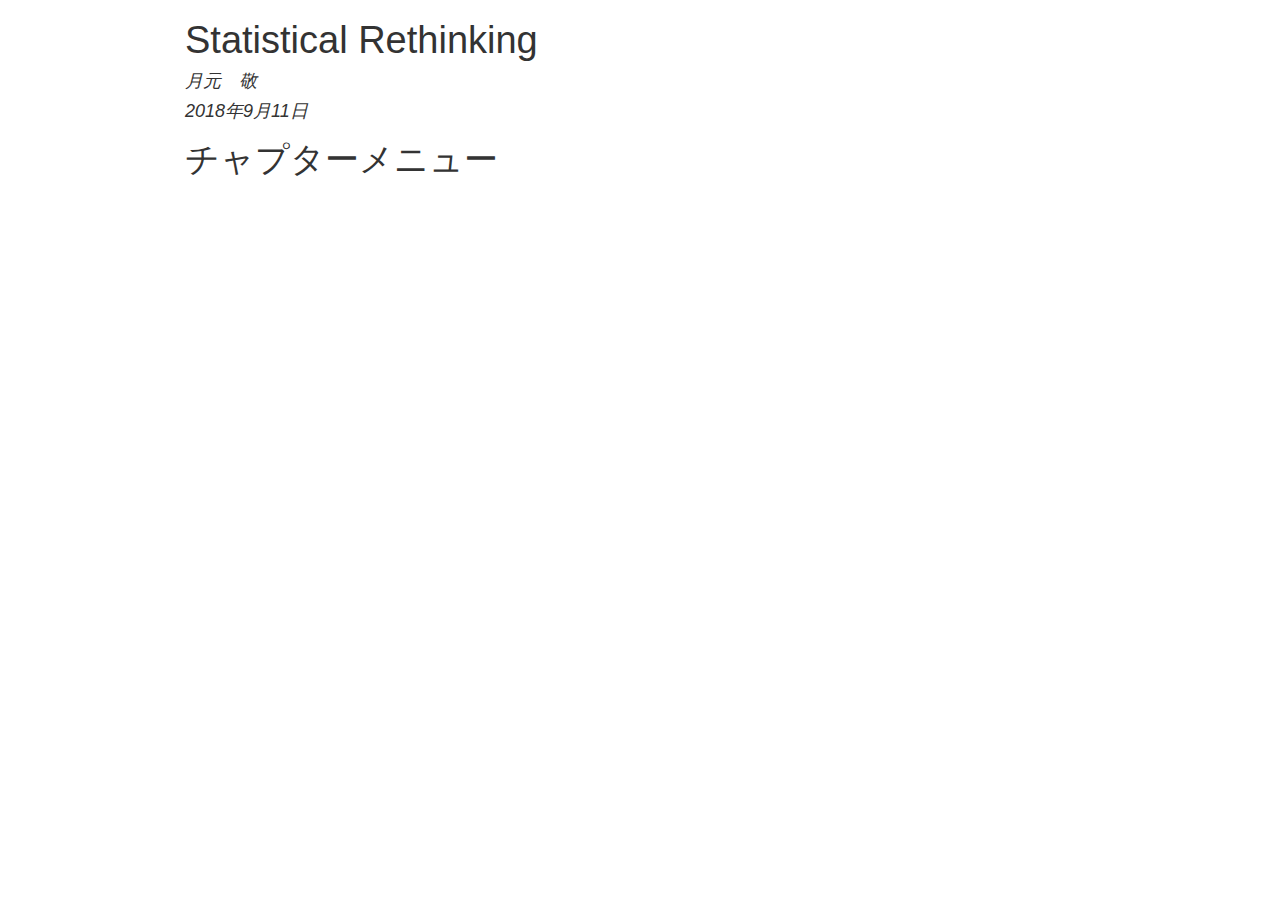
==== commit bb1de0d8: "Add files via upload" ====
--- a/index.html
+++ b/index.html
@@ -121,14 +121,16 @@
 
 
 <h1 class="title toc-ignore">Statistical Rethinking</h1>
-<h4 class="author"><em>A Bayesian Course with Examples in R and Stan</em></h4>
+<h4 class="author"><em>月元　敬</em></h4>
+<h4 class="date"><em>2018年9月11日</em></h4>
+
 </div>
 
+
+<div class="section level2">
 		<div class="main">
-<div class="section level2">
+   
 <h1>チャプターメニュー</h1>
-<h2><a href = "chapters/chap1.html">1. ゴーレム</a></h2>
-<h2>2. 未定</h2>
 </div>
 </div>
 
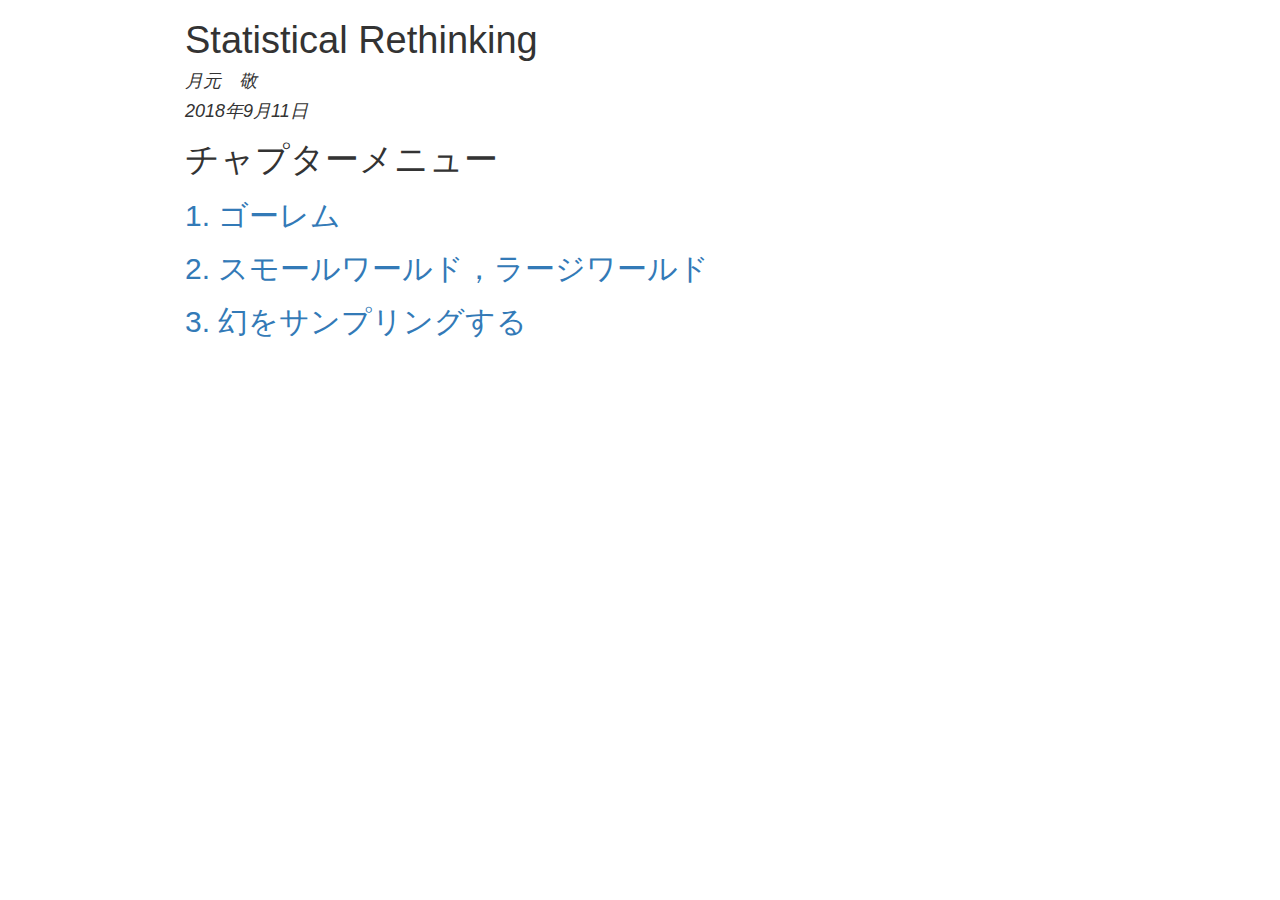
==== commit a2361695: "Add files via upload" ====
--- a/index.html
+++ b/index.html
@@ -131,6 +131,9 @@
 		<div class="main">
    
 <h1>チャプターメニュー</h1>
+<h2><a href = "chapters/chap1.html">1. ゴーレム</a></h2>
+<h2><a href = "chapters/chap2.html">2. スモールワールド，ラージワールド</a></h2>
+<h2><a href = "chapters/chap2.html">3. 幻をサンプリングする</a></h2>
 </div>
 </div>
 
